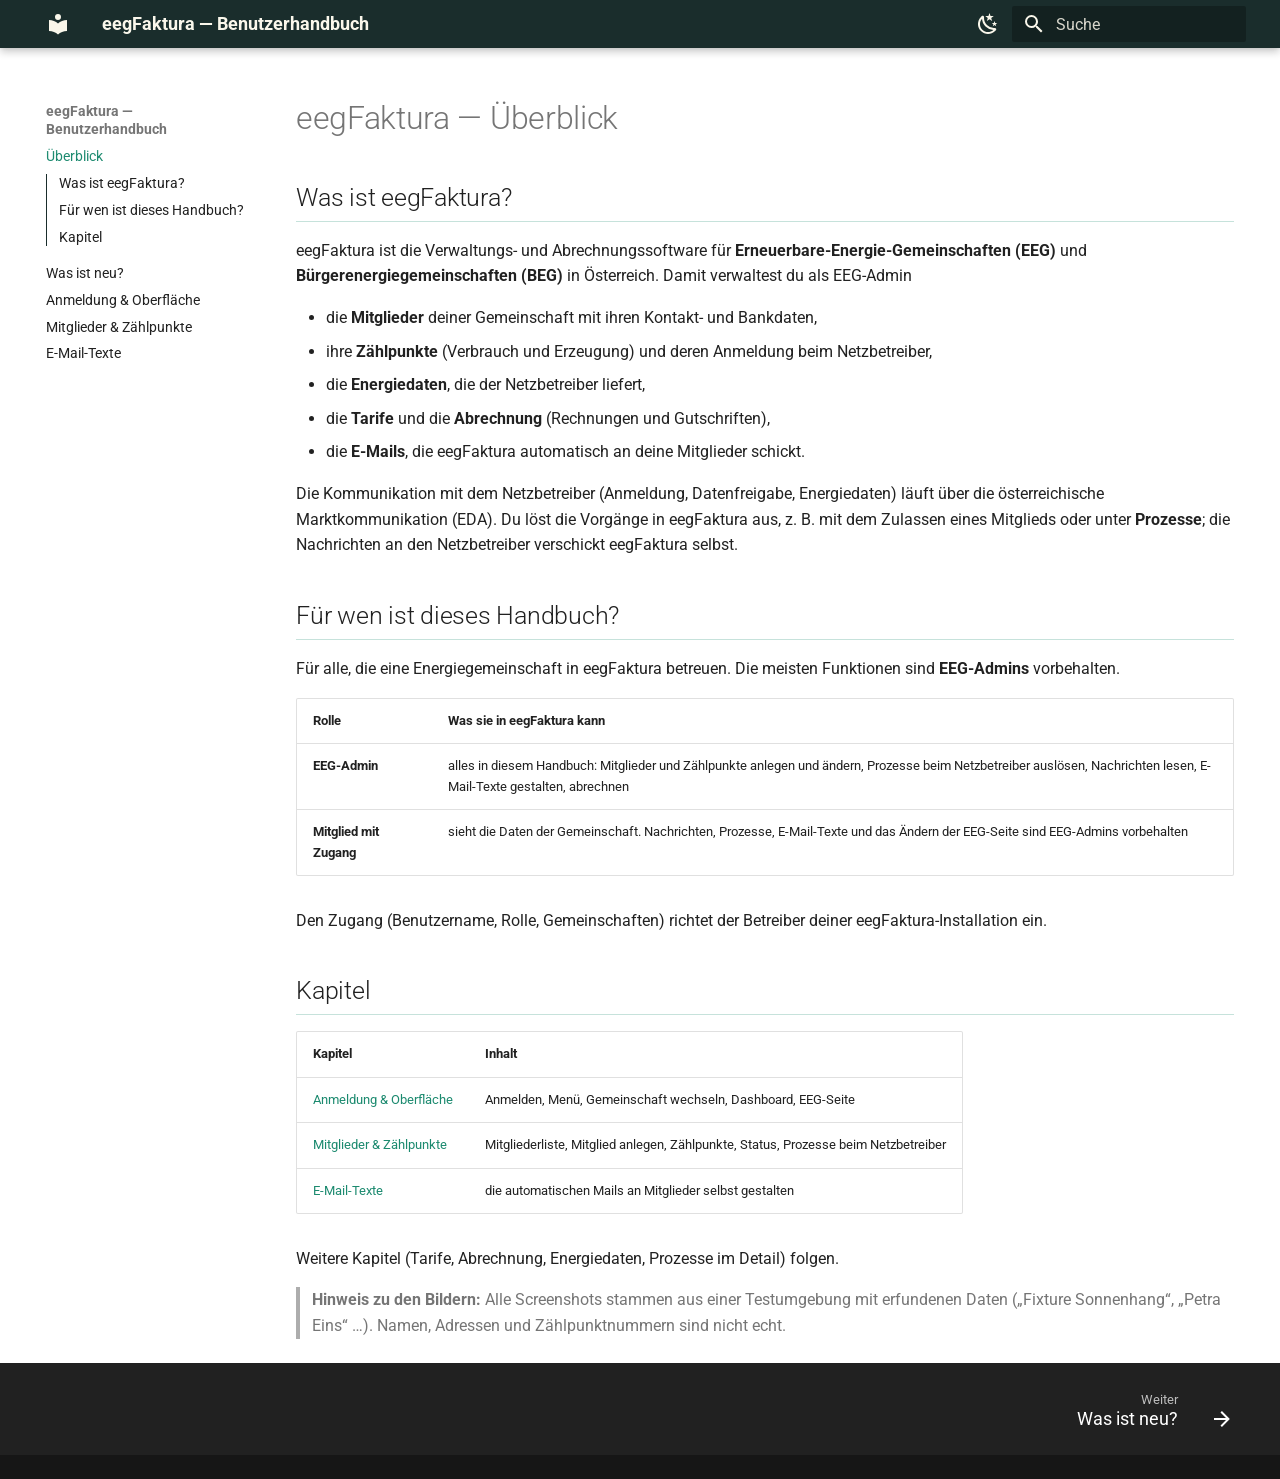
==== index.html @ 06d5e143 "Deploy user guide @ 95e0797" ====
<!doctype html>
<html lang="de" class="no-js">
  <head>
    
      <meta charset="utf-8">
      <meta name="viewport" content="width=device-width,initial-scale=1">
      
        <meta name="description" content="Bedienungsanleitung für EEG-Admins">
      
      
        <meta name="author" content="vfeeg">
      
      
        <link rel="canonical" href="https://eegfaktura.github.io/eegfaktura-user-guide/">
      
      
      
        <link rel="next" href="changelog/">
      
      
        
      
      
      <link rel="icon" href="assets/images/favicon.png">
      <meta name="generator" content="mkdocs-1.6.1, mkdocs-material-9.7.7">
    
    
      
        <title>eegFaktura — Benutzerhandbuch</title>
      
    
    
      <link rel="stylesheet" href="assets/stylesheets/main.ec1eaa64.min.css">
      
        
        <link rel="stylesheet" href="assets/stylesheets/palette.ab4e12ef.min.css">
      
      


    
    
      
    
    
      
    
    
      <link rel="stylesheet" href="assets/fonts/fonts.css">
    
      <link rel="stylesheet" href="stylesheets/vfeeg.css">
    
    <script>__md_scope=new URL(".",location),__md_hash=e=>[...e].reduce(((e,_)=>(e<<5)-e+_.charCodeAt(0)),0),__md_get=(e,_=localStorage,t=__md_scope)=>JSON.parse(_.getItem(t.pathname+"."+e)),__md_set=(e,_,t=localStorage,a=__md_scope)=>{try{t.setItem(a.pathname+"."+e,JSON.stringify(_))}catch(e){}}</script>
    
      

    
    
  </head>
  
  
    
    
      
    
    
    
    
    <body dir="ltr" data-md-color-scheme="default" data-md-color-primary="custom" data-md-color-accent="custom">
  
    
    <input class="md-toggle" data-md-toggle="drawer" type="checkbox" id="__drawer" autocomplete="off">
    <input class="md-toggle" data-md-toggle="search" type="checkbox" id="__search" autocomplete="off">
    <label class="md-overlay" for="__drawer"></label>
    <div data-md-component="skip">
      
        
        <a href="#eegfaktura-uberblick" class="md-skip">
          Zum Inhalt
        </a>
      
    </div>
    <div data-md-component="announce">
      
    </div>
    
    
      

  

<header class="md-header md-header--shadow" data-md-component="header">
  <nav class="md-header__inner md-grid" aria-label="Kopfzeile">
    <a href="." title="eegFaktura — Benutzerhandbuch" class="md-header__button md-logo" aria-label="eegFaktura — Benutzerhandbuch" data-md-component="logo">
      
  
  <svg xmlns="http://www.w3.org/2000/svg" viewBox="0 0 24 24"><path d="M12 8a3 3 0 0 0 3-3 3 3 0 0 0-3-3 3 3 0 0 0-3 3 3 3 0 0 0 3 3m0 3.54C9.64 9.35 6.5 8 3 8v11c3.5 0 6.64 1.35 9 3.54 2.36-2.19 5.5-3.54 9-3.54V8c-3.5 0-6.64 1.35-9 3.54"/></svg>

    </a>
    <label class="md-header__button md-icon" for="__drawer">
      
      <svg xmlns="http://www.w3.org/2000/svg" viewBox="0 0 24 24"><path d="M3 6h18v2H3zm0 5h18v2H3zm0 5h18v2H3z"/></svg>
    </label>
    <div class="md-header__title" data-md-component="header-title">
      <div class="md-header__ellipsis">
        <div class="md-header__topic">
          <span class="md-ellipsis">
            eegFaktura — Benutzerhandbuch
          </span>
        </div>
        <div class="md-header__topic" data-md-component="header-topic">
          <span class="md-ellipsis">
            
              Überblick
            
          </span>
        </div>
      </div>
    </div>
    
      
        <form class="md-header__option" data-md-component="palette">
  
    
    
    
    <input class="md-option" data-md-color-media="(prefers-color-scheme: light)" data-md-color-scheme="default" data-md-color-primary="custom" data-md-color-accent="custom"  aria-label="Dunkles Theme"  type="radio" name="__palette" id="__palette_0">
    
      <label class="md-header__button md-icon" title="Dunkles Theme" for="__palette_1" hidden>
        <svg xmlns="http://www.w3.org/2000/svg" viewBox="0 0 24 24"><path d="m17.75 4.09-2.53 1.94.91 3.06-2.63-1.81-2.63 1.81.91-3.06-2.53-1.94L12.44 4l1.06-3 1.06 3zm3.5 6.91-1.64 1.25.59 1.98-1.7-1.17-1.7 1.17.59-1.98L15.75 11l2.06-.05L18.5 9l.69 1.95zm-2.28 4.95c.83-.08 1.72 1.1 1.19 1.85-.32.45-.66.87-1.08 1.27C15.17 23 8.84 23 4.94 19.07c-3.91-3.9-3.91-10.24 0-14.14.4-.4.82-.76 1.27-1.08.75-.53 1.93.36 1.85 1.19-.27 2.86.69 5.83 2.89 8.02a9.96 9.96 0 0 0 8.02 2.89m-1.64 2.02a12.08 12.08 0 0 1-7.8-3.47c-2.17-2.19-3.33-5-3.49-7.82-2.81 3.14-2.7 7.96.31 10.98 3.02 3.01 7.84 3.12 10.98.31"/></svg>
      </label>
    
  
    
    
    
    <input class="md-option" data-md-color-media="(prefers-color-scheme: dark)" data-md-color-scheme="slate" data-md-color-primary="custom" data-md-color-accent="custom"  aria-label="Helles Theme"  type="radio" name="__palette" id="__palette_1">
    
      <label class="md-header__button md-icon" title="Helles Theme" for="__palette_0" hidden>
        <svg xmlns="http://www.w3.org/2000/svg" viewBox="0 0 24 24"><path d="M12 7a5 5 0 0 1 5 5 5 5 0 0 1-5 5 5 5 0 0 1-5-5 5 5 0 0 1 5-5m0 2a3 3 0 0 0-3 3 3 3 0 0 0 3 3 3 3 0 0 0 3-3 3 3 0 0 0-3-3m0-7 2.39 3.42C13.65 5.15 12.84 5 12 5s-1.65.15-2.39.42zM3.34 7l4.16-.35A7.2 7.2 0 0 0 5.94 8.5c-.44.74-.69 1.5-.83 2.29zm.02 10 1.76-3.77a7.131 7.131 0 0 0 2.38 4.14zM20.65 7l-1.77 3.79a7.02 7.02 0 0 0-2.38-4.15zm-.01 10-4.14.36c.59-.51 1.12-1.14 1.54-1.86.42-.73.69-1.5.83-2.29zM12 22l-2.41-3.44c.74.27 1.55.44 2.41.44.82 0 1.63-.17 2.37-.44z"/></svg>
      </label>
    
  
</form>
      
    
    
      <script>var palette=__md_get("__palette");if(palette&&palette.color){if("(prefers-color-scheme)"===palette.color.media){var media=matchMedia("(prefers-color-scheme: light)"),input=document.querySelector(media.matches?"[data-md-color-media='(prefers-color-scheme: light)']":"[data-md-color-media='(prefers-color-scheme: dark)']");palette.color.media=input.getAttribute("data-md-color-media"),palette.color.scheme=input.getAttribute("data-md-color-scheme"),palette.color.primary=input.getAttribute("data-md-color-primary"),palette.color.accent=input.getAttribute("data-md-color-accent")}for(var[key,value]of Object.entries(palette.color))document.body.setAttribute("data-md-color-"+key,value)}</script>
    
    
    
      
      
        <label class="md-header__button md-icon" for="__search">
          
          <svg xmlns="http://www.w3.org/2000/svg" viewBox="0 0 24 24"><path d="M9.5 3A6.5 6.5 0 0 1 16 9.5c0 1.61-.59 3.09-1.56 4.23l.27.27h.79l5 5-1.5 1.5-5-5v-.79l-.27-.27A6.52 6.52 0 0 1 9.5 16 6.5 6.5 0 0 1 3 9.5 6.5 6.5 0 0 1 9.5 3m0 2C7 5 5 7 5 9.5S7 14 9.5 14 14 12 14 9.5 12 5 9.5 5"/></svg>
        </label>
        <div class="md-search" data-md-component="search" role="dialog">
  <label class="md-search__overlay" for="__search"></label>
  <div class="md-search__inner" role="search">
    <form class="md-search__form" name="search">
      <input type="text" class="md-search__input" name="query" aria-label="Suche" placeholder="Suche" autocapitalize="off" autocorrect="off" autocomplete="off" spellcheck="false" data-md-component="search-query" required>
      <label class="md-search__icon md-icon" for="__search">
        
        <svg xmlns="http://www.w3.org/2000/svg" viewBox="0 0 24 24"><path d="M9.5 3A6.5 6.5 0 0 1 16 9.5c0 1.61-.59 3.09-1.56 4.23l.27.27h.79l5 5-1.5 1.5-5-5v-.79l-.27-.27A6.52 6.52 0 0 1 9.5 16 6.5 6.5 0 0 1 3 9.5 6.5 6.5 0 0 1 9.5 3m0 2C7 5 5 7 5 9.5S7 14 9.5 14 14 12 14 9.5 12 5 9.5 5"/></svg>
        
        <svg xmlns="http://www.w3.org/2000/svg" viewBox="0 0 24 24"><path d="M20 11v2H8l5.5 5.5-1.42 1.42L4.16 12l7.92-7.92L13.5 5.5 8 11z"/></svg>
      </label>
      <nav class="md-search__options" aria-label="Suche">
        
        <button type="reset" class="md-search__icon md-icon" title="Zurücksetzen" aria-label="Zurücksetzen" tabindex="-1">
          
          <svg xmlns="http://www.w3.org/2000/svg" viewBox="0 0 24 24"><path d="M19 6.41 17.59 5 12 10.59 6.41 5 5 6.41 10.59 12 5 17.59 6.41 19 12 13.41 17.59 19 19 17.59 13.41 12z"/></svg>
        </button>
      </nav>
      
        <div class="md-search__suggest" data-md-component="search-suggest"></div>
      
    </form>
    <div class="md-search__output">
      <div class="md-search__scrollwrap" tabindex="0" data-md-scrollfix>
        <div class="md-search-result" data-md-component="search-result">
          <div class="md-search-result__meta">
            Suche wird initialisiert
          </div>
          <ol class="md-search-result__list" role="presentation"></ol>
        </div>
      </div>
    </div>
  </div>
</div>
      
    
    
  </nav>
  
</header>
    
    <div class="md-container" data-md-component="container">
      
      
        
          
        
      
      <main class="md-main" data-md-component="main">
        <div class="md-main__inner md-grid">
          
            
              
              <div class="md-sidebar md-sidebar--primary" data-md-component="sidebar" data-md-type="navigation" >
                <div class="md-sidebar__scrollwrap">
                  <div class="md-sidebar__inner">
                    



  

<nav class="md-nav md-nav--primary md-nav--integrated" aria-label="Navigation" data-md-level="0">
  <label class="md-nav__title" for="__drawer">
    <a href="." title="eegFaktura — Benutzerhandbuch" class="md-nav__button md-logo" aria-label="eegFaktura — Benutzerhandbuch" data-md-component="logo">
      
  
  <svg xmlns="http://www.w3.org/2000/svg" viewBox="0 0 24 24"><path d="M12 8a3 3 0 0 0 3-3 3 3 0 0 0-3-3 3 3 0 0 0-3 3 3 3 0 0 0 3 3m0 3.54C9.64 9.35 6.5 8 3 8v11c3.5 0 6.64 1.35 9 3.54 2.36-2.19 5.5-3.54 9-3.54V8c-3.5 0-6.64 1.35-9 3.54"/></svg>

    </a>
    eegFaktura — Benutzerhandbuch
  </label>
  
  <ul class="md-nav__list" data-md-scrollfix>
    
      
      
  
  
    
  
  
  
    <li class="md-nav__item md-nav__item--active">
      
      <input class="md-nav__toggle md-toggle" type="checkbox" id="__toc">
      
      
        
      
      
        <label class="md-nav__link md-nav__link--active" for="__toc">
          
  
  
  <span class="md-ellipsis">
    
  
    Überblick
  

    
  </span>
  
  

          <span class="md-nav__icon md-icon"></span>
        </label>
      
      <a href="." class="md-nav__link md-nav__link--active">
        
  
  
  <span class="md-ellipsis">
    
  
    Überblick
  

    
  </span>
  
  

      </a>
      
        

<nav class="md-nav md-nav--secondary" aria-label="Inhaltsverzeichnis">
  
  
  
    
  
  
    <label class="md-nav__title" for="__toc">
      <span class="md-nav__icon md-icon"></span>
      Inhaltsverzeichnis
    </label>
    <ul class="md-nav__list" data-md-component="toc" data-md-scrollfix>
      
        <li class="md-nav__item">
  <a href="#was-ist-eegfaktura" class="md-nav__link">
    <span class="md-ellipsis">
      
        Was ist eegFaktura?
      
    </span>
  </a>
  
</li>
      
        <li class="md-nav__item">
  <a href="#fur-wen-ist-dieses-handbuch" class="md-nav__link">
    <span class="md-ellipsis">
      
        Für wen ist dieses Handbuch?
      
    </span>
  </a>
  
</li>
      
        <li class="md-nav__item">
  <a href="#kapitel" class="md-nav__link">
    <span class="md-ellipsis">
      
        Kapitel
      
    </span>
  </a>
  
</li>
      
    </ul>
  
</nav>
      
    </li>
  

    
      
      
  
  
  
  
    <li class="md-nav__item">
      <a href="changelog/" class="md-nav__link">
        
  
  
  <span class="md-ellipsis">
    
  
    Was ist neu?
  

    
  </span>
  
  

      </a>
    </li>
  

    
      
      
  
  
  
  
    <li class="md-nav__item">
      <a href="01-anmeldung/" class="md-nav__link">
        
  
  
  <span class="md-ellipsis">
    
  
    Anmeldung & Oberfläche
  

    
  </span>
  
  

      </a>
    </li>
  

    
      
      
  
  
  
  
    <li class="md-nav__item">
      <a href="02-mitglieder-zaehlpunkte/" class="md-nav__link">
        
  
  
  <span class="md-ellipsis">
    
  
    Mitglieder & Zählpunkte
  

    
  </span>
  
  

      </a>
    </li>
  

    
      
      
  
  
  
  
    <li class="md-nav__item">
      <a href="03-email-texte/" class="md-nav__link">
        
  
  
  <span class="md-ellipsis">
    
  
    E-Mail-Texte
  

    
  </span>
  
  

      </a>
    </li>
  

    
  </ul>
</nav>
                  </div>
                </div>
              </div>
            
            
          
          
            <div class="md-content" data-md-component="content">
              
              <article class="md-content__inner md-typeset">
                
                  



<h1 id="eegfaktura-uberblick">eegFaktura — Überblick<a class="headerlink" href="#eegfaktura-uberblick" title="Link zu diesem Abschnitt">&para;</a></h1>
<h2 id="was-ist-eegfaktura">Was ist eegFaktura?<a class="headerlink" href="#was-ist-eegfaktura" title="Link zu diesem Abschnitt">&para;</a></h2>
<p>eegFaktura ist die Verwaltungs- und Abrechnungssoftware für <strong>Erneuerbare-Energie-Gemeinschaften (EEG)</strong> und
<strong>Bürgerenergiegemeinschaften (BEG)</strong> in Österreich. Damit verwaltest du als EEG-Admin</p>
<ul>
<li>die <strong>Mitglieder</strong> deiner Gemeinschaft mit ihren Kontakt- und Bankdaten,</li>
<li>ihre <strong>Zählpunkte</strong> (Verbrauch und Erzeugung) und deren Anmeldung beim Netzbetreiber,</li>
<li>die <strong>Energiedaten</strong>, die der Netzbetreiber liefert,</li>
<li>die <strong>Tarife</strong> und die <strong>Abrechnung</strong> (Rechnungen und Gutschriften),</li>
<li>die <strong>E-Mails</strong>, die eegFaktura automatisch an deine Mitglieder schickt.</li>
</ul>
<p>Die Kommunikation mit dem Netzbetreiber (Anmeldung, Datenfreigabe, Energiedaten) läuft über die österreichische
Marktkommunikation (EDA). Du löst die Vorgänge in eegFaktura aus, z. B. mit dem Zulassen eines Mitglieds oder unter
<strong>Prozesse</strong>; die Nachrichten an den Netzbetreiber verschickt eegFaktura selbst.</p>
<h2 id="fur-wen-ist-dieses-handbuch">Für wen ist dieses Handbuch?<a class="headerlink" href="#fur-wen-ist-dieses-handbuch" title="Link zu diesem Abschnitt">&para;</a></h2>
<p>Für alle, die eine Energiegemeinschaft in eegFaktura betreuen. Die meisten Funktionen sind <strong>EEG-Admins</strong>
vorbehalten.</p>
<table>
<thead>
<tr>
<th>Rolle</th>
<th>Was sie in eegFaktura kann</th>
</tr>
</thead>
<tbody>
<tr>
<td><strong>EEG-Admin</strong></td>
<td>alles in diesem Handbuch: Mitglieder und Zählpunkte anlegen und ändern, Prozesse beim Netzbetreiber auslösen, Nachrichten lesen, E-Mail-Texte gestalten, abrechnen</td>
</tr>
<tr>
<td><strong>Mitglied mit Zugang</strong></td>
<td>sieht die Daten der Gemeinschaft. Nachrichten, Prozesse, E-Mail-Texte und das Ändern der EEG-Seite sind EEG-Admins vorbehalten</td>
</tr>
</tbody>
</table>
<p>Den Zugang (Benutzername, Rolle, Gemeinschaften) richtet der Betreiber deiner eegFaktura-Installation ein.</p>
<h2 id="kapitel">Kapitel<a class="headerlink" href="#kapitel" title="Link zu diesem Abschnitt">&para;</a></h2>
<table>
<thead>
<tr>
<th>Kapitel</th>
<th>Inhalt</th>
</tr>
</thead>
<tbody>
<tr>
<td><a href="01-anmeldung/">Anmeldung &amp; Oberfläche</a></td>
<td>Anmelden, Menü, Gemeinschaft wechseln, Dashboard, EEG-Seite</td>
</tr>
<tr>
<td><a href="02-mitglieder-zaehlpunkte/">Mitglieder &amp; Zählpunkte</a></td>
<td>Mitgliederliste, Mitglied anlegen, Zählpunkte, Status, Prozesse beim Netzbetreiber</td>
</tr>
<tr>
<td><a href="03-email-texte/">E-Mail-Texte</a></td>
<td>die automatischen Mails an Mitglieder selbst gestalten</td>
</tr>
</tbody>
</table>
<p>Weitere Kapitel (Tarife, Abrechnung, Energiedaten, Prozesse im Detail) folgen.</p>
<blockquote>
<p><strong>Hinweis zu den Bildern:</strong> Alle Screenshots stammen aus einer Testumgebung mit erfundenen Daten
(„Fixture Sonnenhang“, „Petra Eins“ …). Namen, Adressen und Zählpunktnummern sind nicht echt.</p>
</blockquote>












                
              </article>
            </div>
          
          
  <script>var tabs=__md_get("__tabs");if(Array.isArray(tabs))e:for(var set of document.querySelectorAll(".tabbed-set")){var labels=set.querySelector(".tabbed-labels");for(var tab of tabs)for(var label of labels.getElementsByTagName("label"))if(label.innerText.trim()===tab){var input=document.getElementById(label.htmlFor);input.checked=!0;continue e}}</script>

<script>var target=document.getElementById(location.hash.slice(1));target&&target.name&&(target.checked=target.name.startsWith("__tabbed_"))</script>
        </div>
        
          <button type="button" class="md-top md-icon" data-md-component="top" hidden>
  
  <svg xmlns="http://www.w3.org/2000/svg" viewBox="0 0 24 24"><path d="M13 20h-2V8l-5.5 5.5-1.42-1.42L12 4.16l7.92 7.92-1.42 1.42L13 8z"/></svg>
  Zurück zum Seitenanfang
</button>
        
      </main>
      
        <footer class="md-footer">
  
    
      
      <nav class="md-footer__inner md-grid" aria-label="Fußzeile" >
        
        
          
          <a href="changelog/" class="md-footer__link md-footer__link--next" aria-label="Weiter: Was ist neu?">
            <div class="md-footer__title">
              <span class="md-footer__direction">
                Weiter
              </span>
              <div class="md-ellipsis">
                Was ist neu?
              </div>
            </div>
            <div class="md-footer__button md-icon">
              
              <svg xmlns="http://www.w3.org/2000/svg" viewBox="0 0 24 24"><path d="M4 11v2h12l-5.5 5.5 1.42 1.42L19.84 12l-7.92-7.92L10.5 5.5 16 11z"/></svg>
            </div>
          </a>
        
      </nav>
    
  
  <div class="md-footer-meta md-typeset">
    <div class="md-footer-meta__inner md-grid">
      <div class="md-copyright">
  
  
</div>
      
    </div>
  </div>
</footer>
      
    </div>
    <div class="md-dialog" data-md-component="dialog">
      <div class="md-dialog__inner md-typeset"></div>
    </div>
    
    
    
      
      
      <script id="__config" type="application/json">{"annotate": null, "base": ".", "features": ["navigation.sections", "navigation.expand", "navigation.indexes", "navigation.top", "navigation.footer", "toc.integrate", "search.suggest", "search.highlight", "content.code.copy", "content.tabs.link"], "search": "assets/javascripts/workers/search.2c215733.min.js", "tags": null, "translations": {"clipboard.copied": "In Zwischenablage kopiert", "clipboard.copy": "In Zwischenablage kopieren", "search.result.more.one": "1 weiteres Suchergebnis auf dieser Seite", "search.result.more.other": "# weitere Suchergebnisse auf dieser Seite", "search.result.none": "Keine Suchergebnisse", "search.result.one": "1 Suchergebnis", "search.result.other": "# Suchergebnisse", "search.result.placeholder": "Suchbegriff eingeben", "search.result.term.missing": "Es fehlt", "select.version": "Version ausw\u00e4hlen"}, "version": null}</script>
    
    
      <script src="assets/javascripts/bundle.d7400e89.min.js"></script>
      
    
  </body>
</html>
---- assets/stylesheets/main.ec1eaa64.min.css ----
@charset "UTF-8";html{-webkit-text-size-adjust:none;-moz-text-size-adjust:none;text-size-adjust:none;box-sizing:border-box}*,:after,:before{box-sizing:inherit}@media (prefers-reduced-motion){*,:after,:before{transition:none!important}}body{margin:0}a,button,input,label{-webkit-tap-highlight-color:transparent}a{color:inherit;text-decoration:none}hr{border:0;box-sizing:initial;display:block;height:.05rem;overflow:visible;padding:0}small{font-size:80%}sub,sup{line-height:1em}img{border-style:none}table{border-collapse:initial;border-spacing:0}td,th{font-weight:400;vertical-align:top}button{background:#0000;border:0;font-family:inherit;font-size:inherit;margin:0;padding:0}input{border:0;outline:none}:root{--md-primary-fg-color:#4051b5;--md-primary-fg-color--light:#5d6cc0;--md-primary-fg-color--dark:#303fa1;--md-primary-bg-color:#fff;--md-primary-bg-color--light:#ffffffb3;--md-accent-fg-color:#526cfe;--md-accent-fg-color--transparent:#526cfe1a;--md-accent-bg-color:#fff;--md-accent-bg-color--light:#ffffffb3}[data-md-color-scheme=default]{color-scheme:light}[data-md-color-scheme=default] img[src$="#gh-dark-mode-only"],[data-md-color-scheme=default] img[src$="#only-dark"]{display:none}:root,[data-md-color-scheme=default]{--md-hue:225deg;--md-default-fg-color:#000000de;--md-default-fg-color--light:#0000008a;--md-default-fg-color--lighter:#00000052;--md-default-fg-color--lightest:#00000012;--md-default-bg-color:#fff;--md-default-bg-color--light:#ffffffb3;--md-default-bg-color--lighter:#ffffff4d;--md-default-bg-color--lightest:#ffffff1f;--md-code-fg-color:#36464e;--md-code-bg-color:#f5f5f5;--md-code-bg-color--light:#f5f5f5b3;--md-code-bg-color--lighter:#f5f5f54d;--md-code-hl-color:#4287ff;--md-code-hl-color--light:#4287ff1a;--md-code-hl-number-color:#d52a2a;--md-code-hl-special-color:#db1457;--md-code-hl-function-color:#a846b9;--md-code-hl-constant-color:#6e59d9;--md-code-hl-keyword-color:#3f6ec6;--md-code-hl-string-color:#1c7d4d;--md-code-hl-name-color:var(--md-code-fg-color);--md-code-hl-operator-color:var(--md-default-fg-color--light);--md-code-hl-punctuation-color:var(--md-default-fg-color--light);--md-code-hl-comment-color:var(--md-default-fg-color--light);--md-code-hl-generic-color:var(--md-default-fg-color--light);--md-code-hl-variable-color:var(--md-default-fg-color--light);--md-typeset-color:var(--md-default-fg-color);--md-typeset-a-color:var(--md-primary-fg-color);--md-typeset-del-color:#f5503d26;--md-typeset-ins-color:#0bd57026;--md-typeset-kbd-color:#fafafa;--md-typeset-kbd-accent-color:#fff;--md-typeset-kbd-border-color:#b8b8b8;--md-typeset-mark-color:#ffff0080;--md-typeset-table-color:#0000001f;--md-typeset-table-color--light:rgba(0,0,0,.035);--md-admonition-fg-color:var(--md-default-fg-color);--md-admonition-bg-color:var(--md-default-bg-color);--md-warning-fg-color:#000000de;--md-warning-bg-color:#ff9;--md-footer-fg-color:#fff;--md-footer-fg-color--light:#ffffffb3;--md-footer-fg-color--lighter:#ffffff73;--md-footer-bg-color:#000000de;--md-footer-bg-color--dark:#00000052;--md-shadow-z1:0 0.2rem 0.5rem #0000000d,0 0 0.05rem #0000001a;--md-shadow-z2:0 0.2rem 0.5rem #0000001a,0 0 0.05rem #00000040;--md-shadow-z3:0 0.2rem 0.5rem #0003,0 0 0.05rem #00000059}.md-icon svg{fill:currentcolor;display:block;height:1.2rem;width:1.2rem}body{-webkit-font-smoothing:antialiased;-moz-osx-font-smoothing:grayscale;--md-text-font-family:var(--md-text-font,_),-apple-system,BlinkMacSystemFont,Helvetica,Arial,sans-serif;--md-code-font-family:var(--md-code-font,_),SFMono-Regular,Consolas,Menlo,monospace}aside,body,input{font-feature-settings:"kern","liga";color:var(--md-typeset-color);font-family:var(--md-text-font-family)}code,kbd,pre{font-feature-settings:"kern";font-family:var(--md-code-font-family)}:root{--md-typeset-table-sort-icon:url('data:image/svg+xml;charset=utf-8,<svg xmlns="http://www.w3.org/2000/svg" viewBox="0 0 24 24"><path d="m18 21-4-4h3V7h-3l4-4 4 4h-3v10h3M2 19v-2h10v2M2 13v-2h7v2M2 7V5h4v2z"/></svg>');--md-typeset-table-sort-icon--asc:url('data:image/svg+xml;charset=utf-8,<svg xmlns="http://www.w3.org/2000/svg" viewBox="0 0 24 24"><path d="M19 17h3l-4 4-4-4h3V3h2M2 17h10v2H2M6 5v2H2V5m0 6h7v2H2z"/></svg>');--md-typeset-table-sort-icon--desc:url('data:image/svg+xml;charset=utf-8,<svg xmlns="http://www.w3.org/2000/svg" viewBox="0 0 24 24"><path d="M19 7h3l-4-4-4 4h3v14h2M2 17h10v2H2M6 5v2H2V5m0 6h7v2H2z"/></svg>')}.md-typeset{-webkit-print-color-adjust:exact;color-adjust:exact;font-size:.8rem;line-height:1.6;overflow-wrap:break-word}@media print{.md-typeset{font-size:.68rem}}.md-typeset blockquote,.md-typeset dl,.md-typeset figure,.md-typeset ol,.md-typeset pre,.md-typeset ul{margin-bottom:1em;margin-top:1em}.md-typeset h1{color:var(--md-default-fg-color--light);font-size:2em;line-height:1.3;margin:0 0 1.25em}.md-typeset h1,.md-typeset h2{font-weight:300;letter-spacing:-.01em}.md-typeset h2{font-size:1.5625em;line-height:1.4;margin:1.6em 0 .64em}.md-typeset h3{font-size:1.25em;font-weight:400;letter-spacing:-.01em;line-height:1.5;margin:1.6em 0 .8em}.md-typeset h2+h3{margin-top:.8em}.md-typeset h4{font-weight:700;letter-spacing:-.01em;margin:1em 0}.md-typeset h5,.md-typeset h6{color:var(--md-default-fg-color--light);font-size:.8em;font-weight:700;letter-spacing:-.01em;margin:1.25em 0}.md-typeset h5{text-transform:uppercase}.md-typeset h5 code{text-transform:none}.md-typeset hr{border-bottom:.05rem solid var(--md-default-fg-color--lightest);display:flow-root;margin:1.5em 0}.md-typeset a{color:var(--md-typeset-a-color);word-break:break-word}.md-typeset a,.md-typeset a:before{transition:color 125ms}.md-typeset a:focus,.md-typeset a:hover{color:var(--md-accent-fg-color)}.md-typeset a:focus code,.md-typeset a:hover code{background-color:var(--md-accent-fg-color--transparent);color:var(--md-accent-fg-color)}.md-typeset a code{color:var(--md-typeset-a-color)}.md-typeset a.focus-visible{outline-color:var(--md-accent-fg-color);outline-offset:.2rem}.md-typeset code,.md-typeset kbd,.md-typeset pre{color:var(--md-code-fg-color);direction:ltr;font-variant-ligatures:none;transition:background-color 125ms}@media print{.md-typeset code,.md-typeset kbd,.md-typeset pre{white-space:pre-wrap}}.md-typeset code{background-color:var(--md-code-bg-color);border-radius:.1rem;-webkit-box-decoration-break:clone;box-decoration-break:clone;font-size:.85em;padding:0 .2941176471em;transition:color 125ms,background-color 125ms;word-break:break-word}.md-typeset code:not(.focus-visible){-webkit-tap-highlight-color:transparent;outline:none}.md-typeset pre{display:flow-root;line-height:1.4;position:relative}.md-typeset pre>code{-webkit-box-decoration-break:slice;box-decoration-break:slice;box-shadow:none;display:block;margin:0;outline-color:var(--md-accent-fg-color);overflow:auto;padding:.7720588235em 1.1764705882em;scrollbar-color:var(--md-default-fg-color--lighter) #0000;scrollbar-width:thin;touch-action:auto;word-break:normal}.md-typeset pre>code:hover{scrollbar-color:var(--md-accent-fg-color) #0000}.md-typeset pre>code::-webkit-scrollbar{height:.2rem;width:.2rem}.md-typeset pre>code::-webkit-scrollbar-thumb{background-color:var(--md-default-fg-color--lighter)}.md-typeset pre>code::-webkit-scrollbar-thumb:hover{background-color:var(--md-accent-fg-color)}.md-typeset kbd{background-color:var(--md-typeset-kbd-color);border-radius:.1rem;box-shadow:0 .1rem 0 .05rem var(--md-typeset-kbd-border-color),0 .1rem 0 var(--md-typeset-kbd-border-color),0 -.1rem .2rem var(--md-typeset-kbd-accent-color) inset;color:var(--md-default-fg-color);display:inline-block;font-size:.75em;padding:0 .6666666667em;vertical-align:text-top;word-break:break-word}.md-typeset mark{background-color:var(--md-typeset-mark-color);-webkit-box-decoration-break:clone;box-decoration-break:clone;color:inherit;word-break:break-word}.md-typeset abbr{cursor:help;text-decoration:none}.md-typeset [data-preview],.md-typeset abbr{border-bottom:.05rem dotted var(--md-default-fg-color--light)}.md-typeset small{opacity:.75}[dir=ltr] .md-typeset sub,[dir=ltr] .md-typeset sup{margin-left:.078125em}[dir=rtl] .md-typeset sub,[dir=rtl] .md-typeset sup{margin-right:.078125em}[dir=ltr] .md-typeset blockquote{padding-left:.6rem}[dir=rtl] .md-typeset blockquote{padding-right:.6rem}[dir=ltr] .md-typeset blockquote{border-left:.2rem solid var(--md-default-fg-color--lighter)}[dir=rtl] .md-typeset blockquote{border-right:.2rem solid var(--md-default-fg-color--lighter)}.md-typeset blockquote{color:var(--md-default-fg-color--light);margin-left:0;margin-right:0}.md-typeset ul{list-style-type:disc}.md-typeset ul[type]{list-style-type:revert-layer}[dir=ltr] .md-typeset ol,[dir=ltr] .md-typeset ul{margin-left:.625em}[dir=rtl] .md-typeset ol,[dir=rtl] .md-typeset ul{margin-right:.625em}.md-typeset ol,.md-typeset ul{padding:0}.md-typeset ol:not([hidden]),.md-typeset ul:not([hidden]){display:flow-root}.md-typeset ol ol,.md-typeset ul ol{list-style-type:lower-alpha}.md-typeset ol ol ol,.md-typeset ul ol ol{list-style-type:lower-roman}.md-typeset ol ol ol ol,.md-typeset ul ol ol ol{list-style-type:upper-alpha}.md-typeset ol ol ol ol ol,.md-typeset ul ol ol ol ol{list-style-type:upper-roman}.md-typeset ol[type],.md-typeset ul[type]{list-style-type:revert-layer}[dir=ltr] .md-typeset ol li,[dir=ltr] .md-typeset ul li{margin-left:1.25em}[dir=rtl] .md-typeset ol li,[dir=rtl] .md-typeset ul li{margin-right:1.25em}.md-typeset ol li,.md-typeset ul li{margin-bottom:.5em}.md-typeset ol li blockquote,.md-typeset ol li p,.md-typeset ul li blockquote,.md-typeset ul li p{margin:.5em 0}.md-typeset ol li:last-child,.md-typeset ul li:last-child{margin-bottom:0}[dir=ltr] .md-typeset ol li ol,[dir=ltr] .md-typeset ol li ul,[dir=ltr] .md-typeset ul li ol,[dir=ltr] .md-typeset ul li ul{margin-left:.625em}[dir=rtl] .md-typeset ol li ol,[dir=rtl] .md-typeset ol li ul,[dir=rtl] .md-typeset ul li ol,[dir=rtl] .md-typeset ul li ul{margin-right:.625em}.md-typeset ol li ol,.md-typeset ol li ul,.md-typeset ul li ol,.md-typeset ul li ul{margin-bottom:.5em;margin-top:.5em}[dir=ltr] .md-typeset dd{margin-left:1.875em}[dir=rtl] .md-typeset dd{margin-right:1.875em}.md-typeset dd{margin-bottom:1.5em;margin-top:1em}.md-typeset img,.md-typeset svg,.md-typeset video{height:auto;max-width:100%}.md-typeset img[align=left]{margin:1em 1em 1em 0}.md-typeset img[align=right]{margin:1em 0 1em 1em}.md-typeset img[align]:only-child{margin-top:0}.md-typeset figure{display:flow-root;margin:1em auto;max-width:100%;text-align:center;width:fit-content}.md-typeset figure img{display:block;margin:0 auto}.md-typeset figcaption{font-style:italic;margin:1em auto;max-width:24rem}.md-typeset iframe{max-width:100%}.md-typeset table:not([class]){background-color:var(--md-default-bg-color);border:.05rem solid var(--md-typeset-table-color);border-radius:.1rem;display:inline-block;font-size:.64rem;max-width:100%;overflow:auto;touch-action:auto}@media print{.md-typeset table:not([class]){display:table}}.md-typeset table:not([class])+*{margin-top:1.5em}.md-typeset table:not([class]) td>:first-child,.md-typeset table:not([class]) th>:first-child{margin-top:0}.md-typeset table:not([class]) td>:last-child,.md-typeset table:not([class]) th>:last-child{margin-bottom:0}.md-typeset table:not([class]) td:not([align]),.md-typeset table:not([class]) th:not([align]){text-align:left}[dir=rtl] .md-typeset table:not([class]) td:not([align]),[dir=rtl] .md-typeset table:not([class]) th:not([align]){text-align:right}.md-typeset table:not([class]) th{font-weight:700;min-width:5rem;padding:.9375em 1.25em;vertical-align:top}.md-typeset table:not([class]) td{border-top:.05rem solid var(--md-typeset-table-color);padding:.9375em 1.25em;vertical-align:top}.md-typeset table:not([class]) tbody tr{transition:background-color 125ms}.md-typeset table:not([class]) tbody tr:hover{background-color:var(--md-typeset-table-color--light);box-shadow:0 .05rem 0 var(--md-default-bg-color) inset}.md-typeset table:not([class]) a{word-break:normal}.md-typeset table th[role=columnheader]{cursor:pointer}[dir=ltr] .md-typeset table th[role=columnheader]:after{margin-left:.5em}[dir=rtl] .md-typeset table th[role=columnheader]:after{margin-right:.5em}.md-typeset table th[role=columnheader]:after{content:"";display:inline-block;height:1.2em;-webkit-mask-image:var(--md-typeset-table-sort-icon);mask-image:var(--md-typeset-table-sort-icon);-webkit-mask-repeat:no-repeat;mask-repeat:no-repeat;-webkit-mask-size:contain;mask-size:contain;transition:background-color 125ms;vertical-align:text-bottom;width:1.2em}.md-typeset table th[role=columnheader]:hover:after{background-color:var(--md-default-fg-color--lighter)}.md-typeset table th[role=columnheader][aria-sort=ascending]:after{background-color:var(--md-default-fg-color--light);-webkit-mask-image:var(--md-typeset-table-sort-icon--asc);mask-image:var(--md-typeset-table-sort-icon--asc)}.md-typeset table th[role=columnheader][aria-sort=descending]:after{background-color:var(--md-default-fg-color--light);-webkit-mask-image:var(--md-typeset-table-sort-icon--desc);mask-image:var(--md-typeset-table-sort-icon--desc)}.md-typeset__scrollwrap{margin:1em -.8rem;overflow-x:auto;touch-action:auto}.md-typeset__table{display:inline-block;margin-bottom:.5em;padding:0 .8rem}@media print{.md-typeset__table{display:block}}html .md-typeset__table table{display:table;margin:0;overflow:hidden;width:100%}@media screen and (max-width:44.984375em){.md-content__inner>pre{margin:1em -.8rem}.md-content__inner>pre code{border-radius:0}}.md-typeset .md-author{border-radius:100%;display:block;flex-shrink:0;height:1.6rem;overflow:hidden;position:relative;transition:color 125ms,transform 125ms;width:1.6rem}.md-typeset .md-author img{display:block}.md-typeset .md-author--more{background:var(--md-default-fg-color--lightest);color:var(--md-default-fg-color--lighter);font-size:.6rem;font-weight:700;line-height:1.6rem;text-align:center}.md-typeset .md-author--long{height:2.4rem;width:2.4rem}.md-typeset a.md-author{transform:scale(1)}.md-typeset a.md-author img{border-radius:100%;filter:grayscale(100%) opacity(75%);transition:filter 125ms}.md-typeset a.md-author:focus,.md-typeset a.md-author:hover{transform:scale(1.1);z-index:1}.md-typeset a.md-author:focus img,.md-typeset a.md-author:hover img{filter:grayscale(0)}.md-banner{background-color:var(--md-footer-bg-color);color:var(--md-footer-fg-color);overflow:auto}@media print{.md-banner{display:none}}.md-banner--warning{background-color:var(--md-warning-bg-color);color:var(--md-warning-fg-color)}.md-banner__inner{font-size:.7rem;margin:.6rem auto;padding:0 .8rem}[dir=ltr] .md-banner__button{float:right}[dir=rtl] .md-banner__button{float:left}.md-banner__button{color:inherit;cursor:pointer;transition:opacity .25s}.no-js .md-banner__button{display:none}.md-banner__button:hover{opacity:.7}html{font-size:125%;height:100%;overflow-x:hidden}@media screen and (min-width:100em){html{font-size:137.5%}}@media screen and (min-width:125em){html{font-size:150%}}body{background-color:var(--md-default-bg-color);display:flex;flex-direction:column;font-size:.5rem;min-height:100%;position:relative;width:100%}@media print{body{display:block}}@media screen and (max-width:59.984375em){body[data-md-scrolllock]{position:fixed}}.md-grid{margin-left:auto;margin-right:auto;max-width:61rem}.md-container{display:flex;flex-direction:column;flex-grow:1}@media print{.md-container{display:block}}.md-main{flex-grow:1}.md-main__inner{display:flex;height:100%;margin-top:1.5rem}.md-ellipsis{overflow:hidden;text-overflow:ellipsis}.md-toggle{display:none}.md-option{height:0;opacity:0;position:absolute;width:0}.md-option:checked+label:not([hidden]){display:block}.md-option.focus-visible+label{outline-color:var(--md-accent-fg-color);outline-style:auto}.md-skip{background-color:var(--md-default-fg-color);border-radius:.1rem;color:var(--md-default-bg-color);font-size:.64rem;margin:.5rem;opacity:0;outline-color:var(--md-accent-fg-color);padding:.3rem .5rem;position:fixed;transform:translateY(.4rem);z-index:-1}.md-skip:focus{opacity:1;transform:translateY(0);transition:transform .25s cubic-bezier(.4,0,.2,1),opacity 175ms 75ms;z-index:10}@page{margin:25mm}:root{--md-clipboard-icon:url('data:image/svg+xml;charset=utf-8,<svg xmlns="http://www.w3.org/2000/svg" viewBox="0 0 24 24"><path d="M19 21H8V7h11m0-2H8a2 2 0 0 0-2 2v14a2 2 0 0 0 2 2h11a2 2 0 0 0 2-2V7a2 2 0 0 0-2-2m-3-4H4a2 2 0 0 0-2 2v14h2V3h12z"/></svg>')}.md-clipboard{border-radius:.1rem;color:var(--md-default-fg-color--lightest);cursor:pointer;height:1.5em;outline-color:var(--md-accent-fg-color);outline-offset:.1rem;transition:color .25s;width:1.5em;z-index:1}@media print{.md-clipboard{display:none}}.md-clipboard:not(.focus-visible){-webkit-tap-highlight-color:transparent;outline:none}:hover>.md-clipboard{color:var(--md-default-fg-color--light)}.md-clipboard:focus,.md-clipboard:hover{color:var(--md-accent-fg-color)}.md-clipboard:after{background-color:currentcolor;content:"";display:block;height:1.125em;margin:0 auto;-webkit-mask-image:var(--md-clipboard-icon);mask-image:var(--md-clipboard-icon);-webkit-mask-position:center;mask-position:center;-webkit-mask-repeat:no-repeat;mask-repeat:no-repeat;-webkit-mask-size:contain;mask-size:contain;width:1.125em}.md-clipboard--inline{cursor:pointer}.md-clipboard--inline code{transition:color .25s,background-color .25s}.md-clipboard--inline:focus code,.md-clipboard--inline:hover code{background-color:var(--md-accent-fg-color--transparent);color:var(--md-accent-fg-color)}:root{--md-code-select-icon:url('data:image/svg+xml;charset=utf-8,<svg xmlns="http://www.w3.org/2000/svg" viewBox="0 0 24 24"><path d="M19 19h-4v2h4c1.1 0 2-.9 2-2v-4h-2m0-12h-4v2h4v4h2V5c0-1.1-.9-2-2-2M5 5h4V3H5c-1.1 0-2 .9-2 2v4h2m0 6H3v4c0 1.1.9 2 2 2h4v-2H5zm2-4h2v2H7zm4 0h2v2h-2zm4 0h2v2h-2zM7 7h2v2H7zm4 0h2v2h-2zm4 0h2v2h-2zm-8 8h2v2H7zm4 0h2v2h-2zm4 0h2v2h-2z"/></svg>');--md-code-copy-icon:url('data:image/svg+xml;charset=utf-8,<svg xmlns="http://www.w3.org/2000/svg" viewBox="0 0 24 24"><path d="M19 21H8V7h11m0-2H8a2 2 0 0 0-2 2v14a2 2 0 0 0 2 2h11a2 2 0 0 0 2-2V7a2 2 0 0 0-2-2m-3-4H4a2 2 0 0 0-2 2v14h2V3h12z"/></svg>')}.md-typeset .md-code__content{display:grid}.md-code__nav{background-color:var(--md-code-bg-color--lighter);border-radius:.1rem;display:flex;gap:.2rem;padding:.2rem;position:absolute;right:.25em;top:.25em;transition:background-color .25s;z-index:1}:hover>.md-code__nav{background-color:var(--md-code-bg-color--light)}.md-code__button{color:var(--md-default-fg-color--lightest);cursor:pointer;display:block;height:1.5em;outline-color:var(--md-accent-fg-color);outline-offset:.1rem;transition:color .25s;width:1.5em}:hover>*>.md-code__button{color:var(--md-default-fg-color--light)}.md-code__button.focus-visible,.md-code__button:hover{color:var(--md-accent-fg-color)}.md-code__button--active{color:var(--md-default-fg-color)!important}.md-code__button:after{background-color:currentcolor;content:"";display:block;height:1.125em;margin:0 auto;-webkit-mask-position:center;mask-position:center;-webkit-mask-repeat:no-repeat;mask-repeat:no-repeat;-webkit-mask-size:contain;mask-size:contain;width:1.125em}.md-code__button[data-md-type=select]:after{-webkit-mask-image:var(--md-code-select-icon);mask-image:var(--md-code-select-icon)}.md-code__button[data-md-type=copy]:after{-webkit-mask-image:var(--md-code-copy-icon);mask-image:var(--md-code-copy-icon)}@keyframes consent{0%{opacity:0;transform:translateY(100%)}to{opacity:1;transform:translateY(0)}}@keyframes overlay{0%{opacity:0}to{opacity:1}}.md-consent__overlay{animation:overlay .25s both;-webkit-backdrop-filter:blur(.1rem);backdrop-filter:blur(.1rem);background-color:#0000008a;height:100%;opacity:1;position:fixed;top:0;width:100%;z-index:5}.md-consent__inner{animation:consent .5s cubic-bezier(.1,.7,.1,1) both;background-color:var(--md-default-bg-color);border:0;border-radius:.1rem;bottom:0;box-shadow:0 0 .2rem #0000001a,0 .2rem .4rem #0003;max-height:100%;overflow:auto;padding:0;position:fixed;width:100%;z-index:5}.md-consent__form{padding:.8rem}.md-consent__settings{display:none;margin:1em 0}input:checked+.md-consent__settings{display:block}.md-consent__controls{margin-bottom:.8rem}.md-typeset .md-consent__controls .md-button{display:inline}@media screen and (max-width:44.984375em){.md-typeset .md-consent__controls .md-button{display:block;margin-top:.4rem;text-align:center;width:100%}}.md-consent label{cursor:pointer}.md-content{flex-grow:1;min-width:0}.md-content__inner{margin:0 .8rem 1.2rem;padding-top:.6rem}@media screen and (min-width:76.25em){[dir=ltr] .md-sidebar--primary:not([hidden])~.md-content>.md-content__inner{margin-left:1.2rem}[dir=ltr] .md-sidebar--secondary:not([hidden])~.md-content>.md-content__inner,[dir=rtl] .md-sidebar--primary:not([hidden])~.md-content>.md-content__inner{margin-right:1.2rem}[dir=rtl] .md-sidebar--secondary:not([hidden])~.md-content>.md-content__inner{margin-left:1.2rem}}.md-content__inner:before{content:"";display:block;height:.4rem}.md-content__inner>:last-child{margin-bottom:0}[dir=ltr] .md-content__button{float:right}[dir=rtl] .md-content__button{float:left}[dir=ltr] .md-content__button{margin-left:.4rem}[dir=rtl] .md-content__button{margin-right:.4rem}.md-content__button{margin:.4rem 0;padding:0}@media print{.md-content__button{display:none}}.md-typeset .md-content__button{color:var(--md-default-fg-color--lighter)}.md-content__button svg{display:inline;vertical-align:top}[dir=rtl] .md-content__button svg{transform:scaleX(-1)}[dir=ltr] .md-dialog{right:.8rem}[dir=rtl] .md-dialog{left:.8rem}.md-dialog{background-color:var(--md-default-fg-color);border-radius:.1rem;bottom:.8rem;box-shadow:var(--md-shadow-z3);min-width:11.1rem;opacity:0;padding:.4rem .6rem;pointer-events:none;position:fixed;transform:translateY(100%);transition:transform 0ms .4s,opacity .4s;z-index:4}@media print{.md-dialog{display:none}}.md-dialog--active{opacity:1;pointer-events:auto;transform:translateY(0);transition:transform .4s cubic-bezier(.075,.85,.175,1),opacity .4s}.md-dialog__inner{color:var(--md-default-bg-color);font-size:.7rem}.md-feedback{margin:2em 0 1em;text-align:center}.md-feedback fieldset{border:none;margin:0;padding:0}.md-feedback__title{font-weight:700;margin:1em auto}.md-feedback__inner{position:relative}.md-feedback__list{display:flex;flex-wrap:wrap;place-content:baseline center;position:relative}.md-feedback__list:hover .md-icon:not(:disabled){color:var(--md-default-fg-color--lighter)}:disabled .md-feedback__list{min-height:1.8rem}.md-feedback__icon{color:var(--md-default-fg-color--light);cursor:pointer;flex-shrink:0;margin:0 .1rem;transition:color 125ms}.md-feedback__icon:not(:disabled).md-icon:hover{color:var(--md-accent-fg-color)}.md-feedback__icon:disabled{color:var(--md-default-fg-color--lightest);pointer-events:none}.md-feedback__note{opacity:0;position:relative;transform:translateY(.4rem);transition:transform .4s cubic-bezier(.1,.7,.1,1),opacity .15s}.md-feedback__note>*{margin:0 auto;max-width:16rem}:disabled .md-feedback__note{opacity:1;transform:translateY(0)}@media print{.md-feedback{display:none}}.md-footer{background-color:var(--md-footer-bg-color);color:var(--md-footer-fg-color)}@media print{.md-footer{display:none}}.md-footer__inner{justify-content:space-between;overflow:auto;padding:.2rem}.md-footer__inner:not([hidden]){display:flex}.md-footer__link{align-items:end;display:flex;flex-grow:0.01;margin-bottom:.4rem;margin-top:1rem;max-width:100%;outline-color:var(--md-accent-fg-color);overflow:hidden;transition:opacity .25s}.md-footer__link:focus,.md-footer__link:hover{opacity:.7}[dir=rtl] .md-footer__link svg{transform:scaleX(-1)}@media screen and (max-width:44.984375em){.md-footer__link--prev{flex-shrink:0}.md-footer__link--prev .md-footer__title{display:none}}[dir=ltr] .md-footer__link--next{margin-left:auto}[dir=rtl] .md-footer__link--next{margin-right:auto}.md-footer__link--next{text-align:right}[dir=rtl] .md-footer__link--next{text-align:left}.md-footer__title{flex-grow:1;font-size:.9rem;margin-bottom:.7rem;max-width:calc(100% - 2.4rem);padding:0 1rem;white-space:nowrap}.md-footer__button{margin:.2rem;padding:.4rem}.md-footer__direction{font-size:.64rem;opacity:.7}.md-footer-meta{background-color:var(--md-footer-bg-color--dark)}.md-footer-meta__inner{display:flex;flex-wrap:wrap;justify-content:space-between;padding:.2rem}html .md-footer-meta.md-typeset a{color:var(--md-footer-fg-color--light)}html .md-footer-meta.md-typeset a:focus,html .md-footer-meta.md-typeset a:hover{color:var(--md-footer-fg-color)}.md-copyright{color:var(--md-footer-fg-color--lighter);font-size:.64rem;margin:auto .6rem;padding:.4rem 0;width:100%}@media screen and (min-width:45em){.md-copyright{width:auto}}.md-copyright__highlight{color:var(--md-footer-fg-color--light)}.md-social{display:inline-flex;gap:.2rem;margin:0 .4rem;padding:.2rem 0 .6rem}@media screen and (min-width:45em){.md-social{padding:.6rem 0}}.md-social__link{display:inline-block;height:1.6rem;text-align:center;width:1.6rem}.md-social__link:before{line-height:1.9}.md-social__link svg{fill:currentcolor;max-height:.8rem;vertical-align:-25%}.md-typeset .md-button{border:.1rem solid;border-radius:.1rem;color:var(--md-primary-fg-color);cursor:pointer;display:inline-block;font-weight:700;padding:.625em 2em;transition:color 125ms,background-color 125ms,border-color 125ms}.md-typeset .md-button--primary{background-color:var(--md-primary-fg-color);border-color:var(--md-primary-fg-color);color:var(--md-primary-bg-color)}.md-typeset .md-button:focus,.md-typeset .md-button:hover{background-color:var(--md-accent-fg-color);border-color:var(--md-accent-fg-color);color:var(--md-accent-bg-color)}[dir=ltr] .md-typeset .md-input{border-top-left-radius:.1rem}[dir=ltr] .md-typeset .md-input,[dir=rtl] .md-typeset .md-input{border-top-right-radius:.1rem}[dir=rtl] .md-typeset .md-input{border-top-left-radius:.1rem}.md-typeset .md-input{border-bottom:.1rem solid var(--md-default-fg-color--lighter);box-shadow:var(--md-shadow-z1);font-size:.8rem;height:1.8rem;padding:0 .6rem;transition:border .25s,box-shadow .25s}.md-typeset .md-input:focus,.md-typeset .md-input:hover{border-bottom-color:var(--md-accent-fg-color);box-shadow:var(--md-shadow-z2)}.md-typeset .md-input--stretch{width:100%}.md-header{background-color:var(--md-primary-fg-color);box-shadow:0 0 .2rem #0000,0 .2rem .4rem #0000;color:var(--md-primary-bg-color);display:block;left:0;position:sticky;right:0;top:0;z-index:4}@media print{.md-header{display:none}}.md-header[hidden]{transform:translateY(-100%);transition:transform .25s cubic-bezier(.8,0,.6,1),box-shadow .25s}.md-header--shadow{box-shadow:0 0 .2rem #0000001a,0 .2rem .4rem #0003;transition:transform .25s cubic-bezier(.1,.7,.1,1),box-shadow .25s}.md-header__inner{align-items:center;display:flex;padding:0 .2rem}.md-header__button{color:currentcolor;cursor:pointer;margin:.2rem;outline-color:var(--md-accent-fg-color);padding:.4rem;position:relative;transition:opacity .25s;vertical-align:middle;z-index:1}.md-header__button:hover{opacity:.7}.md-header__button:not([hidden]){display:inline-block}.md-header__button:not(.focus-visible){-webkit-tap-highlight-color:transparent;outline:none}.md-header__button.md-logo{margin:.2rem;padding:.4rem}@media screen and (max-width:76.234375em){.md-header__button.md-logo{display:none}}.md-header__button.md-logo img,.md-header__button.md-logo svg{fill:currentcolor;display:block;height:1.2rem;width:auto}@media screen and (min-width:60em){.md-header__button[for=__search]{display:none}}.no-js .md-header__button[for=__search]{display:none}[dir=rtl] .md-header__button[for=__search] svg{transform:scaleX(-1)}@media screen and (min-width:76.25em){.md-header__button[for=__drawer]{display:none}}.md-header__topic{display:flex;max-width:100%;position:absolute;transition:transform .4s cubic-bezier(.1,.7,.1,1),opacity .15s;white-space:nowrap}.md-header__topic+.md-header__topic{opacity:0;pointer-events:none;transform:translateX(1.25rem);transition:transform .4s cubic-bezier(1,.7,.1,.1),opacity .15s;z-index:-1}[dir=rtl] .md-header__topic+.md-header__topic{transform:translateX(-1.25rem)}.md-header__topic:first-child{font-weight:700}[dir=ltr] .md-header__title{margin-left:1rem;margin-right:.4rem}[dir=rtl] .md-header__title{margin-left:.4rem;margin-right:1rem}.md-header__title{flex-grow:1;font-size:.9rem;height:2.4rem;line-height:2.4rem}.md-header__title--active .md-header__topic{opacity:0;pointer-events:none;transform:translateX(-1.25rem);transition:transform .4s cubic-bezier(1,.7,.1,.1),opacity .15s;z-index:-1}[dir=rtl] .md-header__title--active .md-header__topic{transform:translateX(1.25rem)}.md-header__title--active .md-header__topic+.md-header__topic{opacity:1;pointer-events:auto;transform:translateX(0);transition:transform .4s cubic-bezier(.1,.7,.1,1),opacity .15s;z-index:0}.md-header__title>.md-header__ellipsis{height:100%;position:relative;width:100%}.md-header__option{display:flex;flex-shrink:0;max-width:100%;transition:max-width 0ms .25s,opacity .25s .25s;white-space:nowrap}[data-md-toggle=search]:checked~.md-header .md-header__option{max-width:0;opacity:0;transition:max-width 0ms,opacity 0ms}.md-header__option>input{bottom:0}.md-header__source{display:none}@media screen and (min-width:60em){[dir=ltr] .md-header__source{margin-left:1rem}[dir=rtl] .md-header__source{margin-right:1rem}.md-header__source{display:block;max-width:11.7rem;width:11.7rem}}@media screen and (min-width:76.25em){[dir=ltr] .md-header__source{margin-left:1.4rem}[dir=rtl] .md-header__source{margin-right:1.4rem}}.md-meta{color:var(--md-default-fg-color--light);font-size:.7rem;line-height:1.3}.md-meta__list{display:inline-flex;flex-wrap:wrap;list-style:none;margin:0;padding:0}.md-meta__item:not(:last-child):after{content:"·";margin-left:.2rem;margin-right:.2rem}.md-meta__link{color:var(--md-typeset-a-color)}.md-meta__link:focus,.md-meta__link:hover{color:var(--md-accent-fg-color)}.md-draft{background-color:#ff1744;border-radius:.125em;color:#fff;display:inline-block;font-weight:700;padding-left:.5714285714em;padding-right:.5714285714em}:root{--md-nav-icon--prev:url('data:image/svg+xml;charset=utf-8,<svg xmlns="http://www.w3.org/2000/svg" viewBox="0 0 24 24"><path d="M20 11v2H8l5.5 5.5-1.42 1.42L4.16 12l7.92-7.92L13.5 5.5 8 11z"/></svg>');--md-nav-icon--next:url('data:image/svg+xml;charset=utf-8,<svg xmlns="http://www.w3.org/2000/svg" viewBox="0 0 24 24"><path d="M8.59 16.58 13.17 12 8.59 7.41 10 6l6 6-6 6z"/></svg>');--md-toc-icon:url('data:image/svg+xml;charset=utf-8,<svg xmlns="http://www.w3.org/2000/svg" viewBox="0 0 24 24"><path d="M3 9h14V7H3zm0 4h14v-2H3zm0 4h14v-2H3zm16 0h2v-2h-2zm0-10v2h2V7zm0 6h2v-2h-2z"/></svg>')}.md-nav{font-size:.7rem;line-height:1.3}.md-nav__title{color:var(--md-default-fg-color--light);display:block;font-weight:700;overflow:hidden;padding:0 .6rem;text-overflow:ellipsis}.md-nav__title .md-nav__button{display:none}.md-nav__title .md-nav__button img{height:100%;width:auto}.md-nav__title .md-nav__button.md-logo img,.md-nav__title .md-nav__button.md-logo svg{fill:currentcolor;display:block;height:2.4rem;max-width:100%;object-fit:contain;width:auto}.md-nav__list{list-style:none;margin:0;padding:0}.md-nav__link{align-items:flex-start;display:flex;gap:.4rem;margin-top:.625em;scroll-snap-align:start;transition:color 125ms}.md-nav__link--passed,.md-nav__link--passed code{color:var(--md-default-fg-color--light)}.md-nav__item .md-nav__link--active,.md-nav__item .md-nav__link--active code{color:var(--md-typeset-a-color)}.md-nav__link .md-ellipsis{position:relative}.md-nav__link .md-ellipsis code{word-break:normal}[dir=ltr] .md-nav__link .md-icon:last-child{margin-left:auto}[dir=rtl] .md-nav__link .md-icon:last-child{margin-right:auto}.md-nav__link .md-typeset{font-size:.7rem;line-height:1.3}.md-nav__link svg{fill:currentcolor;flex-shrink:0;height:1.3em;position:relative}.md-nav__link[for]:focus,.md-nav__link[for]:hover,.md-nav__link[href]:focus,.md-nav__link[href]:hover{color:var(--md-accent-fg-color);cursor:pointer}.md-nav__link[for]:focus code,.md-nav__link[for]:hover code,.md-nav__link[href]:focus code,.md-nav__link[href]:hover code{background-color:var(--md-accent-fg-color--transparent);color:var(--md-accent-fg-color)}.md-nav__link.focus-visible{outline-color:var(--md-accent-fg-color);outline-offset:.2rem}.md-nav--primary .md-nav__link[for=__toc]{display:none}.md-nav--primary .md-nav__link[for=__toc] .md-icon:after{background-color:currentcolor;display:block;height:100%;-webkit-mask-image:var(--md-toc-icon);mask-image:var(--md-toc-icon);width:100%}.md-nav--primary .md-nav__link[for=__toc]~.md-nav{display:none}.md-nav__container>.md-nav__link{margin-top:0}.md-nav__container>.md-nav__link:first-child{flex-grow:1;min-width:0}.md-nav__icon{flex-shrink:0}.md-nav__source{display:none}@media screen and (max-width:76.234375em){.md-nav--primary,.md-nav--primary .md-nav{background-color:var(--md-default-bg-color);display:flex;flex-direction:column;height:100%;left:0;position:absolute;right:0;top:0;z-index:1}.md-nav--primary .md-nav__item,.md-nav--primary .md-nav__title{font-size:.8rem;line-height:1.5}.md-nav--primary .md-nav__title{background-color:var(--md-default-fg-color--lightest);color:var(--md-default-fg-color--light);cursor:pointer;height:5.6rem;line-height:2.4rem;padding:3rem .8rem .2rem;position:relative;white-space:nowrap}[dir=ltr] .md-nav--primary .md-nav__title .md-nav__icon{left:.4rem}[dir=rtl] .md-nav--primary .md-nav__title .md-nav__icon{right:.4rem}.md-nav--primary .md-nav__title .md-nav__icon{display:block;height:1.2rem;margin:.2rem;position:absolute;top:.4rem;width:1.2rem}.md-nav--primary .md-nav__title .md-nav__icon:after{background-color:currentcolor;content:"";display:block;height:100%;-webkit-mask-image:var(--md-nav-icon--prev);mask-image:var(--md-nav-icon--prev);-webkit-mask-position:center;mask-position:center;-webkit-mask-repeat:no-repeat;mask-repeat:no-repeat;-webkit-mask-size:contain;mask-size:contain;width:100%}.md-nav--primary .md-nav__title~.md-nav__list{background-color:var(--md-default-bg-color);box-shadow:0 .05rem 0 var(--md-default-fg-color--lightest) inset;overflow-y:auto;scroll-snap-type:y mandatory;touch-action:pan-y}.md-nav--primary .md-nav__title~.md-nav__list>:first-child{border-top:0}.md-nav--primary .md-nav__title[for=__drawer]{background-color:var(--md-primary-fg-color);color:var(--md-primary-bg-color);font-weight:700}.md-nav--primary .md-nav__title .md-logo{display:block;left:.2rem;margin:.2rem;padding:.4rem;position:absolute;right:.2rem;top:.2rem}.md-nav--primary .md-nav__list{flex:1}.md-nav--primary .md-nav__item{border-top:.05rem solid var(--md-default-fg-color--lightest)}.md-nav--primary .md-nav__item--active>.md-nav__link{color:var(--md-typeset-a-color)}.md-nav--primary .md-nav__item--active>.md-nav__link:focus,.md-nav--primary .md-nav__item--active>.md-nav__link:hover{color:var(--md-accent-fg-color)}.md-nav--primary .md-nav__link{margin-top:0;padding:.6rem .8rem}.md-nav--primary .md-nav__link svg{margin-top:.1em}.md-nav--primary .md-nav__link>.md-nav__link{padding:0}[dir=ltr] .md-nav--primary .md-nav__link .md-nav__icon{margin-right:-.2rem}[dir=rtl] .md-nav--primary .md-nav__link .md-nav__icon{margin-left:-.2rem}.md-nav--primary .md-nav__link .md-nav__icon{font-size:1.2rem;height:1.2rem;width:1.2rem}.md-nav--primary .md-nav__link .md-nav__icon:after{background-color:currentcolor;content:"";display:block;height:100%;-webkit-mask-image:var(--md-nav-icon--next);mask-image:var(--md-nav-icon--next);-webkit-mask-position:center;mask-position:center;-webkit-mask-repeat:no-repeat;mask-repeat:no-repeat;-webkit-mask-size:contain;mask-size:contain;width:100%}[dir=rtl] .md-nav--primary .md-nav__icon:after{transform:scale(-1)}.md-nav--primary .md-nav--secondary .md-nav{background-color:initial;position:static}[dir=ltr] .md-nav--primary .md-nav--secondary .md-nav .md-nav__link{padding-left:1.4rem}[dir=rtl] .md-nav--primary .md-nav--secondary .md-nav .md-nav__link{padding-right:1.4rem}[dir=ltr] .md-nav--primary .md-nav--secondary .md-nav .md-nav .md-nav__link{padding-left:2rem}[dir=rtl] .md-nav--primary .md-nav--secondary .md-nav .md-nav .md-nav__link{padding-right:2rem}[dir=ltr] .md-nav--primary .md-nav--secondary .md-nav .md-nav .md-nav .md-nav__link{padding-left:2.6rem}[dir=rtl] .md-nav--primary .md-nav--secondary .md-nav .md-nav .md-nav .md-nav__link{padding-right:2.6rem}[dir=ltr] .md-nav--primary .md-nav--secondary .md-nav .md-nav .md-nav .md-nav .md-nav__link{padding-left:3.2rem}[dir=rtl] .md-nav--primary .md-nav--secondary .md-nav .md-nav .md-nav .md-nav .md-nav__link{padding-right:3.2rem}.md-nav--secondary{background-color:initial}.md-nav__toggle~.md-nav{display:flex;opacity:0;transform:translateX(100%);transition:transform .25s cubic-bezier(.8,0,.6,1),opacity 125ms 50ms}[dir=rtl] .md-nav__toggle~.md-nav{transform:translateX(-100%)}.md-nav__toggle:checked~.md-nav{opacity:1;transform:translateX(0);transition:transform .25s cubic-bezier(.4,0,.2,1),opacity 125ms 125ms}.md-nav__toggle:checked~.md-nav>.md-nav__list{backface-visibility:hidden}}@media screen and (max-width:59.984375em){.md-nav--primary .md-nav__link[for=__toc]{display:flex}.md-nav--primary .md-nav__link[for=__toc] .md-icon:after{content:""}.md-nav--primary .md-nav__link[for=__toc]+.md-nav__link{display:none}.md-nav--primary .md-nav__link[for=__toc]~.md-nav{display:flex}.md-nav__source{background-color:var(--md-primary-fg-color--dark);color:var(--md-primary-bg-color);display:block;padding:0 .2rem}}@media screen and (min-width:60em) and (max-width:76.234375em){.md-nav--integrated .md-nav__link[for=__toc]{display:flex}.md-nav--integrated .md-nav__link[for=__toc] .md-icon:after{content:""}.md-nav--integrated .md-nav__link[for=__toc]+.md-nav__link{display:none}.md-nav--integrated .md-nav__link[for=__toc]~.md-nav{display:flex}}@media screen and (min-width:60em){.md-nav{margin-bottom:-.4rem}.md-nav--secondary .md-nav__title{background:var(--md-default-bg-color);box-shadow:0 0 .4rem .4rem var(--md-default-bg-color);position:sticky;top:0;z-index:1}.md-nav--secondary .md-nav__title[for=__toc]{scroll-snap-align:start}.md-nav--secondary .md-nav__title .md-nav__icon{display:none}[dir=ltr] .md-nav--secondary .md-nav__list{padding-left:.6rem}[dir=rtl] .md-nav--secondary .md-nav__list{padding-right:.6rem}.md-nav--secondary .md-nav__list{padding-bottom:.4rem}[dir=ltr] .md-nav--secondary .md-nav__item>.md-nav__link{margin-right:.4rem}[dir=rtl] .md-nav--secondary .md-nav__item>.md-nav__link{margin-left:.4rem}}@media screen and (min-width:76.25em){.md-nav{margin-bottom:-.4rem;transition:max-height .25s cubic-bezier(.86,0,.07,1)}.md-nav--primary .md-nav__title{background:var(--md-default-bg-color);box-shadow:0 0 .4rem .4rem var(--md-default-bg-color);position:sticky;top:0;z-index:1}.md-nav--primary .md-nav__title[for=__drawer]{scroll-snap-align:start}.md-nav--primary .md-nav__title .md-nav__icon{display:none}[dir=ltr] .md-nav--primary .md-nav__list{padding-left:.6rem}[dir=rtl] .md-nav--primary .md-nav__list{padding-right:.6rem}.md-nav--primary .md-nav__list{padding-bottom:.4rem}[dir=ltr] .md-nav--primary .md-nav__item>.md-nav__link{margin-right:.4rem}[dir=rtl] .md-nav--primary .md-nav__item>.md-nav__link{margin-left:.4rem}.md-nav__toggle~.md-nav{display:grid;grid-template-rows:minmax(.4rem,0fr);opacity:0;transition:grid-template-rows .25s cubic-bezier(.86,0,.07,1),opacity .25s,visibility 0ms .25s;visibility:collapse}.md-nav__toggle~.md-nav>.md-nav__list{overflow:hidden}.md-nav__toggle.md-toggle--indeterminate~.md-nav,.md-nav__toggle:checked~.md-nav{grid-template-rows:minmax(.4rem,1fr);opacity:1;transition:grid-template-rows .25s cubic-bezier(.86,0,.07,1),opacity .15s .1s,visibility 0ms;visibility:visible}.md-nav__toggle.md-toggle--indeterminate~.md-nav{transition:none}.md-nav__item--nested>.md-nav>.md-nav__title{display:none}.md-nav__item--section{display:block;margin:1.25em 0}.md-nav__item--section:last-child{margin-bottom:0}.md-nav__item--section>.md-nav__link{font-weight:700}.md-nav__item--section>.md-nav__link[for]{color:var(--md-default-fg-color--light)}.md-nav__item--section>.md-nav__link:not(.md-nav__container){pointer-events:none}.md-nav__item--section>.md-nav__link .md-icon,.md-nav__item--section>.md-nav__link>[for]{display:none}[dir=ltr] .md-nav__item--section>.md-nav{margin-left:-.6rem}[dir=rtl] .md-nav__item--section>.md-nav{margin-right:-.6rem}.md-nav__item--section>.md-nav{display:block;opacity:1;visibility:visible}.md-nav__item--section>.md-nav>.md-nav__list>.md-nav__item{padding:0}.md-nav__icon{border-radius:100%;height:.9rem;transition:background-color .25s;width:.9rem}.md-nav__icon:hover{background-color:var(--md-accent-fg-color--transparent)}.md-nav__icon:after{background-color:currentcolor;border-radius:100%;content:"";display:inline-block;height:100%;-webkit-mask-image:var(--md-nav-icon--next);mask-image:var(--md-nav-icon--next);-webkit-mask-position:center;mask-position:center;-webkit-mask-repeat:no-repeat;mask-repeat:no-repeat;-webkit-mask-size:contain;mask-size:contain;transition:transform .25s;vertical-align:-.1rem;width:100%}[dir=rtl] .md-nav__icon:after{transform:rotate(180deg)}.md-nav__item--nested .md-nav__toggle:checked~.md-nav__link .md-nav__icon:after,.md-nav__item--nested .md-toggle--indeterminate~.md-nav__link .md-nav__icon:after{transform:rotate(90deg)}.md-nav--lifted>.md-nav__list>.md-nav__item,.md-nav--lifted>.md-nav__title{display:none}.md-nav--lifted>.md-nav__list>.md-nav__item--active{display:block}.md-nav--lifted>.md-nav__list>.md-nav__item--active>.md-nav__link{background:var(--md-default-bg-color);box-shadow:0 0 .4rem .4rem var(--md-default-bg-color);margin-top:0;position:sticky;top:0;z-index:1}.md-nav--lifted>.md-nav__list>.md-nav__item--active>.md-nav__link:not(.md-nav__container){pointer-events:none}.md-nav--lifted>.md-nav__list>.md-nav__item--active.md-nav__item--section{margin:0}[dir=ltr] .md-nav--lifted>.md-nav__list>.md-nav__item>.md-nav:not(.md-nav--secondary){margin-left:-.6rem}[dir=rtl] .md-nav--lifted>.md-nav__list>.md-nav__item>.md-nav:not(.md-nav--secondary){margin-right:-.6rem}.md-nav--lifted>.md-nav__list>.md-nav__item>[for]{color:var(--md-default-fg-color--light)}.md-nav--lifted .md-nav[data-md-level="1"]{grid-template-rows:minmax(.4rem,1fr);opacity:1;visibility:visible}[dir=ltr] .md-nav--integrated>.md-nav__list>.md-nav__item--active .md-nav--secondary{border-left:.05rem solid var(--md-primary-fg-color)}[dir=rtl] .md-nav--integrated>.md-nav__list>.md-nav__item--active .md-nav--secondary{border-right:.05rem solid var(--md-primary-fg-color)}.md-nav--integrated>.md-nav__list>.md-nav__item--active .md-nav--secondary{display:block;margin-bottom:1.25em;opacity:1;visibility:visible}.md-nav--integrated>.md-nav__list>.md-nav__item--active .md-nav--secondary>.md-nav__list{overflow:visible;padding-bottom:0}.md-nav--integrated>.md-nav__list>.md-nav__item--active .md-nav--secondary>.md-nav__title{display:none}}.md-pagination{font-size:.8rem;font-weight:700;gap:.4rem}.md-pagination,.md-pagination>*{align-items:center;display:flex;justify-content:center}.md-pagination>*{border-radius:.2rem;height:1.8rem;min-width:1.8rem;text-align:center}.md-pagination__current{background-color:var(--md-default-fg-color--lightest);color:var(--md-default-fg-color--light)}.md-pagination__link{transition:color 125ms,background-color 125ms}.md-pagination__link:focus,.md-pagination__link:hover{background-color:var(--md-accent-fg-color--transparent);color:var(--md-accent-fg-color)}.md-pagination__link:focus svg,.md-pagination__link:hover svg{color:var(--md-accent-fg-color)}.md-pagination__link.focus-visible{outline-color:var(--md-accent-fg-color);outline-offset:.2rem}.md-pagination__link svg{fill:currentcolor;color:var(--md-default-fg-color--lighter);display:block;max-height:100%;width:1.2rem}:root{--md-path-icon:url('data:image/svg+xml;charset=utf-8,<svg xmlns="http://www.w3.org/2000/svg" viewBox="0 0 24 24"><path d="M8.59 16.58 13.17 12 8.59 7.41 10 6l6 6-6 6z"/></svg>')}.md-path{font-size:.7rem;margin:0 .8rem;overflow:auto;padding-top:1.2rem}.md-path:not([hidden]){display:block}@media screen and (min-width:76.25em){.md-path{margin:0 1.2rem}}.md-path__list{align-items:center;display:flex;gap:.2rem;list-style:none;margin:0;padding:0}.md-path__item:not(:first-child){display:inline-flex;gap:.2rem;white-space:nowrap}.md-path__item:not(:first-child):before{background-color:var(--md-default-fg-color--lighter);content:"";display:inline;height:.8rem;-webkit-mask-image:var(--md-path-icon);mask-image:var(--md-path-icon);width:.8rem}.md-path__link{align-items:center;color:var(--md-default-fg-color--light);display:flex}.md-path__link:focus,.md-path__link:hover{color:var(--md-accent-fg-color)}:root{--md-post-pin-icon:url('data:image/svg+xml;charset=utf-8,<svg xmlns="http://www.w3.org/2000/svg" viewBox="0 0 24 24"><path d="M16 12V4h1V2H7v2h1v8l-2 2v2h5.2v6h1.6v-6H18v-2z"/></svg>')}.md-post__back{border-bottom:.05rem solid var(--md-default-fg-color--lightest);margin-bottom:1.2rem;padding-bottom:1.2rem}@media screen and (max-width:76.234375em){.md-post__back{display:none}}[dir=rtl] .md-post__back svg{transform:scaleX(-1)}.md-post__authors{display:flex;flex-direction:column;gap:.6rem;margin:0 .6rem 1.2rem}.md-post .md-post__meta a{transition:color 125ms}.md-post .md-post__meta a:focus,.md-post .md-post__meta a:hover{color:var(--md-accent-fg-color)}.md-post__title{color:var(--md-default-fg-color--light);font-weight:700}.md-post--excerpt{margin-bottom:3.2rem}.md-post--excerpt .md-post__header{align-items:center;display:flex;gap:.6rem;min-height:1.6rem}.md-post--excerpt .md-post__authors{align-items:center;display:inline-flex;flex-direction:row;gap:.2rem;margin:0;min-height:2.4rem}[dir=ltr] .md-post--excerpt .md-post__meta .md-meta__list{margin-right:.4rem}[dir=rtl] .md-post--excerpt .md-post__meta .md-meta__list{margin-left:.4rem}.md-post--excerpt .md-post__content>:first-child{--md-scroll-margin:6rem;margin-top:0}.md-post>.md-nav--secondary{margin:1em 0}.md-pin{background:var(--md-default-fg-color--lightest);border-radius:1rem;margin-top:-.05rem;padding:.2rem}.md-pin:after{background-color:currentcolor;content:"";display:block;height:.6rem;margin:0 auto;-webkit-mask-image:var(--md-post-pin-icon);mask-image:var(--md-post-pin-icon);-webkit-mask-position:center;mask-position:center;-webkit-mask-repeat:no-repeat;mask-repeat:no-repeat;-webkit-mask-size:contain;mask-size:contain;width:.6rem}.md-profile{align-items:center;display:flex;font-size:.7rem;gap:.6rem;line-height:1.4;width:100%}.md-profile__description{flex-grow:1}.md-content--post{display:flex}@media screen and (max-width:76.234375em){.md-content--post{flex-flow:column-reverse}}.md-content--post>.md-content__inner{flex-grow:1;min-width:0}@media screen and (min-width:76.25em){[dir=ltr] .md-content--post>.md-content__inner{margin-left:1.2rem}[dir=rtl] .md-content--post>.md-content__inner{margin-right:1.2rem}}@media screen and (max-width:76.234375em){.md-sidebar.md-sidebar--post{padding:0;position:static;width:100%}.md-sidebar.md-sidebar--post .md-sidebar__scrollwrap{overflow:visible}.md-sidebar.md-sidebar--post .md-sidebar__inner{padding:0}.md-sidebar.md-sidebar--post .md-post__meta{margin-left:.6rem;margin-right:.6rem}.md-sidebar.md-sidebar--post .md-nav__item{border:none;display:inline}.md-sidebar.md-sidebar--post .md-nav__list{display:inline-flex;flex-wrap:wrap;gap:.6rem;padding-bottom:.6rem;padding-top:.6rem}.md-sidebar.md-sidebar--post .md-nav__link{padding:0}.md-sidebar.md-sidebar--post .md-nav{height:auto;margin-bottom:0;position:static}}:root{--md-progress-value:0;--md-progress-delay:400ms}.md-progress{background:var(--md-primary-bg-color);height:.075rem;opacity:min(clamp(0,var(--md-progress-value),1),clamp(0,100 - var(--md-progress-value),1));position:fixed;top:0;transform:scaleX(calc(var(--md-progress-value)*1%));transform-origin:left;transition:transform .5s cubic-bezier(.19,1,.22,1),opacity .25s var(--md-progress-delay);width:100%;z-index:4}:root{--md-search-result-icon:url('data:image/svg+xml;charset=utf-8,<svg xmlns="http://www.w3.org/2000/svg" viewBox="0 0 24 24"><path d="M14 2H6a2 2 0 0 0-2 2v16a2 2 0 0 0 2 2h7c-.41-.25-.8-.56-1.14-.9-.33-.33-.61-.7-.86-1.1H6V4h7v5h5v1.18c.71.16 1.39.43 2 .82V8zm6.31 16.9c1.33-2.11.69-4.9-1.4-6.22-2.11-1.33-4.91-.68-6.22 1.4-1.34 2.11-.69 4.89 1.4 6.22 1.46.93 3.32.93 4.79.02L22 23.39 23.39 22zm-3.81.1a2.5 2.5 0 0 1-2.5-2.5 2.5 2.5 0 0 1 2.5-2.5 2.5 2.5 0 0 1 2.5 2.5 2.5 2.5 0 0 1-2.5 2.5"/></svg>')}.md-search{position:relative}@media screen and (min-width:60em){.md-search{padding:.2rem 0}}.no-js .md-search{display:none}.md-search__overlay{opacity:0;z-index:1}@media screen and (max-width:59.984375em){[dir=ltr] .md-search__overlay{left:-2.2rem}[dir=rtl] .md-search__overlay{right:-2.2rem}.md-search__overlay{background-color:var(--md-default-bg-color);border-radius:1rem;height:2rem;overflow:hidden;pointer-events:none;position:absolute;top:-1rem;transform-origin:center;transition:transform .3s .1s,opacity .2s .2s;width:2rem}[data-md-toggle=search]:checked~.md-header .md-search__overlay{opacity:1;transition:transform .4s,opacity .1s}}@media screen and (min-width:60em){[dir=ltr] .md-search__overlay{left:0}[dir=rtl] .md-search__overlay{right:0}.md-search__overlay{background-color:#0000008a;cursor:pointer;height:0;position:fixed;top:0;transition:width 0ms .25s,height 0ms .25s,opacity .25s;width:0}[data-md-toggle=search]:checked~.md-header .md-search__overlay{height:200vh;opacity:1;transition:width 0ms,height 0ms,opacity .25s;width:100%}}@media screen and (max-width:29.984375em){[data-md-toggle=search]:checked~.md-header .md-search__overlay{transform:scale(45)}}@media screen and (min-width:30em) and (max-width:44.984375em){[data-md-toggle=search]:checked~.md-header .md-search__overlay{transform:scale(60)}}@media screen and (min-width:45em) and (max-width:59.984375em){[data-md-toggle=search]:checked~.md-header .md-search__overlay{transform:scale(75)}}.md-search__inner{backface-visibility:hidden}@media screen and (max-width:59.984375em){[dir=ltr] .md-search__inner{left:0}[dir=rtl] .md-search__inner{right:0}.md-search__inner{height:0;opacity:0;overflow:hidden;position:fixed;top:0;transform:translateX(5%);transition:width 0ms .3s,height 0ms .3s,transform .15s cubic-bezier(.4,0,.2,1) .15s,opacity .15s .15s;width:0;z-index:2}[dir=rtl] .md-search__inner{transform:translateX(-5%)}[data-md-toggle=search]:checked~.md-header .md-search__inner{height:100%;opacity:1;transform:translateX(0);transition:width 0ms 0ms,height 0ms 0ms,transform .15s cubic-bezier(.1,.7,.1,1) .15s,opacity .15s .15s;width:100%}}@media screen and (min-width:60em){[dir=ltr] .md-search__inner{float:right}[dir=rtl] .md-search__inner{float:left}.md-search__inner{padding:.1rem 0;position:relative;transition:width .25s cubic-bezier(.1,.7,.1,1);width:11.7rem}}@media screen and (min-width:60em) and (max-width:76.234375em){[data-md-toggle=search]:checked~.md-header .md-search__inner{width:23.4rem}}@media screen and (min-width:76.25em){[data-md-toggle=search]:checked~.md-header .md-search__inner{width:34.4rem}}.md-search__form{background-color:var(--md-default-bg-color);box-shadow:0 0 .6rem #0000;height:2.4rem;position:relative;transition:color .25s,background-color .25s;z-index:2}@media screen and (min-width:60em){.md-search__form{background-color:#00000042;border-radius:.1rem;height:1.8rem}.md-search__form:hover{background-color:#ffffff1f}}[data-md-toggle=search]:checked~.md-header .md-search__form{background-color:var(--md-default-bg-color);border-radius:.1rem .1rem 0 0;box-shadow:0 0 .6rem #00000012;color:var(--md-default-fg-color)}[dir=ltr] .md-search__input{padding-left:3.6rem;padding-right:2.2rem}[dir=rtl] .md-search__input{padding-left:2.2rem;padding-right:3.6rem}.md-search__input{background:#0000;font-size:.9rem;height:100%;position:relative;text-overflow:ellipsis;width:100%;z-index:2}.md-search__input::placeholder{transition:color .25s}.md-search__input::placeholder,.md-search__input~.md-search__icon{color:var(--md-default-fg-color--light)}.md-search__input::-ms-clear{display:none}@media screen and (max-width:59.984375em){.md-search__input{font-size:.9rem;height:2.4rem;width:100%}}@media screen and (min-width:60em){[dir=ltr] .md-search__input{padding-left:2.2rem}[dir=rtl] .md-search__input{padding-right:2.2rem}.md-search__input{color:inherit;font-size:.8rem}.md-search__input::placeholder{color:var(--md-primary-bg-color--light)}.md-search__input+.md-search__icon{color:var(--md-primary-bg-color)}[data-md-toggle=search]:checked~.md-header .md-search__input{text-overflow:clip}[data-md-toggle=search]:checked~.md-header .md-search__input+.md-search__icon{color:var(--md-default-fg-color--light)}[data-md-toggle=search]:checked~.md-header .md-search__input::placeholder{color:#0000}}.md-search__icon{cursor:pointer;display:inline-block;height:1.2rem;transition:color .25s,opacity .25s;width:1.2rem}.md-search__icon:hover{opacity:.7}[dir=ltr] .md-search__icon[for=__search]{left:.5rem}[dir=rtl] .md-search__icon[for=__search]{right:.5rem}.md-search__icon[for=__search]{position:absolute;top:.3rem;z-index:2}[dir=rtl] .md-search__icon[for=__search] svg{transform:scaleX(-1)}@media screen and (max-width:59.984375em){[dir=ltr] .md-search__icon[for=__search]{left:.8rem}[dir=rtl] .md-search__icon[for=__search]{right:.8rem}.md-search__icon[for=__search]{top:.6rem}.md-search__icon[for=__search] svg:first-child{display:none}}@media screen and (min-width:60em){.md-search__icon[for=__search]{pointer-events:none}.md-search__icon[for=__search] svg:last-child{display:none}}[dir=ltr] .md-search__options{right:.5rem}[dir=rtl] .md-search__options{left:.5rem}.md-search__options{pointer-events:none;position:absolute;top:.3rem;z-index:2}@media screen and (max-width:59.984375em){[dir=ltr] .md-search__options{right:.8rem}[dir=rtl] .md-search__options{left:.8rem}.md-search__options{top:.6rem}}[dir=ltr] .md-search__options>.md-icon{margin-left:.2rem}[dir=rtl] .md-search__options>.md-icon{margin-right:.2rem}.md-search__options>.md-icon{color:var(--md-default-fg-color--light);opacity:0;transform:scale(.75);transition:transform .15s cubic-bezier(.1,.7,.1,1),opacity .15s}.md-search__options>.md-icon:not(.focus-visible){-webkit-tap-highlight-color:transparent;outline:none}[data-md-toggle=search]:checked~.md-header .md-search__input:valid~.md-search__options>.md-icon{opacity:1;pointer-events:auto;transform:scale(1)}[data-md-toggle=search]:checked~.md-header .md-search__input:valid~.md-search__options>.md-icon:hover{opacity:.7}[dir=ltr] .md-search__suggest{padding-left:3.6rem;padding-right:2.2rem}[dir=rtl] .md-search__suggest{padding-left:2.2rem;padding-right:3.6rem}.md-search__suggest{align-items:center;color:var(--md-default-fg-color--lighter);display:flex;font-size:.9rem;height:100%;opacity:0;position:absolute;top:0;transition:opacity 50ms;white-space:pre;width:100%}@media screen and (min-width:60em){[dir=ltr] .md-search__suggest{padding-left:2.2rem}[dir=rtl] .md-search__suggest{padding-right:2.2rem}.md-search__suggest{font-size:.8rem}}[data-md-toggle=search]:checked~.md-header .md-search__suggest{opacity:1;transition:opacity .3s .1s}[dir=ltr] .md-search__output{border-bottom-left-radius:.1rem}[dir=ltr] .md-search__output,[dir=rtl] .md-search__output{border-bottom-right-radius:.1rem}[dir=rtl] .md-search__output{border-bottom-left-radius:.1rem}.md-search__output{overflow:hidden;position:absolute;width:100%;z-index:1}@media screen and (max-width:59.984375em){.md-search__output{bottom:0;top:2.4rem}}@media screen and (min-width:60em){.md-search__output{opacity:0;top:1.9rem;transition:opacity .4s}[data-md-toggle=search]:checked~.md-header .md-search__output{box-shadow:var(--md-shadow-z3);opacity:1}}.md-search__scrollwrap{backface-visibility:hidden;background-color:var(--md-default-bg-color);height:100%;overflow-y:auto;touch-action:pan-y}@media (-webkit-max-device-pixel-ratio:1),(max-resolution:1dppx){.md-search__scrollwrap{transform:translateZ(0)}}@media screen and (min-width:60em) and (max-width:76.234375em){.md-search__scrollwrap{width:23.4rem}}@media screen and (min-width:76.25em){.md-search__scrollwrap{width:34.4rem}}@media screen and (min-width:60em){.md-search__scrollwrap{max-height:0;scrollbar-color:var(--md-default-fg-color--lighter) #0000;scrollbar-width:thin}[data-md-toggle=search]:checked~.md-header .md-search__scrollwrap{max-height:75vh}.md-search__scrollwrap:hover{scrollbar-color:var(--md-accent-fg-color) #0000}.md-search__scrollwrap::-webkit-scrollbar{height:.2rem;width:.2rem}.md-search__scrollwrap::-webkit-scrollbar-thumb{background-color:var(--md-default-fg-color--lighter)}.md-search__scrollwrap::-webkit-scrollbar-thumb:hover{background-color:var(--md-accent-fg-color)}}.md-search-result{color:var(--md-default-fg-color);word-break:break-word}.md-search-result__meta{background-color:var(--md-default-fg-color--lightest);color:var(--md-default-fg-color--light);font-size:.64rem;line-height:1.8rem;padding:0 .8rem;scroll-snap-align:start}@media screen and (min-width:60em){[dir=ltr] .md-search-result__meta{padding-left:2.2rem}[dir=rtl] .md-search-result__meta{padding-right:2.2rem}}.md-search-result__list{list-style:none;margin:0;padding:0;-webkit-user-select:none;user-select:none}.md-search-result__item{box-shadow:0 -.05rem var(--md-default-fg-color--lightest)}.md-search-result__item:first-child{box-shadow:none}.md-search-result__link{display:block;outline:none;scroll-snap-align:start;transition:background-color .25s}.md-search-result__link:focus,.md-search-result__link:hover{background-color:var(--md-accent-fg-color--transparent)}.md-search-result__link:last-child p:last-child{margin-bottom:.6rem}.md-search-result__more>summary{cursor:pointer;display:block;outline:none;position:sticky;scroll-snap-align:start;top:0;z-index:1}.md-search-result__more>summary::marker{display:none}.md-search-result__more>summary::-webkit-details-marker{display:none}.md-search-result__more>summary>div{color:var(--md-typeset-a-color);font-size:.64rem;padding:.75em .8rem;transition:color .25s,background-color .25s}@media screen and (min-width:60em){[dir=ltr] .md-search-result__more>summary>div{padding-left:2.2rem}[dir=rtl] .md-search-result__more>summary>div{padding-right:2.2rem}}.md-search-result__more>summary:focus>div,.md-search-result__more>summary:hover>div{background-color:var(--md-accent-fg-color--transparent);color:var(--md-accent-fg-color)}.md-search-result__more[open]>summary{background-color:var(--md-default-bg-color)}.md-search-result__article{overflow:hidden;padding:0 .8rem;position:relative}@media screen and (min-width:60em){[dir=ltr] .md-search-result__article{padding-left:2.2rem}[dir=rtl] .md-search-result__article{padding-right:2.2rem}}[dir=ltr] .md-search-result__icon{left:0}[dir=rtl] .md-search-result__icon{right:0}.md-search-result__icon{color:var(--md-default-fg-color--light);height:1.2rem;margin:.5rem;position:absolute;width:1.2rem}@media screen and (max-width:59.984375em){.md-search-result__icon{display:none}}.md-search-result__icon:after{background-color:currentcolor;content:"";display:inline-block;height:100%;-webkit-mask-image:var(--md-search-result-icon);mask-image:var(--md-search-result-icon);-webkit-mask-position:center;mask-position:center;-webkit-mask-repeat:no-repeat;mask-repeat:no-repeat;-webkit-mask-size:contain;mask-size:contain;width:100%}[dir=rtl] .md-search-result__icon:after{transform:scaleX(-1)}.md-search-result .md-typeset{color:var(--md-default-fg-color--light);font-size:.64rem;line-height:1.6}.md-search-result .md-typeset h1{color:var(--md-default-fg-color);font-size:.8rem;font-weight:400;line-height:1.4;margin:.55rem 0}.md-search-result .md-typeset h1 mark{text-decoration:none}.md-search-result .md-typeset h2{color:var(--md-default-fg-color);font-size:.64rem;font-weight:700;line-height:1.6;margin:.5em 0}.md-search-result .md-typeset h2 mark{text-decoration:none}.md-search-result__terms{color:var(--md-default-fg-color);display:block;font-size:.64rem;font-style:italic;margin:.5em 0}.md-search-result mark{background-color:initial;color:var(--md-accent-fg-color);text-decoration:underline}.md-select{position:relative;z-index:1}.md-select__inner{background-color:var(--md-default-bg-color);border-radius:.1rem;box-shadow:var(--md-shadow-z2);color:var(--md-default-fg-color);left:50%;margin-top:.2rem;max-height:0;opacity:0;position:absolute;top:calc(100% - .2rem);transform:translate3d(-50%,.3rem,0);transition:transform .25s 375ms,opacity .25s .25s,max-height 0ms .5s}.md-select:focus-within .md-select__inner,.md-select:hover .md-select__inner{max-height:10rem;opacity:1;transform:translate3d(-50%,0,0);transition:transform .25s cubic-bezier(.1,.7,.1,1),opacity .25s,max-height 0ms}.md-select__inner:after{border-bottom:.2rem solid #0000;border-bottom-color:var(--md-default-bg-color);border-left:.2rem solid #0000;border-right:.2rem solid #0000;border-top:0;content:"";height:0;left:50%;margin-left:-.2rem;margin-top:-.2rem;position:absolute;top:0;width:0}.md-select__list{border-radius:.1rem;font-size:.8rem;list-style-type:none;margin:0;max-height:inherit;overflow:auto;padding:0}.md-select__item{line-height:1.8rem}[dir=ltr] .md-select__link{padding-left:.6rem;padding-right:1.2rem}[dir=rtl] .md-select__link{padding-left:1.2rem;padding-right:.6rem}.md-select__link{cursor:pointer;display:block;outline:none;scroll-snap-align:start;transition:background-color .25s,color .25s;width:100%}.md-select__link:focus,.md-select__link:hover{color:var(--md-accent-fg-color)}.md-select__link:focus{background-color:var(--md-default-fg-color--lightest)}.md-sidebar{align-self:flex-start;flex-shrink:0;padding:1.2rem 0;position:sticky;top:2.4rem;width:12.1rem}@media print{.md-sidebar{display:none}}@media screen and (max-width:76.234375em){[dir=ltr] .md-sidebar--primary{left:-12.1rem}[dir=rtl] .md-sidebar--primary{right:-12.1rem}.md-sidebar--primary{background-color:var(--md-default-bg-color);display:block;height:100%;position:fixed;top:0;transform:translateX(0);transition:transform .25s cubic-bezier(.4,0,.2,1),box-shadow .25s;width:12.1rem;z-index:5}[data-md-toggle=drawer]:checked~.md-container .md-sidebar--primary{box-shadow:var(--md-shadow-z3);transform:translateX(12.1rem)}[dir=rtl] [data-md-toggle=drawer]:checked~.md-container .md-sidebar--primary{transform:translateX(-12.1rem)}.md-sidebar--primary .md-sidebar__scrollwrap{bottom:0;left:0;margin:0;overflow:hidden;position:absolute;right:0;scroll-snap-type:none;top:0}}@media screen and (min-width:76.25em){.md-sidebar{height:0}.no-js .md-sidebar{height:auto}.md-header--lifted~.md-container .md-sidebar{top:4.8rem}}.md-sidebar--secondary{display:none;order:2}@media screen and (min-width:60em){.md-sidebar--secondary{height:0}.no-js .md-sidebar--secondary{height:auto}.md-sidebar--secondary:not([hidden]){display:block}.md-sidebar--secondary .md-sidebar__scrollwrap{touch-action:pan-y}}.md-sidebar__scrollwrap{backface-visibility:hidden;margin:0 .2rem;overflow-y:auto;scrollbar-color:var(--md-default-fg-color--lighter) #0000}@media screen and (min-width:60em){.md-sidebar__scrollwrap{scrollbar-gutter:stable;scrollbar-width:thin}}.md-sidebar__scrollwrap::-webkit-scrollbar{height:.2rem;width:.2rem}.md-sidebar__scrollwrap:focus-within,.md-sidebar__scrollwrap:hover{scrollbar-color:var(--md-accent-fg-color) #0000}.md-sidebar__scrollwrap:focus-within::-webkit-scrollbar-thumb,.md-sidebar__scrollwrap:hover::-webkit-scrollbar-thumb{background-color:var(--md-default-fg-color--lighter)}.md-sidebar__scrollwrap:focus-within::-webkit-scrollbar-thumb:hover,.md-sidebar__scrollwrap:hover::-webkit-scrollbar-thumb:hover{background-color:var(--md-accent-fg-color)}@supports selector(::-webkit-scrollbar){.md-sidebar__scrollwrap{scrollbar-gutter:auto}[dir=ltr] .md-sidebar__inner{padding-right:calc(100% - 11.5rem)}[dir=rtl] .md-sidebar__inner{padding-left:calc(100% - 11.5rem)}}@media screen and (max-width:76.234375em){.md-overlay{background-color:#0000008a;height:0;opacity:0;position:fixed;top:0;transition:width 0ms .25s,height 0ms .25s,opacity .25s;width:0;z-index:5}[data-md-toggle=drawer]:checked~.md-overlay{height:100%;opacity:1;transition:width 0ms,height 0ms,opacity .25s;width:100%}}@keyframes facts{0%{height:0}to{height:.65rem}}@keyframes fact{0%{opacity:0;transform:translateY(100%)}50%{opacity:0}to{opacity:1;transform:translateY(0)}}:root{--md-source-forks-icon:url('data:image/svg+xml;charset=utf-8,<svg xmlns="http://www.w3.org/2000/svg" viewBox="0 0 16 16"><path d="M5 5.372v.878c0 .414.336.75.75.75h4.5a.75.75 0 0 0 .75-.75v-.878a2.25 2.25 0 1 1 1.5 0v.878a2.25 2.25 0 0 1-2.25 2.25h-1.5v2.128a2.251 2.251 0 1 1-1.5 0V8.5h-1.5A2.25 2.25 0 0 1 3.5 6.25v-.878a2.25 2.25 0 1 1 1.5 0M5 3.25a.75.75 0 1 0-1.5 0 .75.75 0 0 0 1.5 0m6.75.75a.75.75 0 1 0 0-1.5.75.75 0 0 0 0 1.5m-3 8.75a.75.75 0 1 0-1.5 0 .75.75 0 0 0 1.5 0"/></svg>');--md-source-repositories-icon:url('data:image/svg+xml;charset=utf-8,<svg xmlns="http://www.w3.org/2000/svg" viewBox="0 0 16 16"><path d="M2 2.5A2.5 2.5 0 0 1 4.5 0h8.75a.75.75 0 0 1 .75.75v12.5a.75.75 0 0 1-.75.75h-2.5a.75.75 0 0 1 0-1.5h1.75v-2h-8a1 1 0 0 0-.714 1.7.75.75 0 1 1-1.072 1.05A2.5 2.5 0 0 1 2 11.5Zm10.5-1h-8a1 1 0 0 0-1 1v6.708A2.5 2.5 0 0 1 4.5 9h8ZM5 12.25a.25.25 0 0 1 .25-.25h3.5a.25.25 0 0 1 .25.25v3.25a.25.25 0 0 1-.4.2l-1.45-1.087a.25.25 0 0 0-.3 0L5.4 15.7a.25.25 0 0 1-.4-.2Z"/></svg>');--md-source-stars-icon:url('data:image/svg+xml;charset=utf-8,<svg xmlns="http://www.w3.org/2000/svg" viewBox="0 0 16 16"><path d="M8 .25a.75.75 0 0 1 .673.418l1.882 3.815 4.21.612a.75.75 0 0 1 .416 1.279l-3.046 2.97.719 4.192a.751.751 0 0 1-1.088.791L8 12.347l-3.766 1.98a.75.75 0 0 1-1.088-.79l.72-4.194L.818 6.374a.75.75 0 0 1 .416-1.28l4.21-.611L7.327.668A.75.75 0 0 1 8 .25m0 2.445L6.615 5.5a.75.75 0 0 1-.564.41l-3.097.45 2.24 2.184a.75.75 0 0 1 .216.664l-.528 3.084 2.769-1.456a.75.75 0 0 1 .698 0l2.77 1.456-.53-3.084a.75.75 0 0 1 .216-.664l2.24-2.183-3.096-.45a.75.75 0 0 1-.564-.41z"/></svg>');--md-source-version-icon:url('data:image/svg+xml;charset=utf-8,<svg xmlns="http://www.w3.org/2000/svg" viewBox="0 0 16 16"><path d="M1 7.775V2.75C1 1.784 1.784 1 2.75 1h5.025c.464 0 .91.184 1.238.513l6.25 6.25a1.75 1.75 0 0 1 0 2.474l-5.026 5.026a1.75 1.75 0 0 1-2.474 0l-6.25-6.25A1.75 1.75 0 0 1 1 7.775m1.5 0c0 .066.026.13.073.177l6.25 6.25a.25.25 0 0 0 .354 0l5.025-5.025a.25.25 0 0 0 0-.354l-6.25-6.25a.25.25 0 0 0-.177-.073H2.75a.25.25 0 0 0-.25.25ZM6 5a1 1 0 1 1 0 2 1 1 0 0 1 0-2"/></svg>')}.md-source{backface-visibility:hidden;display:block;font-size:.65rem;line-height:1.2;outline-color:var(--md-accent-fg-color);transition:opacity .25s;white-space:nowrap}.md-source:hover{opacity:.7}.md-source__icon{display:inline-block;height:2.4rem;vertical-align:middle;width:2rem}[dir=ltr] .md-source__icon svg{margin-left:.6rem}[dir=rtl] .md-source__icon svg{margin-right:.6rem}.md-source__icon svg{margin-top:.6rem}[dir=ltr] .md-source__icon+.md-source__repository{padding-left:2rem}[dir=rtl] .md-source__icon+.md-source__repository{padding-right:2rem}[dir=ltr] .md-source__icon+.md-source__repository{margin-left:-2rem}[dir=rtl] .md-source__icon+.md-source__repository{margin-right:-2rem}[dir=ltr] .md-source__repository{margin-left:.6rem}[dir=rtl] .md-source__repository{margin-right:.6rem}.md-source__repository{display:inline-block;max-width:calc(100% - 1.2rem);overflow:hidden;text-overflow:ellipsis;vertical-align:middle}.md-source__facts{display:flex;font-size:.55rem;gap:.4rem;list-style-type:none;margin:.1rem 0 0;opacity:.75;overflow:hidden;padding:0;width:100%}.md-source__repository--active .md-source__facts{animation:facts .25s ease-in}.md-source__fact{overflow:hidden;text-overflow:ellipsis}.md-source__repository--active .md-source__fact{animation:fact .4s ease-out}[dir=ltr] .md-source__fact:before{margin-right:.1rem}[dir=rtl] .md-source__fact:before{margin-left:.1rem}.md-source__fact:before{background-color:currentcolor;content:"";display:inline-block;height:.6rem;-webkit-mask-position:center;mask-position:center;-webkit-mask-repeat:no-repeat;mask-repeat:no-repeat;-webkit-mask-size:contain;mask-size:contain;vertical-align:text-top;width:.6rem}.md-source__fact:nth-child(1n+2){flex-shrink:0}.md-source__fact--version:before{-webkit-mask-image:var(--md-source-version-icon);mask-image:var(--md-source-version-icon)}.md-source__fact--stars:before{-webkit-mask-image:var(--md-source-stars-icon);mask-image:var(--md-source-stars-icon)}.md-source__fact--forks:before{-webkit-mask-image:var(--md-source-forks-icon);mask-image:var(--md-source-forks-icon)}.md-source__fact--repositories:before{-webkit-mask-image:var(--md-source-repositories-icon);mask-image:var(--md-source-repositories-icon)}.md-source-file{margin:1em 0}[dir=ltr] .md-source-file__fact{margin-right:.6rem}[dir=rtl] .md-source-file__fact{margin-left:.6rem}.md-source-file__fact{align-items:center;color:var(--md-default-fg-color--light);display:inline-flex;font-size:.68rem;gap:.3rem}.md-source-file__fact .md-icon{flex-shrink:0;margin-bottom:.05rem}[dir=ltr] .md-source-file__fact .md-author{float:left}[dir=rtl] .md-source-file__fact .md-author{float:right}.md-source-file__fact .md-author{margin-right:.2rem}.md-source-file__fact svg{width:.9rem}:root{--md-status:url('data:image/svg+xml;charset=utf-8,<svg xmlns="http://www.w3.org/2000/svg" viewBox="0 0 24 24"><path d="M11 9h2V7h-2m1 13c-4.41 0-8-3.59-8-8s3.59-8 8-8 8 3.59 8 8-3.59 8-8 8m0-18A10 10 0 0 0 2 12a10 10 0 0 0 10 10 10 10 0 0 0 10-10A10 10 0 0 0 12 2m-1 15h2v-6h-2z"/></svg>');--md-status--new:url('data:image/svg+xml;charset=utf-8,<svg xmlns="http://www.w3.org/2000/svg" viewBox="0 0 24 24"><path d="m23 12-2.44-2.78.34-3.68-3.61-.82-1.89-3.18L12 3 8.6 1.54 6.71 4.72l-3.61.81.34 3.68L1 12l2.44 2.78-.34 3.69 3.61.82 1.89 3.18L12 21l3.4 1.46 1.89-3.18 3.61-.82-.34-3.68zm-10 5h-2v-2h2zm0-4h-2V7h2z"/></svg>');--md-status--deprecated:url('data:image/svg+xml;charset=utf-8,<svg xmlns="http://www.w3.org/2000/svg" viewBox="0 0 24 24"><path d="M9 3v1H4v2h1v13a2 2 0 0 0 2 2h10a2 2 0 0 0 2-2V6h1V4h-5V3zm0 5h2v9H9zm4 0h2v9h-2z"/></svg>');--md-status--encrypted:url('data:image/svg+xml;charset=utf-8,<svg xmlns="http://www.w3.org/2000/svg" viewBox="0 0 24 24"><path d="M12 1 3 5v6c0 5.55 3.84 10.74 9 12 5.16-1.26 9-6.45 9-12V5zm0 6c1.4 0 2.8 1.1 2.8 2.5V11c.6 0 1.2.6 1.2 1.3v3.5c0 .6-.6 1.2-1.3 1.2H9.2c-.6 0-1.2-.6-1.2-1.3v-3.5c0-.6.6-1.2 1.2-1.2V9.5C9.2 8.1 10.6 7 12 7m0 1.2c-.8 0-1.5.5-1.5 1.3V11h3V9.5c0-.8-.7-1.3-1.5-1.3"/></svg>')}.md-status:after{background-color:var(--md-default-fg-color--light);content:"";display:inline-block;height:1.125em;-webkit-mask-image:var(--md-status);mask-image:var(--md-status);-webkit-mask-position:center;mask-position:center;-webkit-mask-repeat:no-repeat;mask-repeat:no-repeat;-webkit-mask-size:contain;mask-size:contain;vertical-align:text-bottom;width:1.125em}.md-status:hover:after{background-color:currentcolor}.md-status--new:after{-webkit-mask-image:var(--md-status--new);mask-image:var(--md-status--new)}.md-status--deprecated:after{-webkit-mask-image:var(--md-status--deprecated);mask-image:var(--md-status--deprecated)}.md-status--encrypted:after{-webkit-mask-image:var(--md-status--encrypted);mask-image:var(--md-status--encrypted)}.md-tabs{background-color:var(--md-primary-fg-color);color:var(--md-primary-bg-color);display:block;line-height:1.3;overflow:auto;width:100%;z-index:3}@media print{.md-tabs{display:none}}@media screen and (max-width:76.234375em){.md-tabs{display:none}}.md-tabs[hidden]{pointer-events:none}[dir=ltr] .md-tabs__list{margin-left:.2rem}[dir=rtl] .md-tabs__list{margin-right:.2rem}.md-tabs__list{contain:content;display:flex;list-style:none;margin:0;overflow:auto;padding:0;scrollbar-width:none;white-space:nowrap}.md-tabs__list::-webkit-scrollbar{display:none}.md-tabs__item{height:2.4rem;padding-left:.6rem;padding-right:.6rem}.md-tabs__item--active .md-tabs__link{color:inherit;opacity:1}.md-tabs__link{backface-visibility:hidden;display:flex;font-size:.7rem;margin-top:.8rem;opacity:.7;outline-color:var(--md-accent-fg-color);outline-offset:.2rem;transition:transform .4s cubic-bezier(.1,.7,.1,1),opacity .25s}.md-tabs__link:focus,.md-tabs__link:hover{color:inherit;opacity:1}[dir=ltr] .md-tabs__link svg{margin-right:.4rem}[dir=rtl] .md-tabs__link svg{margin-left:.4rem}.md-tabs__link svg{fill:currentcolor;height:1.3em}.md-tabs__item:nth-child(2) .md-tabs__link{transition-delay:20ms}.md-tabs__item:nth-child(3) .md-tabs__link{transition-delay:40ms}.md-tabs__item:nth-child(4) .md-tabs__link{transition-delay:60ms}.md-tabs__item:nth-child(5) .md-tabs__link{transition-delay:80ms}.md-tabs__item:nth-child(6) .md-tabs__link{transition-delay:.1s}.md-tabs__item:nth-child(7) .md-tabs__link{transition-delay:.12s}.md-tabs__item:nth-child(8) .md-tabs__link{transition-delay:.14s}.md-tabs__item:nth-child(9) .md-tabs__link{transition-delay:.16s}.md-tabs__item:nth-child(10) .md-tabs__link{transition-delay:.18s}.md-tabs__item:nth-child(11) .md-tabs__link{transition-delay:.2s}.md-tabs__item:nth-child(12) .md-tabs__link{transition-delay:.22s}.md-tabs__item:nth-child(13) .md-tabs__link{transition-delay:.24s}.md-tabs__item:nth-child(14) .md-tabs__link{transition-delay:.26s}.md-tabs__item:nth-child(15) .md-tabs__link{transition-delay:.28s}.md-tabs__item:nth-child(16) .md-tabs__link{transition-delay:.3s}.md-tabs[hidden] .md-tabs__link{opacity:0;transform:translateY(50%);transition:transform 0ms .1s,opacity .1s}:root{--md-tag-icon:url('data:image/svg+xml;charset=utf-8,<svg xmlns="http://www.w3.org/2000/svg" viewBox="0 0 24 24"><path d="m5.41 21 .71-4h-4l.35-2h4l1.06-6h-4l.35-2h4l.71-4h2l-.71 4h6l.71-4h2l-.71 4h4l-.35 2h-4l-1.06 6h4l-.35 2h-4l-.71 4h-2l.71-4h-6l-.71 4zM9.53 9l-1.06 6h6l1.06-6z"/></svg>')}.md-typeset .md-tags:not([hidden]){display:inline-flex;flex-wrap:wrap;gap:.5em;margin-bottom:.75em;margin-top:-.125em}.md-typeset .md-tag{align-items:center;background:var(--md-default-fg-color--lightest);border-radius:2.4rem;display:inline-flex;font-size:.64rem;font-size:min(.8em,.64rem);font-weight:700;gap:.5em;letter-spacing:normal;line-height:1.6;padding:.3125em .78125em}.md-typeset .md-tag[href]{-webkit-tap-highlight-color:transparent;color:inherit;outline:none;transition:color 125ms,background-color 125ms}.md-typeset .md-tag[href]:focus,.md-typeset .md-tag[href]:hover{background-color:var(--md-accent-fg-color);color:var(--md-accent-bg-color)}[id]>.md-typeset .md-tag{vertical-align:text-top}.md-typeset .md-tag-shadow{opacity:.5}.md-typeset .md-tag-icon:before{background-color:var(--md-default-fg-color--lighter);content:"";display:inline-block;height:1.2em;-webkit-mask-image:var(--md-tag-icon);mask-image:var(--md-tag-icon);-webkit-mask-position:center;mask-position:center;-webkit-mask-repeat:no-repeat;mask-repeat:no-repeat;-webkit-mask-size:contain;mask-size:contain;transition:background-color 125ms;vertical-align:text-bottom;width:1.2em}.md-typeset .md-tag-icon[href]:focus:before,.md-typeset .md-tag-icon[href]:hover:before{background-color:var(--md-accent-bg-color)}@keyframes pulse{0%{transform:scale(.95)}75%{transform:scale(1)}to{transform:scale(.95)}}:root{--md-annotation-bg-icon:url('data:image/svg+xml;charset=utf-8,<svg xmlns="http://www.w3.org/2000/svg" viewBox="0 0 24 24"><path d="M12 2A10 10 0 0 0 2 12a10 10 0 0 0 10 10 10 10 0 0 0 10-10A10 10 0 0 0 12 2"/></svg>');--md-annotation-icon:url('data:image/svg+xml;charset=utf-8,<svg xmlns="http://www.w3.org/2000/svg" viewBox="0 0 24 24"><path d="M17 13h-4v4h-2v-4H7v-2h4V7h2v4h4m-5-9A10 10 0 0 0 2 12a10 10 0 0 0 10 10 10 10 0 0 0 10-10A10 10 0 0 0 12 2"/></svg>')}.md-tooltip{backface-visibility:hidden;background-color:var(--md-default-bg-color);border-radius:.1rem;box-shadow:var(--md-shadow-z2);color:var(--md-default-fg-color);font-family:var(--md-text-font-family);left:clamp(var(--md-tooltip-0,0rem) + .8rem,var(--md-tooltip-x),100vw + var(--md-tooltip-0,0rem) + .8rem - var(--md-tooltip-width) - 2 * .8rem);max-width:calc(100vw - 1.6rem);opacity:0;position:absolute;top:var(--md-tooltip-y);transform:translateY(-.4rem);transition:transform 0ms .25s,opacity .25s,z-index .25s;width:var(--md-tooltip-width);z-index:0}.md-tooltip--active{opacity:1;transform:translateY(0);transition:transform .25s cubic-bezier(.1,.7,.1,1),opacity .25s,z-index 0ms;z-index:2}.md-tooltip--inline{font-weight:700;-webkit-user-select:none;user-select:none;width:auto}.md-tooltip--inline:not(.md-tooltip--active){transform:translateY(.2rem) scale(.9)}.md-tooltip--inline .md-tooltip__inner{font-size:.5rem;padding:.2rem .4rem}[hidden]+.md-tooltip--inline{display:none}.focus-visible>.md-tooltip,.md-tooltip:target{outline:var(--md-accent-fg-color) auto}.md-tooltip__inner{font-size:.64rem;padding:.8rem}.md-tooltip__inner.md-typeset>:first-child{margin-top:0}.md-tooltip__inner.md-typeset>:last-child{margin-bottom:0}.md-annotation{font-style:normal;font-weight:400;outline:none;text-align:initial;vertical-align:text-bottom;white-space:normal}[dir=rtl] .md-annotation{direction:rtl}code .md-annotation{font-family:var(--md-code-font-family);font-size:inherit}.md-annotation:not([hidden]){display:inline-block;line-height:1.25}.md-annotation__index{border-radius:.01px;cursor:pointer;display:inline-block;margin-left:.4ch;margin-right:.4ch;outline:none;overflow:hidden;position:relative;-webkit-user-select:none;user-select:none;vertical-align:text-top;z-index:0}.md-annotation .md-annotation__index{transition:z-index .25s}@media screen{.md-annotation__index{width:2.2ch}[data-md-visible]>.md-annotation__index{animation:pulse 2s infinite}.md-annotation__index:before{background:var(--md-default-bg-color);-webkit-mask-image:var(--md-annotation-bg-icon);mask-image:var(--md-annotation-bg-icon)}.md-annotation__index:after,.md-annotation__index:before{content:"";height:2.2ch;-webkit-mask-position:center;mask-position:center;-webkit-mask-repeat:no-repeat;mask-repeat:no-repeat;-webkit-mask-size:contain;mask-size:contain;position:absolute;top:-.1ch;width:2.2ch;z-index:-1}.md-annotation__index:after{background-color:var(--md-default-fg-color--lighter);-webkit-mask-image:var(--md-annotation-icon);mask-image:var(--md-annotation-icon);transform:scale(1.0001);transition:background-color .25s,transform .25s}.md-tooltip--active+.md-annotation__index:after{transform:rotate(45deg)}.md-tooltip--active+.md-annotation__index:after,:hover>.md-annotation__index:after{background-color:var(--md-accent-fg-color)}}.md-tooltip--active+.md-annotation__index{animation-play-state:paused;transition-duration:0ms;z-index:2}.md-annotation__index [data-md-annotation-id]{display:inline-block}@media print{.md-annotation__index [data-md-annotation-id]{background:var(--md-default-fg-color--lighter);border-radius:2ch;color:var(--md-default-bg-color);font-weight:700;padding:0 .6ch;white-space:nowrap}.md-annotation__index [data-md-annotation-id]:after{content:attr(data-md-annotation-id)}}.md-typeset .md-annotation-list{counter-reset:annotation;list-style:none!important}.md-typeset .md-annotation-list li{position:relative}[dir=ltr] .md-typeset .md-annotation-list li:before{left:-2.125em}[dir=rtl] .md-typeset .md-annotation-list li:before{right:-2.125em}.md-typeset .md-annotation-list li:before{background:var(--md-default-fg-color--lighter);border-radius:2ch;color:var(--md-default-bg-color);content:counter(annotation);counter-increment:annotation;font-size:.8875em;font-weight:700;height:2ch;line-height:1.25;min-width:2ch;padding:0 .6ch;position:absolute;text-align:center;top:.25em}:root{--md-tooltip-width:20rem;--md-tooltip-tail:0.3rem}.md-tooltip2{backface-visibility:hidden;color:var(--md-default-fg-color);font-family:var(--md-text-font-family);opacity:0;pointer-events:none;position:absolute;top:calc(var(--md-tooltip-host-y) + var(--md-tooltip-y));transform:translateY(-.4rem);transform-origin:calc(var(--md-tooltip-host-x) + var(--md-tooltip-x)) 0;transition:transform 0ms .25s,opacity .25s,z-index .25s;width:100%;z-index:0}.md-tooltip2:before{border-left:var(--md-tooltip-tail) solid #0000;border-right:var(--md-tooltip-tail) solid #0000;content:"";display:block;left:clamp(1.5 * .8rem,var(--md-tooltip-host-x) + var(--md-tooltip-x) - var(--md-tooltip-tail),100vw - 2 * var(--md-tooltip-tail) - 1.5 * .8rem);position:absolute;z-index:1}.md-tooltip2--top:before{border-top:var(--md-tooltip-tail) solid var(--md-default-bg-color);bottom:calc(var(--md-tooltip-tail)*-1 + .025rem);filter:drop-shadow(0 1px 0 hsla(0,0%,0%,.05))}.md-tooltip2--bottom:before{border-bottom:var(--md-tooltip-tail) solid var(--md-default-bg-color);filter:drop-shadow(0 -1px 0 hsla(0,0%,0%,.05));top:calc(var(--md-tooltip-tail)*-1 + .025rem)}.md-tooltip2--active{opacity:1;transform:translateY(0);transition:transform .4s cubic-bezier(0,1,.5,1),opacity .25s,z-index 0ms;z-index:2}.md-tooltip2__inner{scrollbar-gutter:stable;background-color:var(--md-default-bg-color);border-radius:.1rem;box-shadow:var(--md-shadow-z2);left:clamp(.8rem,var(--md-tooltip-host-x) - .8rem,100vw - var(--md-tooltip-width) - .8rem);max-height:40vh;max-width:calc(100vw - 1.6rem);position:relative;scrollbar-width:thin}.md-tooltip2__inner::-webkit-scrollbar{height:.2rem;width:.2rem}.md-tooltip2__inner::-webkit-scrollbar-thumb{background-color:var(--md-default-fg-color--lighter)}.md-tooltip2__inner::-webkit-scrollbar-thumb:hover{background-color:var(--md-accent-fg-color)}[role=dialog]>.md-tooltip2__inner{font-size:.64rem;overflow:auto;padding:0 .8rem;pointer-events:auto;width:var(--md-tooltip-width)}[role=dialog]>.md-tooltip2__inner:after,[role=dialog]>.md-tooltip2__inner:before{content:"";display:block;height:.8rem;position:sticky;width:100%;z-index:10}[role=dialog]>.md-tooltip2__inner:before{background:linear-gradient(var(--md-default-bg-color),#0000 75%);top:0}[role=dialog]>.md-tooltip2__inner:after{background:linear-gradient(#0000,var(--md-default-bg-color) 75%);bottom:0}[role=tooltip]>.md-tooltip2__inner{font-size:.5rem;font-weight:700;left:clamp(.8rem,var(--md-tooltip-host-x) + var(--md-tooltip-x) - var(--md-tooltip-width)/2,100vw - var(--md-tooltip-width) - .8rem);max-width:min(100vw - 2 * .8rem,400px);padding:.2rem .4rem;-webkit-user-select:none;user-select:none;width:fit-content}.md-tooltip2__inner.md-typeset>:first-child{margin-top:0}.md-tooltip2__inner.md-typeset>:last-child{margin-bottom:0}[dir=ltr] .md-top{margin-left:50%}[dir=rtl] .md-top{margin-right:50%}.md-top{background-color:var(--md-default-bg-color);border-radius:1.6rem;box-shadow:var(--md-shadow-z2);color:var(--md-default-fg-color--light);cursor:pointer;display:block;font-size:.7rem;outline:none;padding:.4rem .8rem;position:fixed;top:3.2rem;transform:translate(-50%);transition:color 125ms,background-color 125ms,transform 125ms cubic-bezier(.4,0,.2,1),opacity 125ms;z-index:2}@media print{.md-top{display:none}}[dir=rtl] .md-top{transform:translate(50%)}.md-top[hidden]{opacity:0;pointer-events:none;transform:translate(-50%,.2rem);transition-duration:0ms}[dir=rtl] .md-top[hidden]{transform:translate(50%,.2rem)}.md-top:focus,.md-top:hover{background-color:var(--md-accent-fg-color);color:var(--md-accent-bg-color)}.md-top svg{display:inline-block;vertical-align:-.5em}@keyframes hoverfix{0%{pointer-events:none}}:root{--md-version-icon:url('data:image/svg+xml;charset=utf-8,<svg xmlns="http://www.w3.org/2000/svg" viewBox="0 0 320 512"><!--! Font Awesome Free 7.1.0 by @fontawesome - https://fontawesome.com License - https://fontawesome.com/license/free (Icons: CC BY 4.0, Fonts: SIL OFL 1.1, Code: MIT License) Copyright 2025 Fonticons, Inc.--><path d="M140.3 376.8c12.6 10.2 31.1 9.5 42.8-2.2l128-128c9.2-9.2 11.9-22.9 6.9-34.9S301.4 192 288.5 192h-256c-12.9 0-24.6 7.8-29.6 19.8s-2.2 25.7 7 34.8l128 128z"/></svg>')}.md-version{flex-shrink:0;font-size:.8rem;height:2.4rem}[dir=ltr] .md-version__current{margin-left:1.4rem;margin-right:.4rem}[dir=rtl] .md-version__current{margin-left:.4rem;margin-right:1.4rem}.md-version__current{color:inherit;cursor:pointer;outline:none;position:relative;top:.05rem}[dir=ltr] .md-version__current:after{margin-left:.4rem}[dir=rtl] .md-version__current:after{margin-right:.4rem}.md-version__current:after{background-color:currentcolor;content:"";display:inline-block;height:.6rem;-webkit-mask-image:var(--md-version-icon);mask-image:var(--md-version-icon);-webkit-mask-position:center;mask-position:center;-webkit-mask-repeat:no-repeat;mask-repeat:no-repeat;-webkit-mask-size:contain;mask-size:contain;width:.4rem}.md-version__alias{margin-left:.3rem;opacity:.7}.md-version__list{background-color:var(--md-default-bg-color);border-radius:.1rem;box-shadow:var(--md-shadow-z2);color:var(--md-default-fg-color);list-style-type:none;margin:.2rem .8rem;max-height:0;opacity:0;overflow:auto;padding:0;position:absolute;scroll-snap-type:y mandatory;top:.15rem;transition:max-height 0ms .5s,opacity .25s .25s;z-index:3}.md-version:focus-within .md-version__list,.md-version:hover .md-version__list{max-height:10rem;opacity:1;transition:max-height 0ms,opacity .25s}@media (hover:none),(pointer:coarse){.md-version:hover .md-version__list{animation:hoverfix .25s forwards}.md-version:focus-within .md-version__list{animation:none}}.md-version__item{line-height:1.8rem}[dir=ltr] .md-version__link{padding-left:.6rem;padding-right:1.2rem}[dir=rtl] .md-version__link{padding-left:1.2rem;padding-right:.6rem}.md-version__link{cursor:pointer;display:block;outline:none;scroll-snap-align:start;transition:color .25s,background-color .25s;white-space:nowrap;width:100%}.md-version__link:focus,.md-version__link:hover{color:var(--md-accent-fg-color)}.md-version__link:focus{background-color:var(--md-default-fg-color--lightest)}:root{--md-admonition-icon--note:url('data:image/svg+xml;charset=utf-8,<svg xmlns="http://www.w3.org/2000/svg" viewBox="0 0 24 24"><path d="M12 2C6.47 2 2 6.47 2 12s4.47 10 10 10 10-4.47 10-10S17.53 2 12 2m3.1 5.07c.14 0 .28.05.4.16l1.27 1.27c.23.22.23.57 0 .78l-1 1-2.05-2.05 1-1c.1-.11.24-.16.38-.16m-1.97 1.74 2.06 2.06-6.06 6.06H7.07v-2.06z"/></svg>');--md-admonition-icon--abstract:url('data:image/svg+xml;charset=utf-8,<svg xmlns="http://www.w3.org/2000/svg" viewBox="0 0 24 24"><path d="M17 9H7V7h10m0 6H7v-2h10m-3 6H7v-2h7M12 3a1 1 0 0 1 1 1 1 1 0 0 1-1 1 1 1 0 0 1-1-1 1 1 0 0 1 1-1m7 0h-4.18C14.4 1.84 13.3 1 12 1s-2.4.84-2.82 2H5a2 2 0 0 0-2 2v14a2 2 0 0 0 2 2h14a2 2 0 0 0 2-2V5a2 2 0 0 0-2-2"/></svg>');--md-admonition-icon--info:url('data:image/svg+xml;charset=utf-8,<svg xmlns="http://www.w3.org/2000/svg" viewBox="0 0 24 24"><path d="M13 9h-2V7h2m0 10h-2v-6h2m-1-9A10 10 0 0 0 2 12a10 10 0 0 0 10 10 10 10 0 0 0 10-10A10 10 0 0 0 12 2"/></svg>');--md-admonition-icon--tip:url('data:image/svg+xml;charset=utf-8,<svg xmlns="http://www.w3.org/2000/svg" viewBox="0 0 24 24"><path d="M17.66 11.2c-.23-.3-.51-.56-.77-.82-.67-.6-1.43-1.03-2.07-1.66C13.33 7.26 13 4.85 13.95 3c-.95.23-1.78.75-2.49 1.32-2.59 2.08-3.61 5.75-2.39 8.9.04.1.08.2.08.33 0 .22-.15.42-.35.5-.23.1-.47.04-.66-.12a.6.6 0 0 1-.14-.17c-1.13-1.43-1.31-3.48-.55-5.12C5.78 10 4.87 12.3 5 14.47c.06.5.12 1 .29 1.5.14.6.41 1.2.71 1.73 1.08 1.73 2.95 2.97 4.96 3.22 2.14.27 4.43-.12 6.07-1.6 1.83-1.66 2.47-4.32 1.53-6.6l-.13-.26c-.21-.46-.77-1.26-.77-1.26m-3.16 6.3c-.28.24-.74.5-1.1.6-1.12.4-2.24-.16-2.9-.82 1.19-.28 1.9-1.16 2.11-2.05.17-.8-.15-1.46-.28-2.23-.12-.74-.1-1.37.17-2.06.19.38.39.76.63 1.06.77 1 1.98 1.44 2.24 2.8.04.14.06.28.06.43.03.82-.33 1.72-.93 2.27"/></svg>');--md-admonition-icon--success:url('data:image/svg+xml;charset=utf-8,<svg xmlns="http://www.w3.org/2000/svg" viewBox="0 0 24 24"><path d="M21 7 9 19l-5.5-5.5 1.41-1.41L9 16.17 19.59 5.59z"/></svg>');--md-admonition-icon--question:url('data:image/svg+xml;charset=utf-8,<svg xmlns="http://www.w3.org/2000/svg" viewBox="0 0 24 24"><path d="m15.07 11.25-.9.92C13.45 12.89 13 13.5 13 15h-2v-.5c0-1.11.45-2.11 1.17-2.83l1.24-1.26c.37-.36.59-.86.59-1.41a2 2 0 0 0-2-2 2 2 0 0 0-2 2H8a4 4 0 0 1 4-4 4 4 0 0 1 4 4 3.2 3.2 0 0 1-.93 2.25M13 19h-2v-2h2M12 2A10 10 0 0 0 2 12a10 10 0 0 0 10 10 10 10 0 0 0 10-10c0-5.53-4.5-10-10-10"/></svg>');--md-admonition-icon--warning:url('data:image/svg+xml;charset=utf-8,<svg xmlns="http://www.w3.org/2000/svg" viewBox="0 0 24 24"><path d="M13 14h-2V9h2m0 9h-2v-2h2M1 21h22L12 2z"/></svg>');--md-admonition-icon--failure:url('data:image/svg+xml;charset=utf-8,<svg xmlns="http://www.w3.org/2000/svg" viewBox="0 0 24 24"><path d="M19 6.41 17.59 5 12 10.59 6.41 5 5 6.41 10.59 12 5 17.59 6.41 19 12 13.41 17.59 19 19 17.59 13.41 12z"/></svg>');--md-admonition-icon--danger:url('data:image/svg+xml;charset=utf-8,<svg xmlns="http://www.w3.org/2000/svg" viewBox="0 0 24 24"><path d="m11.5 20 4.86-9.73H13V4l-5 9.73h3.5zM12 2c2.75 0 5.1 1 7.05 2.95S22 9.25 22 12s-1 5.1-2.95 7.05S14.75 22 12 22s-5.1-1-7.05-2.95S2 14.75 2 12s1-5.1 2.95-7.05S9.25 2 12 2"/></svg>');--md-admonition-icon--bug:url('data:image/svg+xml;charset=utf-8,<svg xmlns="http://www.w3.org/2000/svg" viewBox="0 0 24 24"><path d="M11 13h2v1h-2zm10-8v6c0 5.5-3.8 10.7-9 12-5.2-1.3-9-6.5-9-12V5l9-4zm-4 5h-2.2c-.2-.6-.6-1.1-1.1-1.5l1.2-1.2-.7-.7L12.8 8H12c-.2 0-.5 0-.7.1L9.9 6.6l-.8.8 1.2 1.2c-.5.3-.9.8-1.1 1.4H7v1h2v1H7v1h2v1H7v1h2.2c.4 1.2 1.5 2 2.8 2s2.4-.8 2.8-2H17v-1h-2v-1h2v-1h-2v-1h2zm-6 2h2v-1h-2z"/></svg>');--md-admonition-icon--example:url('data:image/svg+xml;charset=utf-8,<svg xmlns="http://www.w3.org/2000/svg" viewBox="0 0 24 24"><path d="M7 2v2h1v14a4 4 0 0 0 4 4 4 4 0 0 0 4-4V4h1V2zm4 14c-.6 0-1-.4-1-1s.4-1 1-1 1 .4 1 1-.4 1-1 1m2-4c-.6 0-1-.4-1-1s.4-1 1-1 1 .4 1 1-.4 1-1 1m1-5h-4V4h4z"/></svg>');--md-admonition-icon--quote:url('data:image/svg+xml;charset=utf-8,<svg xmlns="http://www.w3.org/2000/svg" viewBox="0 0 24 24"><path d="M14 17h3l2-4V7h-6v6h3M6 17h3l2-4V7H5v6h3z"/></svg>')}.md-typeset .admonition,.md-typeset details{background-color:var(--md-admonition-bg-color);border:.075rem solid #448aff;border-radius:.2rem;box-shadow:var(--md-shadow-z1);color:var(--md-admonition-fg-color);display:flow-root;font-size:.64rem;margin:1.5625em 0;padding:0 .6rem;page-break-inside:avoid;transition:box-shadow 125ms}@media print{.md-typeset .admonition,.md-typeset details{box-shadow:none}}.md-typeset .admonition:focus-within,.md-typeset details:focus-within{box-shadow:0 0 0 .2rem #448aff1a}.md-typeset .admonition>*,.md-typeset details>*{box-sizing:border-box}.md-typeset .admonition .admonition,.md-typeset .admonition details,.md-typeset details .admonition,.md-typeset details details{margin-bottom:1em;margin-top:1em}.md-typeset .admonition .md-typeset__scrollwrap,.md-typeset details .md-typeset__scrollwrap{margin:1em -.6rem}.md-typeset .admonition .md-typeset__table,.md-typeset details .md-typeset__table{padding:0 .6rem}.md-typeset .admonition>.tabbed-set:only-child,.md-typeset details>.tabbed-set:only-child{margin-top:0}html .md-typeset .admonition>:last-child,html .md-typeset details>:last-child{margin-bottom:.6rem}[dir=ltr] .md-typeset .admonition-title,[dir=ltr] .md-typeset summary{padding-left:2rem;padding-right:.6rem}[dir=rtl] .md-typeset .admonition-title,[dir=rtl] .md-typeset summary{padding-left:.6rem;padding-right:2rem}[dir=ltr] .md-typeset .admonition-title,[dir=ltr] .md-typeset summary{border-left-width:.2rem}[dir=rtl] .md-typeset .admonition-title,[dir=rtl] .md-typeset summary{border-right-width:.2rem}[dir=ltr] .md-typeset .admonition-title,[dir=ltr] .md-typeset summary{border-top-left-radius:.1rem}[dir=ltr] .md-typeset .admonition-title,[dir=ltr] .md-typeset summary,[dir=rtl] .md-typeset .admonition-title,[dir=rtl] .md-typeset summary{border-top-right-radius:.1rem}[dir=rtl] .md-typeset .admonition-title,[dir=rtl] .md-typeset summary{border-top-left-radius:.1rem}.md-typeset .admonition-title,.md-typeset summary{background-color:#448aff1a;border:none;font-weight:700;margin:0 -.6rem;padding-bottom:.4rem;padding-top:.4rem;position:relative}html .md-typeset .admonition-title:last-child,html .md-typeset summary:last-child{margin-bottom:0}[dir=ltr] .md-typeset .admonition-title:before,[dir=ltr] .md-typeset summary:before{left:.6rem}[dir=rtl] .md-typeset .admonition-title:before,[dir=rtl] .md-typeset summary:before{right:.6rem}.md-typeset .admonition-title:before,.md-typeset summary:before{background-color:#448aff;content:"";height:1rem;-webkit-mask-image:var(--md-admonition-icon--note);mask-image:var(--md-admonition-icon--note);-webkit-mask-position:center;mask-position:center;-webkit-mask-repeat:no-repeat;mask-repeat:no-repeat;-webkit-mask-size:contain;mask-size:contain;position:absolute;top:.625em;width:1rem}.md-typeset .admonition-title code,.md-typeset summary code{box-shadow:0 0 0 .05rem var(--md-default-fg-color--lightest)}.md-typeset .admonition.note,.md-typeset details.note{border-color:#448aff}.md-typeset .admonition.note:focus-within,.md-typeset details.note:focus-within{box-shadow:0 0 0 .2rem #448aff1a}.md-typeset .note>.admonition-title,.md-typeset .note>summary{background-color:#448aff1a}.md-typeset .note>.admonition-title:before,.md-typeset .note>summary:before{background-color:#448aff;-webkit-mask-image:var(--md-admonition-icon--note);mask-image:var(--md-admonition-icon--note)}.md-typeset .note>.admonition-title:after,.md-typeset .note>summary:after{color:#448aff}.md-typeset .admonition.abstract,.md-typeset details.abstract{border-color:#00b0ff}.md-typeset .admonition.abstract:focus-within,.md-typeset details.abstract:focus-within{box-shadow:0 0 0 .2rem #00b0ff1a}.md-typeset .abstract>.admonition-title,.md-typeset .abstract>summary{background-color:#00b0ff1a}.md-typeset .abstract>.admonition-title:before,.md-typeset .abstract>summary:before{background-color:#00b0ff;-webkit-mask-image:var(--md-admonition-icon--abstract);mask-image:var(--md-admonition-icon--abstract)}.md-typeset .abstract>.admonition-title:after,.md-typeset .abstract>summary:after{color:#00b0ff}.md-typeset .admonition.info,.md-typeset details.info{border-color:#00b8d4}.md-typeset .admonition.info:focus-within,.md-typeset details.info:focus-within{box-shadow:0 0 0 .2rem #00b8d41a}.md-typeset .info>.admonition-title,.md-typeset .info>summary{background-color:#00b8d41a}.md-typeset .info>.admonition-title:before,.md-typeset .info>summary:before{background-color:#00b8d4;-webkit-mask-image:var(--md-admonition-icon--info);mask-image:var(--md-admonition-icon--info)}.md-typeset .info>.admonition-title:after,.md-typeset .info>summary:after{color:#00b8d4}.md-typeset .admonition.tip,.md-typeset details.tip{border-color:#00bfa5}.md-typeset .admonition.tip:focus-within,.md-typeset details.tip:focus-within{box-shadow:0 0 0 .2rem #00bfa51a}.md-typeset .tip>.admonition-title,.md-typeset .tip>summary{background-color:#00bfa51a}.md-typeset .tip>.admonition-title:before,.md-typeset .tip>summary:before{background-color:#00bfa5;-webkit-mask-image:var(--md-admonition-icon--tip);mask-image:var(--md-admonition-icon--tip)}.md-typeset .tip>.admonition-title:after,.md-typeset .tip>summary:after{color:#00bfa5}.md-typeset .admonition.success,.md-typeset details.success{border-color:#00c853}.md-typeset .admonition.success:focus-within,.md-typeset details.success:focus-within{box-shadow:0 0 0 .2rem #00c8531a}.md-typeset .success>.admonition-title,.md-typeset .success>summary{background-color:#00c8531a}.md-typeset .success>.admonition-title:before,.md-typeset .success>summary:before{background-color:#00c853;-webkit-mask-image:var(--md-admonition-icon--success);mask-image:var(--md-admonition-icon--success)}.md-typeset .success>.admonition-title:after,.md-typeset .success>summary:after{color:#00c853}.md-typeset .admonition.question,.md-typeset details.question{border-color:#64dd17}.md-typeset .admonition.question:focus-within,.md-typeset details.question:focus-within{box-shadow:0 0 0 .2rem #64dd171a}.md-typeset .question>.admonition-title,.md-typeset .question>summary{background-color:#64dd171a}.md-typeset .question>.admonition-title:before,.md-typeset .question>summary:before{background-color:#64dd17;-webkit-mask-image:var(--md-admonition-icon--question);mask-image:var(--md-admonition-icon--question)}.md-typeset .question>.admonition-title:after,.md-typeset .question>summary:after{color:#64dd17}.md-typeset .admonition.warning,.md-typeset details.warning{border-color:#ff9100}.md-typeset .admonition.warning:focus-within,.md-typeset details.warning:focus-within{box-shadow:0 0 0 .2rem #ff91001a}.md-typeset .warning>.admonition-title,.md-typeset .warning>summary{background-color:#ff91001a}.md-typeset .warning>.admonition-title:before,.md-typeset .warning>summary:before{background-color:#ff9100;-webkit-mask-image:var(--md-admonition-icon--warning);mask-image:var(--md-admonition-icon--warning)}.md-typeset .warning>.admonition-title:after,.md-typeset .warning>summary:after{color:#ff9100}.md-typeset .admonition.failure,.md-typeset details.failure{border-color:#ff5252}.md-typeset .admonition.failure:focus-within,.md-typeset details.failure:focus-within{box-shadow:0 0 0 .2rem #ff52521a}.md-typeset .failure>.admonition-title,.md-typeset .failure>summary{background-color:#ff52521a}.md-typeset .failure>.admonition-title:before,.md-typeset .failure>summary:before{background-color:#ff5252;-webkit-mask-image:var(--md-admonition-icon--failure);mask-image:var(--md-admonition-icon--failure)}.md-typeset .failure>.admonition-title:after,.md-typeset .failure>summary:after{color:#ff5252}.md-typeset .admonition.danger,.md-typeset details.danger{border-color:#ff1744}.md-typeset .admonition.danger:focus-within,.md-typeset details.danger:focus-within{box-shadow:0 0 0 .2rem #ff17441a}.md-typeset .danger>.admonition-title,.md-typeset .danger>summary{background-color:#ff17441a}.md-typeset .danger>.admonition-title:before,.md-typeset .danger>summary:before{background-color:#ff1744;-webkit-mask-image:var(--md-admonition-icon--danger);mask-image:var(--md-admonition-icon--danger)}.md-typeset .danger>.admonition-title:after,.md-typeset .danger>summary:after{color:#ff1744}.md-typeset .admonition.bug,.md-typeset details.bug{border-color:#f50057}.md-typeset .admonition.bug:focus-within,.md-typeset details.bug:focus-within{box-shadow:0 0 0 .2rem #f500571a}.md-typeset .bug>.admonition-title,.md-typeset .bug>summary{background-color:#f500571a}.md-typeset .bug>.admonition-title:before,.md-typeset .bug>summary:before{background-color:#f50057;-webkit-mask-image:var(--md-admonition-icon--bug);mask-image:var(--md-admonition-icon--bug)}.md-typeset .bug>.admonition-title:after,.md-typeset .bug>summary:after{color:#f50057}.md-typeset .admonition.example,.md-typeset details.example{border-color:#7c4dff}.md-typeset .admonition.example:focus-within,.md-typeset details.example:focus-within{box-shadow:0 0 0 .2rem #7c4dff1a}.md-typeset .example>.admonition-title,.md-typeset .example>summary{background-color:#7c4dff1a}.md-typeset .example>.admonition-title:before,.md-typeset .example>summary:before{background-color:#7c4dff;-webkit-mask-image:var(--md-admonition-icon--example);mask-image:var(--md-admonition-icon--example)}.md-typeset .example>.admonition-title:after,.md-typeset .example>summary:after{color:#7c4dff}.md-typeset .admonition.quote,.md-typeset details.quote{border-color:#9e9e9e}.md-typeset .admonition.quote:focus-within,.md-typeset details.quote:focus-within{box-shadow:0 0 0 .2rem #9e9e9e1a}.md-typeset .quote>.admonition-title,.md-typeset .quote>summary{background-color:#9e9e9e1a}.md-typeset .quote>.admonition-title:before,.md-typeset .quote>summary:before{background-color:#9e9e9e;-webkit-mask-image:var(--md-admonition-icon--quote);mask-image:var(--md-admonition-icon--quote)}.md-typeset .quote>.admonition-title:after,.md-typeset .quote>summary:after{color:#9e9e9e}:root{--md-footnotes-icon:url('data:image/svg+xml;charset=utf-8,<svg xmlns="http://www.w3.org/2000/svg" viewBox="0 0 24 24"><path d="M19 7v4H5.83l3.58-3.59L8 6l-6 6 6 6 1.41-1.42L5.83 13H21V7z"/></svg>')}.md-typeset .footnote{color:var(--md-default-fg-color--light);font-size:.64rem}[dir=ltr] .md-typeset .footnote>ol{margin-left:0}[dir=rtl] .md-typeset .footnote>ol{margin-right:0}.md-typeset .footnote>ol>li{transition:color 125ms}.md-typeset .footnote>ol>li:target{color:var(--md-default-fg-color)}.md-typeset .footnote>ol>li:focus-within .footnote-backref{opacity:1;transform:translateX(0);transition:none}.md-typeset .footnote>ol>li:hover .footnote-backref,.md-typeset .footnote>ol>li:target .footnote-backref{opacity:1;transform:translateX(0)}.md-typeset .footnote>ol>li>:first-child{margin-top:0}.md-typeset .footnote-ref{font-size:.75em;font-weight:700}html .md-typeset .footnote-ref{outline-offset:.1rem}.md-typeset [id^="fnref:"]:target>.footnote-ref{outline:auto}.md-typeset .footnote-backref{color:var(--md-typeset-a-color);display:inline-block;font-size:0;opacity:0;transform:translateX(.25rem);transition:color .25s,transform .25s .25s,opacity 125ms .25s;vertical-align:text-bottom}@media print{.md-typeset .footnote-backref{color:var(--md-typeset-a-color);opacity:1;transform:translateX(0)}}[dir=rtl] .md-typeset .footnote-backref{transform:translateX(-.25rem)}.md-typeset .footnote-backref:hover{color:var(--md-accent-fg-color)}.md-typeset .footnote-backref:before{background-color:currentcolor;content:"";display:inline-block;height:.8rem;-webkit-mask-image:var(--md-footnotes-icon);mask-image:var(--md-footnotes-icon);-webkit-mask-position:center;mask-position:center;-webkit-mask-repeat:no-repeat;mask-repeat:no-repeat;-webkit-mask-size:contain;mask-size:contain;width:.8rem}[dir=rtl] .md-typeset .footnote-backref:before{transform:scaleX(-1)}[dir=ltr] .md-typeset .headerlink{margin-left:.5rem}[dir=rtl] .md-typeset .headerlink{margin-right:.5rem}.md-typeset .headerlink{color:var(--md-default-fg-color--lighter);display:inline-block;opacity:0;transition:color .25s,opacity 125ms}@media print{.md-typeset .headerlink{display:none}}.md-typeset .headerlink:focus,.md-typeset :hover>.headerlink,.md-typeset :target>.headerlink{opacity:1;transition:color .25s,opacity 125ms}.md-typeset .headerlink:focus,.md-typeset .headerlink:hover,.md-typeset :target>.headerlink{color:var(--md-accent-fg-color)}.md-typeset :target{--md-scroll-margin:3.6rem;--md-scroll-offset:0rem;scroll-margin-top:calc(var(--md-scroll-margin) - var(--md-scroll-offset))}@media screen and (min-width:76.25em){.md-header--lifted~.md-container .md-typeset :target{--md-scroll-margin:6rem}}.md-typeset h1:target,.md-typeset h2:target,.md-typeset h3:target{--md-scroll-offset:0.2rem}.md-typeset h4:target{--md-scroll-offset:0.15rem}.md-typeset div.arithmatex{overflow:auto}@media screen and (max-width:44.984375em){.md-typeset div.arithmatex{margin:0 -.8rem}.md-typeset div.arithmatex>*{width:min-content}}.md-typeset div.arithmatex>*{margin-left:auto!important;margin-right:auto!important;padding:0 .8rem;touch-action:auto}.md-typeset div.arithmatex>* mjx-container{margin:0!important}.md-typeset div.arithmatex mjx-assistive-mml{height:0}.md-typeset .katex-html svg{max-width:revert}.md-typeset del.critic{background-color:var(--md-typeset-del-color)}.md-typeset del.critic,.md-typeset ins.critic{-webkit-box-decoration-break:clone;box-decoration-break:clone}.md-typeset ins.critic{background-color:var(--md-typeset-ins-color)}.md-typeset .critic.comment{-webkit-box-decoration-break:clone;box-decoration-break:clone;color:var(--md-code-hl-comment-color)}.md-typeset .critic.comment:before{content:"/* "}.md-typeset .critic.comment:after{content:" */"}.md-typeset .critic.block{box-shadow:none;display:block;margin:1em 0;overflow:auto;padding-left:.8rem;padding-right:.8rem}.md-typeset .critic.block>:first-child{margin-top:.5em}.md-typeset .critic.block>:last-child{margin-bottom:.5em}:root{--md-details-icon:url('data:image/svg+xml;charset=utf-8,<svg xmlns="http://www.w3.org/2000/svg" viewBox="0 0 24 24"><path d="M8.59 16.58 13.17 12 8.59 7.41 10 6l6 6-6 6z"/></svg>')}.md-typeset details{display:flow-root;overflow:visible;padding-top:0}.md-typeset details[open]>summary:after{transform:rotate(90deg)}.md-typeset details:not([open]){box-shadow:none;padding-bottom:0}.md-typeset details:not([open])>summary{border-radius:.1rem}[dir=ltr] .md-typeset summary{padding-right:1.8rem}[dir=rtl] .md-typeset summary{padding-left:1.8rem}[dir=ltr] .md-typeset summary{border-top-left-radius:.1rem}[dir=ltr] .md-typeset summary,[dir=rtl] .md-typeset summary{border-top-right-radius:.1rem}[dir=rtl] .md-typeset summary{border-top-left-radius:.1rem}.md-typeset summary{cursor:pointer;display:block;min-height:1rem;overflow:hidden}.md-typeset summary.focus-visible{outline-color:var(--md-accent-fg-color);outline-offset:.2rem}.md-typeset summary:not(.focus-visible){-webkit-tap-highlight-color:transparent;outline:none}[dir=ltr] .md-typeset summary:after{right:.4rem}[dir=rtl] .md-typeset summary:after{left:.4rem}.md-typeset summary:after{background-color:currentcolor;content:"";height:1rem;-webkit-mask-image:var(--md-details-icon);mask-image:var(--md-details-icon);-webkit-mask-position:center;mask-position:center;-webkit-mask-repeat:no-repeat;mask-repeat:no-repeat;-webkit-mask-size:contain;mask-size:contain;position:absolute;top:.625em;transform:rotate(0deg);transition:transform .25s;width:1rem}[dir=rtl] .md-typeset summary:after{transform:rotate(180deg)}.md-typeset summary::marker{display:none}.md-typeset summary::-webkit-details-marker{display:none}.md-typeset .emojione,.md-typeset .gemoji,.md-typeset .twemoji{--md-icon-size:1.125em;display:inline-flex;height:var(--md-icon-size);vertical-align:text-top}.md-typeset .emojione svg,.md-typeset .gemoji svg,.md-typeset .twemoji svg{fill:currentcolor;max-height:100%;width:var(--md-icon-size)}.md-typeset .lg,.md-typeset .xl,.md-typeset .xxl,.md-typeset .xxxl{vertical-align:text-bottom}.md-typeset .middle{vertical-align:middle}.md-typeset .lg{--md-icon-size:1.5em}.md-typeset .xl{--md-icon-size:2.25em}.md-typeset .xxl{--md-icon-size:3em}.md-typeset .xxxl{--md-icon-size:4em}.highlight .o,.highlight .ow{color:var(--md-code-hl-operator-color)}.highlight .p{color:var(--md-code-hl-punctuation-color)}.highlight .cpf,.highlight .l,.highlight .s,.highlight .s1,.highlight .s2,.highlight .sb,.highlight .sc,.highlight .si,.highlight .ss{color:var(--md-code-hl-string-color)}.highlight .cp,.highlight .se,.highlight .sh,.highlight .sr,.highlight .sx{color:var(--md-code-hl-special-color)}.highlight .il,.highlight .m,.highlight .mb,.highlight .mf,.highlight .mh,.highlight .mi,.highlight .mo{color:var(--md-code-hl-number-color)}.highlight .k,.highlight .kd,.highlight .kn,.highlight .kp,.highlight .kr,.highlight .kt{color:var(--md-code-hl-keyword-color)}.highlight .kc,.highlight .n{color:var(--md-code-hl-name-color)}.highlight .bp,.highlight .nb,.highlight .no{color:var(--md-code-hl-constant-color)}.highlight .nc,.highlight .ne,.highlight .nf,.highlight .nn{color:var(--md-code-hl-function-color)}.highlight .nd,.highlight .ni,.highlight .nl,.highlight .nt{color:var(--md-code-hl-keyword-color)}.highlight .c,.highlight .c1,.highlight .ch,.highlight .cm,.highlight .cs,.highlight .sd{color:var(--md-code-hl-comment-color)}.highlight .na,.highlight .nv,.highlight .vc,.highlight .vg,.highlight .vi{color:var(--md-code-hl-variable-color)}.highlight .ge,.highlight .gh,.highlight .go,.highlight .gp,.highlight .gr,.highlight .gs,.highlight .gt,.highlight .gu{color:var(--md-code-hl-generic-color)}.highlight .gd,.highlight .gi{border-radius:.1rem;margin:0 -.125em;padding:0 .125em}.highlight .gd{background-color:var(--md-typeset-del-color)}.highlight .gi{background-color:var(--md-typeset-ins-color)}.highlight .hll{background-color:var(--md-code-hl-color--light);box-shadow:2px 0 0 0 var(--md-code-hl-color) inset;display:block;margin:0 -1.1764705882em;padding:0 1.1764705882em}.highlight span.filename{background-color:var(--md-code-bg-color);border-bottom:.05rem solid var(--md-default-fg-color--lightest);border-top-left-radius:.1rem;border-top-right-radius:.1rem;display:flow-root;font-size:.85em;font-weight:700;margin-top:1em;padding:.6617647059em 1.1764705882em;position:relative}.highlight span.filename+pre{margin-top:0}.highlight span.filename+pre>code{border-top-left-radius:0;border-top-right-radius:0}.highlight [data-linenos]:before{background-color:var(--md-code-bg-color);box-shadow:-.05rem 0 var(--md-default-fg-color--lightest) inset;color:var(--md-default-fg-color--light);content:attr(data-linenos);float:left;left:-1.1764705882em;margin-left:-1.1764705882em;margin-right:1.1764705882em;padding-left:1.1764705882em;position:sticky;-webkit-user-select:none;user-select:none;z-index:3}.highlight code a[id]{position:absolute;visibility:hidden}.highlight code[data-md-copying]{display:initial}.highlight code[data-md-copying] .hll{display:contents}.highlight code[data-md-copying] .md-annotation{display:none}.highlighttable{display:flow-root}.highlighttable tbody,.highlighttable td{display:block;padding:0}.highlighttable tr{display:flex}.highlighttable pre{margin:0}.highlighttable th.filename{flex-grow:1;padding:0;text-align:left}.highlighttable th.filename span.filename{margin-top:0}.highlighttable .linenos{background-color:var(--md-code-bg-color);border-bottom-left-radius:.1rem;border-top-left-radius:.1rem;font-size:.85em;padding:.7720588235em 0 .7720588235em 1.1764705882em;-webkit-user-select:none;user-select:none}.highlighttable .linenodiv{box-shadow:-.05rem 0 var(--md-default-fg-color--lightest) inset}.highlighttable .linenodiv pre{color:var(--md-default-fg-color--light);text-align:right}.highlighttable .linenodiv span[class]{padding-right:.5882352941em}.highlighttable .code{flex:1;min-width:0}.linenodiv a{color:inherit}.md-typeset .highlighttable{direction:ltr;margin:1em 0}.md-typeset .highlighttable>tbody>tr>.code>div>pre>code{border-bottom-left-radius:0;border-top-left-radius:0}.md-typeset .highlight+.result{border:.05rem solid var(--md-code-bg-color);border-bottom-left-radius:.1rem;border-bottom-right-radius:.1rem;border-top-width:.1rem;margin-top:-1.125em;overflow:visible;padding:0 1em}.md-typeset .highlight+.result:after{clear:both;content:"";display:block}@media screen and (max-width:44.984375em){.md-content__inner>.highlight{margin:1em -.8rem}.md-content__inner>.highlight>.filename,.md-content__inner>.highlight>.highlighttable>tbody>tr>.code>div>pre>code,.md-content__inner>.highlight>.highlighttable>tbody>tr>.filename span.filename,.md-content__inner>.highlight>.highlighttable>tbody>tr>.linenos,.md-content__inner>.highlight>pre>code{border-radius:0}.md-content__inner>.highlight+.result{border-left-width:0;border-radius:0;border-right-width:0;margin-left:-.8rem;margin-right:-.8rem}}.md-typeset .keys kbd:after,.md-typeset .keys kbd:before{-moz-osx-font-smoothing:initial;-webkit-font-smoothing:initial;color:inherit;margin:0;position:relative}.md-typeset .keys span{color:var(--md-default-fg-color--light);padding:0 .2em}.md-typeset .keys .key-alt:before,.md-typeset .keys .key-left-alt:before,.md-typeset .keys .key-right-alt:before{content:"⎇";padding-right:.4em}.md-typeset .keys .key-command:before,.md-typeset .keys .key-left-command:before,.md-typeset .keys .key-right-command:before{content:"⌘";padding-right:.4em}.md-typeset .keys .key-control:before,.md-typeset .keys .key-left-control:before,.md-typeset .keys .key-right-control:before{content:"⌃";padding-right:.4em}.md-typeset .keys .key-left-meta:before,.md-typeset .keys .key-meta:before,.md-typeset .keys .key-right-meta:before{content:"◆";padding-right:.4em}.md-typeset .keys .key-left-option:before,.md-typeset .keys .key-option:before,.md-typeset .keys .key-right-option:before{content:"⌥";padding-right:.4em}.md-typeset .keys .key-left-shift:before,.md-typeset .keys .key-right-shift:before,.md-typeset .keys .key-shift:before{content:"⇧";padding-right:.4em}.md-typeset .keys .key-left-super:before,.md-typeset .keys .key-right-super:before,.md-typeset .keys .key-super:before{content:"❖";padding-right:.4em}.md-typeset .keys .key-left-windows:before,.md-typeset .keys .key-right-windows:before,.md-typeset .keys .key-windows:before{content:"⊞";padding-right:.4em}.md-typeset .keys .key-arrow-down:before{content:"↓";padding-right:.4em}.md-typeset .keys .key-arrow-left:before{content:"←";padding-right:.4em}.md-typeset .keys .key-arrow-right:before{content:"→";padding-right:.4em}.md-typeset .keys .key-arrow-up:before{content:"↑";padding-right:.4em}.md-typeset .keys .key-backspace:before{content:"⌫";padding-right:.4em}.md-typeset .keys .key-backtab:before{content:"⇤";padding-right:.4em}.md-typeset .keys .key-caps-lock:before{content:"⇪";padding-right:.4em}.md-typeset .keys .key-clear:before{content:"⌧";padding-right:.4em}.md-typeset .keys .key-context-menu:before{content:"☰";padding-right:.4em}.md-typeset .keys .key-delete:before{content:"⌦";padding-right:.4em}.md-typeset .keys .key-eject:before{content:"⏏";padding-right:.4em}.md-typeset .keys .key-end:before{content:"⤓";padding-right:.4em}.md-typeset .keys .key-escape:before{content:"⎋";padding-right:.4em}.md-typeset .keys .key-home:before{content:"⤒";padding-right:.4em}.md-typeset .keys .key-insert:before{content:"⎀";padding-right:.4em}.md-typeset .keys .key-page-down:before{content:"⇟";padding-right:.4em}.md-typeset .keys .key-page-up:before{content:"⇞";padding-right:.4em}.md-typeset .keys .key-print-screen:before{content:"⎙";padding-right:.4em}.md-typeset .keys .key-tab:after{content:"⇥";padding-left:.4em}.md-typeset .keys .key-num-enter:after{content:"⌤";padding-left:.4em}.md-typeset .keys .key-enter:after{content:"⏎";padding-left:.4em}:root{--md-tabbed-icon--prev:url('data:image/svg+xml;charset=utf-8,<svg xmlns="http://www.w3.org/2000/svg" viewBox="0 0 24 24"><path d="M15.41 16.58 10.83 12l4.58-4.59L14 6l-6 6 6 6z"/></svg>');--md-tabbed-icon--next:url('data:image/svg+xml;charset=utf-8,<svg xmlns="http://www.w3.org/2000/svg" viewBox="0 0 24 24"><path d="M8.59 16.58 13.17 12 8.59 7.41 10 6l6 6-6 6z"/></svg>')}.md-typeset .tabbed-set{border-radius:.1rem;display:flex;flex-flow:column wrap;margin:1em 0;position:relative}.md-typeset .tabbed-set>input{height:0;opacity:0;position:absolute;width:0}.md-typeset .tabbed-set>input:target{--md-scroll-offset:0.625em}.md-typeset .tabbed-set>input.focus-visible~.tabbed-labels:before{background-color:var(--md-accent-fg-color)}.md-typeset .tabbed-labels{-ms-overflow-style:none;box-shadow:0 -.05rem var(--md-default-fg-color--lightest) inset;display:flex;max-width:100%;overflow:auto;scrollbar-width:none}@media print{.md-typeset .tabbed-labels{display:contents}}@media screen{.js .md-typeset .tabbed-labels{position:relative}.js .md-typeset .tabbed-labels:before{background:var(--md-default-fg-color);bottom:0;content:"";display:block;height:2px;left:0;position:absolute;transform:translateX(var(--md-indicator-x));transition:width 225ms,background-color .25s,transform .25s;transition-timing-function:cubic-bezier(.4,0,.2,1);width:var(--md-indicator-width)}}.md-typeset .tabbed-labels::-webkit-scrollbar{display:none}.md-typeset .tabbed-labels>label{border-bottom:.1rem solid #0000;border-radius:.1rem .1rem 0 0;color:var(--md-default-fg-color--light);cursor:pointer;flex-shrink:0;font-size:.64rem;font-weight:700;padding:.78125em 1.25em .625em;scroll-margin-inline-start:1rem;transition:background-color .25s,color .25s;white-space:nowrap;width:auto}@media print{.md-typeset .tabbed-labels>label:first-child{order:1}.md-typeset .tabbed-labels>label:nth-child(2){order:2}.md-typeset .tabbed-labels>label:nth-child(3){order:3}.md-typeset .tabbed-labels>label:nth-child(4){order:4}.md-typeset .tabbed-labels>label:nth-child(5){order:5}.md-typeset .tabbed-labels>label:nth-child(6){order:6}.md-typeset .tabbed-labels>label:nth-child(7){order:7}.md-typeset .tabbed-labels>label:nth-child(8){order:8}.md-typeset .tabbed-labels>label:nth-child(9){order:9}.md-typeset .tabbed-labels>label:nth-child(10){order:10}.md-typeset .tabbed-labels>label:nth-child(11){order:11}.md-typeset .tabbed-labels>label:nth-child(12){order:12}.md-typeset .tabbed-labels>label:nth-child(13){order:13}.md-typeset .tabbed-labels>label:nth-child(14){order:14}.md-typeset .tabbed-labels>label:nth-child(15){order:15}.md-typeset .tabbed-labels>label:nth-child(16){order:16}.md-typeset .tabbed-labels>label:nth-child(17){order:17}.md-typeset .tabbed-labels>label:nth-child(18){order:18}.md-typeset .tabbed-labels>label:nth-child(19){order:19}.md-typeset .tabbed-labels>label:nth-child(20){order:20}}.md-typeset .tabbed-labels>label:hover{color:var(--md-default-fg-color)}.md-typeset .tabbed-labels>label>[href]:first-child{color:inherit}.md-typeset .tabbed-labels--linked>label{padding:0}.md-typeset .tabbed-labels--linked>label>a{display:block;padding:.78125em 1.25em .625em}.md-typeset .tabbed-content{width:100%}@media print{.md-typeset .tabbed-content{display:contents}}.md-typeset .tabbed-block{display:none}@media print{.md-typeset .tabbed-block{display:block}.md-typeset .tabbed-block:first-child{order:1}.md-typeset .tabbed-block:nth-child(2){order:2}.md-typeset .tabbed-block:nth-child(3){order:3}.md-typeset .tabbed-block:nth-child(4){order:4}.md-typeset .tabbed-block:nth-child(5){order:5}.md-typeset .tabbed-block:nth-child(6){order:6}.md-typeset .tabbed-block:nth-child(7){order:7}.md-typeset .tabbed-block:nth-child(8){order:8}.md-typeset .tabbed-block:nth-child(9){order:9}.md-typeset .tabbed-block:nth-child(10){order:10}.md-typeset .tabbed-block:nth-child(11){order:11}.md-typeset .tabbed-block:nth-child(12){order:12}.md-typeset .tabbed-block:nth-child(13){order:13}.md-typeset .tabbed-block:nth-child(14){order:14}.md-typeset .tabbed-block:nth-child(15){order:15}.md-typeset .tabbed-block:nth-child(16){order:16}.md-typeset .tabbed-block:nth-child(17){order:17}.md-typeset .tabbed-block:nth-child(18){order:18}.md-typeset .tabbed-block:nth-child(19){order:19}.md-typeset .tabbed-block:nth-child(20){order:20}}.md-typeset .tabbed-block>.highlight:first-child>pre,.md-typeset .tabbed-block>pre:first-child{margin:0}.md-typeset .tabbed-block>.highlight:first-child>pre>code,.md-typeset .tabbed-block>pre:first-child>code{border-top-left-radius:0;border-top-right-radius:0}.md-typeset .tabbed-block>.highlight:first-child>.filename{border-top-left-radius:0;border-top-right-radius:0;margin:0}.md-typeset .tabbed-block>.highlight:first-child>.highlighttable{margin:0}.md-typeset .tabbed-block>.highlight:first-child>.highlighttable>tbody>tr>.filename span.filename,.md-typeset .tabbed-block>.highlight:first-child>.highlighttable>tbody>tr>.linenos{border-top-left-radius:0;border-top-right-radius:0;margin:0}.md-typeset .tabbed-block>.highlight:first-child>.highlighttable>tbody>tr>.code>div>pre>code{border-top-left-radius:0;border-top-right-radius:0}.md-typeset .tabbed-block>.highlight:first-child+.result{margin-top:-.125em}.md-typeset .tabbed-block>.tabbed-set{margin:0}.md-typeset .tabbed-button{align-self:center;border-radius:100%;color:var(--md-default-fg-color--light);cursor:pointer;display:block;height:.9rem;margin-top:.1rem;pointer-events:auto;transition:background-color .25s;width:.9rem}.md-typeset .tabbed-button:hover{background-color:var(--md-accent-fg-color--transparent);color:var(--md-accent-fg-color)}.md-typeset .tabbed-button:after{background-color:currentcolor;content:"";display:block;height:100%;-webkit-mask-image:var(--md-tabbed-icon--prev);mask-image:var(--md-tabbed-icon--prev);-webkit-mask-position:center;mask-position:center;-webkit-mask-repeat:no-repeat;mask-repeat:no-repeat;-webkit-mask-size:contain;mask-size:contain;transition:background-color .25s,transform .25s;width:100%}.md-typeset .tabbed-control{background:linear-gradient(to right,var(--md-default-bg-color) 60%,#0000);display:flex;height:1.9rem;justify-content:start;pointer-events:none;position:absolute;transition:opacity 125ms;width:1.2rem}[dir=rtl] .md-typeset .tabbed-control{transform:rotate(180deg)}.md-typeset .tabbed-control[hidden]{opacity:0}.md-typeset .tabbed-control--next{background:linear-gradient(to left,var(--md-default-bg-color) 60%,#0000);justify-content:end;right:0}.md-typeset .tabbed-control--next .tabbed-button:after{-webkit-mask-image:var(--md-tabbed-icon--next);mask-image:var(--md-tabbed-icon--next)}@media screen and (max-width:44.984375em){[dir=ltr] .md-content__inner>.tabbed-set .tabbed-labels{padding-left:.8rem}[dir=rtl] .md-content__inner>.tabbed-set .tabbed-labels{padding-right:.8rem}.md-content__inner>.tabbed-set .tabbed-labels{margin:0 -.8rem;max-width:100vw;scroll-padding-inline-start:.8rem}[dir=ltr] .md-content__inner>.tabbed-set .tabbed-labels:after{padding-right:.8rem}[dir=rtl] .md-content__inner>.tabbed-set .tabbed-labels:after{padding-left:.8rem}.md-content__inner>.tabbed-set .tabbed-labels:after{content:""}[dir=ltr] .md-content__inner>.tabbed-set .tabbed-labels~.tabbed-control--prev{padding-left:.8rem}[dir=rtl] .md-content__inner>.tabbed-set .tabbed-labels~.tabbed-control--prev{padding-right:.8rem}[dir=ltr] .md-content__inner>.tabbed-set .tabbed-labels~.tabbed-control--prev{margin-left:-.8rem}[dir=rtl] .md-content__inner>.tabbed-set .tabbed-labels~.tabbed-control--prev{margin-right:-.8rem}.md-content__inner>.tabbed-set .tabbed-labels~.tabbed-control--prev{width:2rem}[dir=ltr] .md-content__inner>.tabbed-set .tabbed-labels~.tabbed-control--next{padding-right:.8rem}[dir=rtl] .md-content__inner>.tabbed-set .tabbed-labels~.tabbed-control--next{padding-left:.8rem}[dir=ltr] .md-content__inner>.tabbed-set .tabbed-labels~.tabbed-control--next{margin-right:-.8rem}[dir=rtl] .md-content__inner>.tabbed-set .tabbed-labels~.tabbed-control--next{margin-left:-.8rem}.md-content__inner>.tabbed-set .tabbed-labels~.tabbed-control--next{width:2rem}}@media screen{.md-typeset .tabbed-set>input:first-child:checked~.tabbed-labels>:first-child,.md-typeset .tabbed-set>input:nth-child(10):checked~.tabbed-labels>:nth-child(10),.md-typeset .tabbed-set>input:nth-child(11):checked~.tabbed-labels>:nth-child(11),.md-typeset .tabbed-set>input:nth-child(12):checked~.tabbed-labels>:nth-child(12),.md-typeset .tabbed-set>input:nth-child(13):checked~.tabbed-labels>:nth-child(13),.md-typeset .tabbed-set>input:nth-child(14):checked~.tabbed-labels>:nth-child(14),.md-typeset .tabbed-set>input:nth-child(15):checked~.tabbed-labels>:nth-child(15),.md-typeset .tabbed-set>input:nth-child(16):checked~.tabbed-labels>:nth-child(16),.md-typeset .tabbed-set>input:nth-child(17):checked~.tabbed-labels>:nth-child(17),.md-typeset .tabbed-set>input:nth-child(18):checked~.tabbed-labels>:nth-child(18),.md-typeset .tabbed-set>input:nth-child(19):checked~.tabbed-labels>:nth-child(19),.md-typeset .tabbed-set>input:nth-child(2):checked~.tabbed-labels>:nth-child(2),.md-typeset .tabbed-set>input:nth-child(20):checked~.tabbed-labels>:nth-child(20),.md-typeset .tabbed-set>input:nth-child(3):checked~.tabbed-labels>:nth-child(3),.md-typeset .tabbed-set>input:nth-child(4):checked~.tabbed-labels>:nth-child(4),.md-typeset .tabbed-set>input:nth-child(5):checked~.tabbed-labels>:nth-child(5),.md-typeset .tabbed-set>input:nth-child(6):checked~.tabbed-labels>:nth-child(6),.md-typeset .tabbed-set>input:nth-child(7):checked~.tabbed-labels>:nth-child(7),.md-typeset .tabbed-set>input:nth-child(8):checked~.tabbed-labels>:nth-child(8),.md-typeset .tabbed-set>input:nth-child(9):checked~.tabbed-labels>:nth-child(9){color:var(--md-default-fg-color)}.md-typeset .no-js .tabbed-set>input:first-child:checked~.tabbed-labels>:first-child,.md-typeset .no-js .tabbed-set>input:nth-child(10):checked~.tabbed-labels>:nth-child(10),.md-typeset .no-js .tabbed-set>input:nth-child(11):checked~.tabbed-labels>:nth-child(11),.md-typeset .no-js .tabbed-set>input:nth-child(12):checked~.tabbed-labels>:nth-child(12),.md-typeset .no-js .tabbed-set>input:nth-child(13):checked~.tabbed-labels>:nth-child(13),.md-typeset .no-js .tabbed-set>input:nth-child(14):checked~.tabbed-labels>:nth-child(14),.md-typeset .no-js .tabbed-set>input:nth-child(15):checked~.tabbed-labels>:nth-child(15),.md-typeset .no-js .tabbed-set>input:nth-child(16):checked~.tabbed-labels>:nth-child(16),.md-typeset .no-js .tabbed-set>input:nth-child(17):checked~.tabbed-labels>:nth-child(17),.md-typeset .no-js .tabbed-set>input:nth-child(18):checked~.tabbed-labels>:nth-child(18),.md-typeset .no-js .tabbed-set>input:nth-child(19):checked~.tabbed-labels>:nth-child(19),.md-typeset .no-js .tabbed-set>input:nth-child(2):checked~.tabbed-labels>:nth-child(2),.md-typeset .no-js .tabbed-set>input:nth-child(20):checked~.tabbed-labels>:nth-child(20),.md-typeset .no-js .tabbed-set>input:nth-child(3):checked~.tabbed-labels>:nth-child(3),.md-typeset .no-js .tabbed-set>input:nth-child(4):checked~.tabbed-labels>:nth-child(4),.md-typeset .no-js .tabbed-set>input:nth-child(5):checked~.tabbed-labels>:nth-child(5),.md-typeset .no-js .tabbed-set>input:nth-child(6):checked~.tabbed-labels>:nth-child(6),.md-typeset .no-js .tabbed-set>input:nth-child(7):checked~.tabbed-labels>:nth-child(7),.md-typeset .no-js .tabbed-set>input:nth-child(8):checked~.tabbed-labels>:nth-child(8),.md-typeset .no-js .tabbed-set>input:nth-child(9):checked~.tabbed-labels>:nth-child(9),.md-typeset [role=dialog] .tabbed-set>input:first-child:checked~.tabbed-labels>:first-child,.md-typeset [role=dialog] .tabbed-set>input:nth-child(10):checked~.tabbed-labels>:nth-child(10),.md-typeset [role=dialog] .tabbed-set>input:nth-child(11):checked~.tabbed-labels>:nth-child(11),.md-typeset [role=dialog] .tabbed-set>input:nth-child(12):checked~.tabbed-labels>:nth-child(12),.md-typeset [role=dialog] .tabbed-set>input:nth-child(13):checked~.tabbed-labels>:nth-child(13),.md-typeset [role=dialog] .tabbed-set>input:nth-child(14):checked~.tabbed-labels>:nth-child(14),.md-typeset [role=dialog] .tabbed-set>input:nth-child(15):checked~.tabbed-labels>:nth-child(15),.md-typeset [role=dialog] .tabbed-set>input:nth-child(16):checked~.tabbed-labels>:nth-child(16),.md-typeset [role=dialog] .tabbed-set>input:nth-child(17):checked~.tabbed-labels>:nth-child(17),.md-typeset [role=dialog] .tabbed-set>input:nth-child(18):checked~.tabbed-labels>:nth-child(18),.md-typeset [role=dialog] .tabbed-set>input:nth-child(19):checked~.tabbed-labels>:nth-child(19),.md-typeset [role=dialog] .tabbed-set>input:nth-child(2):checked~.tabbed-labels>:nth-child(2),.md-typeset [role=dialog] .tabbed-set>input:nth-child(20):checked~.tabbed-labels>:nth-child(20),.md-typeset [role=dialog] .tabbed-set>input:nth-child(3):checked~.tabbed-labels>:nth-child(3),.md-typeset [role=dialog] .tabbed-set>input:nth-child(4):checked~.tabbed-labels>:nth-child(4),.md-typeset [role=dialog] .tabbed-set>input:nth-child(5):checked~.tabbed-labels>:nth-child(5),.md-typeset [role=dialog] .tabbed-set>input:nth-child(6):checked~.tabbed-labels>:nth-child(6),.md-typeset [role=dialog] .tabbed-set>input:nth-child(7):checked~.tabbed-labels>:nth-child(7),.md-typeset [role=dialog] .tabbed-set>input:nth-child(8):checked~.tabbed-labels>:nth-child(8),.md-typeset [role=dialog] .tabbed-set>input:nth-child(9):checked~.tabbed-labels>:nth-child(9),.no-js .md-typeset .tabbed-set>input:first-child:checked~.tabbed-labels>:first-child,.no-js .md-typeset .tabbed-set>input:nth-child(10):checked~.tabbed-labels>:nth-child(10),.no-js .md-typeset .tabbed-set>input:nth-child(11):checked~.tabbed-labels>:nth-child(11),.no-js .md-typeset .tabbed-set>input:nth-child(12):checked~.tabbed-labels>:nth-child(12),.no-js .md-typeset .tabbed-set>input:nth-child(13):checked~.tabbed-labels>:nth-child(13),.no-js .md-typeset .tabbed-set>input:nth-child(14):checked~.tabbed-labels>:nth-child(14),.no-js .md-typeset .tabbed-set>input:nth-child(15):checked~.tabbed-labels>:nth-child(15),.no-js .md-typeset .tabbed-set>input:nth-child(16):checked~.tabbed-labels>:nth-child(16),.no-js .md-typeset .tabbed-set>input:nth-child(17):checked~.tabbed-labels>:nth-child(17),.no-js .md-typeset .tabbed-set>input:nth-child(18):checked~.tabbed-labels>:nth-child(18),.no-js .md-typeset .tabbed-set>input:nth-child(19):checked~.tabbed-labels>:nth-child(19),.no-js .md-typeset .tabbed-set>input:nth-child(2):checked~.tabbed-labels>:nth-child(2),.no-js .md-typeset .tabbed-set>input:nth-child(20):checked~.tabbed-labels>:nth-child(20),.no-js .md-typeset .tabbed-set>input:nth-child(3):checked~.tabbed-labels>:nth-child(3),.no-js .md-typeset .tabbed-set>input:nth-child(4):checked~.tabbed-labels>:nth-child(4),.no-js .md-typeset .tabbed-set>input:nth-child(5):checked~.tabbed-labels>:nth-child(5),.no-js .md-typeset .tabbed-set>input:nth-child(6):checked~.tabbed-labels>:nth-child(6),.no-js .md-typeset .tabbed-set>input:nth-child(7):checked~.tabbed-labels>:nth-child(7),.no-js .md-typeset .tabbed-set>input:nth-child(8):checked~.tabbed-labels>:nth-child(8),.no-js .md-typeset .tabbed-set>input:nth-child(9):checked~.tabbed-labels>:nth-child(9),[role=dialog] .md-typeset .tabbed-set>input:first-child:checked~.tabbed-labels>:first-child,[role=dialog] .md-typeset .tabbed-set>input:nth-child(10):checked~.tabbed-labels>:nth-child(10),[role=dialog] .md-typeset .tabbed-set>input:nth-child(11):checked~.tabbed-labels>:nth-child(11),[role=dialog] .md-typeset .tabbed-set>input:nth-child(12):checked~.tabbed-labels>:nth-child(12),[role=dialog] .md-typeset .tabbed-set>input:nth-child(13):checked~.tabbed-labels>:nth-child(13),[role=dialog] .md-typeset .tabbed-set>input:nth-child(14):checked~.tabbed-labels>:nth-child(14),[role=dialog] .md-typeset .tabbed-set>input:nth-child(15):checked~.tabbed-labels>:nth-child(15),[role=dialog] .md-typeset .tabbed-set>input:nth-child(16):checked~.tabbed-labels>:nth-child(16),[role=dialog] .md-typeset .tabbed-set>input:nth-child(17):checked~.tabbed-labels>:nth-child(17),[role=dialog] .md-typeset .tabbed-set>input:nth-child(18):checked~.tabbed-labels>:nth-child(18),[role=dialog] .md-typeset .tabbed-set>input:nth-child(19):checked~.tabbed-labels>:nth-child(19),[role=dialog] .md-typeset .tabbed-set>input:nth-child(2):checked~.tabbed-labels>:nth-child(2),[role=dialog] .md-typeset .tabbed-set>input:nth-child(20):checked~.tabbed-labels>:nth-child(20),[role=dialog] .md-typeset .tabbed-set>input:nth-child(3):checked~.tabbed-labels>:nth-child(3),[role=dialog] .md-typeset .tabbed-set>input:nth-child(4):checked~.tabbed-labels>:nth-child(4),[role=dialog] .md-typeset .tabbed-set>input:nth-child(5):checked~.tabbed-labels>:nth-child(5),[role=dialog] .md-typeset .tabbed-set>input:nth-child(6):checked~.tabbed-labels>:nth-child(6),[role=dialog] .md-typeset .tabbed-set>input:nth-child(7):checked~.tabbed-labels>:nth-child(7),[role=dialog] .md-typeset .tabbed-set>input:nth-child(8):checked~.tabbed-labels>:nth-child(8),[role=dialog] .md-typeset .tabbed-set>input:nth-child(9):checked~.tabbed-labels>:nth-child(9){border-color:var(--md-default-fg-color)}}.md-typeset .tabbed-set>input:first-child.focus-visible~.tabbed-labels>:first-child,.md-typeset .tabbed-set>input:nth-child(10).focus-visible~.tabbed-labels>:nth-child(10),.md-typeset .tabbed-set>input:nth-child(11).focus-visible~.tabbed-labels>:nth-child(11),.md-typeset .tabbed-set>input:nth-child(12).focus-visible~.tabbed-labels>:nth-child(12),.md-typeset .tabbed-set>input:nth-child(13).focus-visible~.tabbed-labels>:nth-child(13),.md-typeset .tabbed-set>input:nth-child(14).focus-visible~.tabbed-labels>:nth-child(14),.md-typeset .tabbed-set>input:nth-child(15).focus-visible~.tabbed-labels>:nth-child(15),.md-typeset .tabbed-set>input:nth-child(16).focus-visible~.tabbed-labels>:nth-child(16),.md-typeset .tabbed-set>input:nth-child(17).focus-visible~.tabbed-labels>:nth-child(17),.md-typeset .tabbed-set>input:nth-child(18).focus-visible~.tabbed-labels>:nth-child(18),.md-typeset .tabbed-set>input:nth-child(19).focus-visible~.tabbed-labels>:nth-child(19),.md-typeset .tabbed-set>input:nth-child(2).focus-visible~.tabbed-labels>:nth-child(2),.md-typeset .tabbed-set>input:nth-child(20).focus-visible~.tabbed-labels>:nth-child(20),.md-typeset .tabbed-set>input:nth-child(3).focus-visible~.tabbed-labels>:nth-child(3),.md-typeset .tabbed-set>input:nth-child(4).focus-visible~.tabbed-labels>:nth-child(4),.md-typeset .tabbed-set>input:nth-child(5).focus-visible~.tabbed-labels>:nth-child(5),.md-typeset .tabbed-set>input:nth-child(6).focus-visible~.tabbed-labels>:nth-child(6),.md-typeset .tabbed-set>input:nth-child(7).focus-visible~.tabbed-labels>:nth-child(7),.md-typeset .tabbed-set>input:nth-child(8).focus-visible~.tabbed-labels>:nth-child(8),.md-typeset .tabbed-set>input:nth-child(9).focus-visible~.tabbed-labels>:nth-child(9){color:var(--md-accent-fg-color)}.md-typeset .tabbed-set>input:first-child:checked~.tabbed-content>:first-child,.md-typeset .tabbed-set>input:nth-child(10):checked~.tabbed-content>:nth-child(10),.md-typeset .tabbed-set>input:nth-child(11):checked~.tabbed-content>:nth-child(11),.md-typeset .tabbed-set>input:nth-child(12):checked~.tabbed-content>:nth-child(12),.md-typeset .tabbed-set>input:nth-child(13):checked~.tabbed-content>:nth-child(13),.md-typeset .tabbed-set>input:nth-child(14):checked~.tabbed-content>:nth-child(14),.md-typeset .tabbed-set>input:nth-child(15):checked~.tabbed-content>:nth-child(15),.md-typeset .tabbed-set>input:nth-child(16):checked~.tabbed-content>:nth-child(16),.md-typeset .tabbed-set>input:nth-child(17):checked~.tabbed-content>:nth-child(17),.md-typeset .tabbed-set>input:nth-child(18):checked~.tabbed-content>:nth-child(18),.md-typeset .tabbed-set>input:nth-child(19):checked~.tabbed-content>:nth-child(19),.md-typeset .tabbed-set>input:nth-child(2):checked~.tabbed-content>:nth-child(2),.md-typeset .tabbed-set>input:nth-child(20):checked~.tabbed-content>:nth-child(20),.md-typeset .tabbed-set>input:nth-child(3):checked~.tabbed-content>:nth-child(3),.md-typeset .tabbed-set>input:nth-child(4):checked~.tabbed-content>:nth-child(4),.md-typeset .tabbed-set>input:nth-child(5):checked~.tabbed-content>:nth-child(5),.md-typeset .tabbed-set>input:nth-child(6):checked~.tabbed-content>:nth-child(6),.md-typeset .tabbed-set>input:nth-child(7):checked~.tabbed-content>:nth-child(7),.md-typeset .tabbed-set>input:nth-child(8):checked~.tabbed-content>:nth-child(8),.md-typeset .tabbed-set>input:nth-child(9):checked~.tabbed-content>:nth-child(9){display:block}:root{--md-tasklist-icon:url('data:image/svg+xml;charset=utf-8,<svg xmlns="http://www.w3.org/2000/svg" viewBox="0 0 24 24"><path d="M1 12C1 5.925 5.925 1 12 1s11 4.925 11 11-4.925 11-11 11S1 18.075 1 12m16.28-2.72a.75.75 0 0 0-.018-1.042.75.75 0 0 0-1.042-.018l-5.97 5.97-2.47-2.47a.75.75 0 0 0-1.042.018.75.75 0 0 0-.018 1.042l3 3a.75.75 0 0 0 1.06 0Z"/></svg>');--md-tasklist-icon--checked:url('data:image/svg+xml;charset=utf-8,<svg xmlns="http://www.w3.org/2000/svg" viewBox="0 0 24 24"><path d="M1 12C1 5.925 5.925 1 12 1s11 4.925 11 11-4.925 11-11 11S1 18.075 1 12m16.28-2.72a.75.75 0 0 0-.018-1.042.75.75 0 0 0-1.042-.018l-5.97 5.97-2.47-2.47a.75.75 0 0 0-1.042.018.75.75 0 0 0-.018 1.042l3 3a.75.75 0 0 0 1.06 0Z"/></svg>')}.md-typeset .task-list-item{list-style-type:none;position:relative}[dir=ltr] .md-typeset .task-list-item [type=checkbox]{left:-2em}[dir=rtl] .md-typeset .task-list-item [type=checkbox]{right:-2em}.md-typeset .task-list-item [type=checkbox]{position:absolute;top:.45em}.md-typeset .task-list-control [type=checkbox]{opacity:0;z-index:-1}[dir=ltr] .md-typeset .task-list-indicator:before{left:-1.5em}[dir=rtl] .md-typeset .task-list-indicator:before{right:-1.5em}.md-typeset .task-list-indicator:before{background-color:var(--md-default-fg-color--lightest);content:"";height:1.25em;-webkit-mask-image:var(--md-tasklist-icon);mask-image:var(--md-tasklist-icon);-webkit-mask-position:center;mask-position:center;-webkit-mask-repeat:no-repeat;mask-repeat:no-repeat;-webkit-mask-size:contain;mask-size:contain;position:absolute;top:.15em;width:1.25em}.md-typeset [type=checkbox]:checked+.task-list-indicator:before{background-color:#00e676;-webkit-mask-image:var(--md-tasklist-icon--checked);mask-image:var(--md-tasklist-icon--checked)}@media print{.giscus,[id=__comments]{display:none}}:root>*{--md-mermaid-font-family:var(--md-text-font-family),sans-serif;--md-mermaid-edge-color:var(--md-code-fg-color);--md-mermaid-node-bg-color:var(--md-accent-fg-color--transparent);--md-mermaid-node-fg-color:var(--md-accent-fg-color);--md-mermaid-label-bg-color:var(--md-default-bg-color);--md-mermaid-label-fg-color:var(--md-code-fg-color);--md-mermaid-sequence-actor-bg-color:var(--md-mermaid-label-bg-color);--md-mermaid-sequence-actor-fg-color:var(--md-mermaid-label-fg-color);--md-mermaid-sequence-actor-border-color:var(--md-mermaid-node-fg-color);--md-mermaid-sequence-actor-line-color:var(--md-default-fg-color--lighter);--md-mermaid-sequence-actorman-bg-color:var(--md-mermaid-label-bg-color);--md-mermaid-sequence-actorman-line-color:var(--md-mermaid-node-fg-color);--md-mermaid-sequence-box-bg-color:var(--md-mermaid-node-bg-color);--md-mermaid-sequence-box-fg-color:var(--md-mermaid-edge-color);--md-mermaid-sequence-label-bg-color:var(--md-mermaid-node-bg-color);--md-mermaid-sequence-label-fg-color:var(--md-mermaid-node-fg-color);--md-mermaid-sequence-loop-bg-color:var(--md-mermaid-node-bg-color);--md-mermaid-sequence-loop-fg-color:var(--md-mermaid-edge-color);--md-mermaid-sequence-loop-border-color:var(--md-mermaid-node-fg-color);--md-mermaid-sequence-message-fg-color:var(--md-mermaid-edge-color);--md-mermaid-sequence-message-line-color:var(--md-mermaid-edge-color);--md-mermaid-sequence-note-bg-color:var(--md-mermaid-label-bg-color);--md-mermaid-sequence-note-fg-color:var(--md-mermaid-edge-color);--md-mermaid-sequence-note-border-color:var(--md-mermaid-label-fg-color);--md-mermaid-sequence-number-bg-color:var(--md-mermaid-node-fg-color);--md-mermaid-sequence-number-fg-color:var(--md-accent-bg-color)}.mermaid{line-height:normal;margin:1em 0}.md-typeset .grid{grid-gap:.4rem;display:grid;grid-template-columns:repeat(auto-fit,minmax(min(100%,16rem),1fr));margin:1em 0}.md-typeset .grid.cards>ol,.md-typeset .grid.cards>ul{display:contents}.md-typeset .grid.cards>ol>li,.md-typeset .grid.cards>ul>li,.md-typeset .grid>.card{border:.05rem solid var(--md-default-fg-color--lightest);border-radius:.1rem;display:block;margin:0;padding:.8rem;transition:border .25s,box-shadow .25s}.md-typeset .grid.cards>ol>li:focus-within,.md-typeset .grid.cards>ol>li:hover,.md-typeset .grid.cards>ul>li:focus-within,.md-typeset .grid.cards>ul>li:hover,.md-typeset .grid>.card:focus-within,.md-typeset .grid>.card:hover{border-color:#0000;box-shadow:var(--md-shadow-z2)}.md-typeset .grid.cards>ol>li>hr,.md-typeset .grid.cards>ul>li>hr,.md-typeset .grid>.card>hr{margin-bottom:1em;margin-top:1em}.md-typeset .grid.cards>ol>li>:first-child,.md-typeset .grid.cards>ul>li>:first-child,.md-typeset .grid>.card>:first-child{margin-top:0}.md-typeset .grid.cards>ol>li>:last-child,.md-typeset .grid.cards>ul>li>:last-child,.md-typeset .grid>.card>:last-child{margin-bottom:0}.md-typeset .grid>*,.md-typeset .grid>.admonition,.md-typeset .grid>.highlight>*,.md-typeset .grid>.highlighttable,.md-typeset .grid>.md-typeset details,.md-typeset .grid>details,.md-typeset .grid>pre{margin-bottom:0;margin-top:0}.md-typeset .grid>.highlight>pre:only-child,.md-typeset .grid>.highlight>pre>code,.md-typeset .grid>.highlighttable,.md-typeset .grid>.highlighttable>tbody,.md-typeset .grid>.highlighttable>tbody>tr,.md-typeset .grid>.highlighttable>tbody>tr>.code,.md-typeset .grid>.highlighttable>tbody>tr>.code>.highlight,.md-typeset .grid>.highlighttable>tbody>tr>.code>.highlight>pre,.md-typeset .grid>.highlighttable>tbody>tr>.code>.highlight>pre>code{height:100%}.md-typeset .grid>.tabbed-set{margin-bottom:0;margin-top:0}@media screen and (min-width:45em){[dir=ltr] .md-typeset .inline{float:left}[dir=rtl] .md-typeset .inline{float:right}[dir=ltr] .md-typeset .inline{margin-right:.8rem}[dir=rtl] .md-typeset .inline{margin-left:.8rem}.md-typeset .inline{margin-bottom:.8rem;margin-top:0;width:11.7rem}[dir=ltr] .md-typeset .inline.end{float:right}[dir=rtl] .md-typeset .inline.end{float:left}[dir=ltr] .md-typeset .inline.end{margin-left:.8rem;margin-right:0}[dir=rtl] .md-typeset .inline.end{margin-left:0;margin-right:.8rem}}
---- assets/stylesheets/palette.ab4e12ef.min.css ----
@media screen{[data-md-color-scheme=slate]{--md-default-fg-color:hsla(var(--md-hue),15%,90%,0.82);--md-default-fg-color--light:hsla(var(--md-hue),15%,90%,0.56);--md-default-fg-color--lighter:hsla(var(--md-hue),15%,90%,0.32);--md-default-fg-color--lightest:hsla(var(--md-hue),15%,90%,0.12);--md-default-bg-color:hsla(var(--md-hue),15%,14%,1);--md-default-bg-color--light:hsla(var(--md-hue),15%,14%,0.54);--md-default-bg-color--lighter:hsla(var(--md-hue),15%,14%,0.26);--md-default-bg-color--lightest:hsla(var(--md-hue),15%,14%,0.07);--md-code-fg-color:hsla(var(--md-hue),18%,86%,0.82);--md-code-bg-color:hsla(var(--md-hue),15%,18%,1);--md-code-bg-color--light:hsla(var(--md-hue),15%,18%,0.9);--md-code-bg-color--lighter:hsla(var(--md-hue),15%,18%,0.54);--md-code-hl-color:#2977ff;--md-code-hl-color--light:#2977ff1a;--md-code-hl-number-color:#e6695b;--md-code-hl-special-color:#f06090;--md-code-hl-function-color:#c973d9;--md-code-hl-constant-color:#9383e2;--md-code-hl-keyword-color:#6791e0;--md-code-hl-string-color:#2fb170;--md-code-hl-name-color:var(--md-code-fg-color);--md-code-hl-operator-color:var(--md-default-fg-color--light);--md-code-hl-punctuation-color:var(--md-default-fg-color--light);--md-code-hl-comment-color:var(--md-default-fg-color--light);--md-code-hl-generic-color:var(--md-default-fg-color--light);--md-code-hl-variable-color:var(--md-default-fg-color--light);--md-typeset-color:var(--md-default-fg-color);--md-typeset-a-color:var(--md-primary-fg-color);--md-typeset-kbd-color:hsla(var(--md-hue),15%,90%,0.12);--md-typeset-kbd-accent-color:hsla(var(--md-hue),15%,90%,0.2);--md-typeset-kbd-border-color:hsla(var(--md-hue),15%,14%,1);--md-typeset-mark-color:#4287ff4d;--md-typeset-table-color:hsla(var(--md-hue),15%,95%,0.12);--md-typeset-table-color--light:hsla(var(--md-hue),15%,95%,0.035);--md-admonition-fg-color:var(--md-default-fg-color);--md-admonition-bg-color:var(--md-default-bg-color);--md-footer-bg-color:hsla(var(--md-hue),15%,10%,0.87);--md-footer-bg-color--dark:hsla(var(--md-hue),15%,8%,1);--md-shadow-z1:0 0.2rem 0.5rem #0000000d,0 0 0.05rem #0000001a;--md-shadow-z2:0 0.2rem 0.5rem #00000040,0 0 0.05rem #00000040;--md-shadow-z3:0 0.2rem 0.5rem #0006,0 0 0.05rem #00000059;color-scheme:dark}[data-md-color-scheme=slate] img[src$="#gh-light-mode-only"],[data-md-color-scheme=slate] img[src$="#only-light"]{display:none}[data-md-color-scheme=slate][data-md-color-primary=pink]{--md-typeset-a-color:#ed5487}[data-md-color-scheme=slate][data-md-color-primary=purple]{--md-typeset-a-color:#c46fd3}[data-md-color-scheme=slate][data-md-color-primary=deep-purple]{--md-typeset-a-color:#a47bea}[data-md-color-scheme=slate][data-md-color-primary=indigo]{--md-typeset-a-color:#5488e8}[data-md-color-scheme=slate][data-md-color-primary=teal]{--md-typeset-a-color:#00ccb8}[data-md-color-scheme=slate][data-md-color-primary=green]{--md-typeset-a-color:#71c174}[data-md-color-scheme=slate][data-md-color-primary=deep-orange]{--md-typeset-a-color:#ff764d}[data-md-color-scheme=slate][data-md-color-primary=brown]{--md-typeset-a-color:#c1775c}[data-md-color-scheme=slate][data-md-color-primary=black],[data-md-color-scheme=slate][data-md-color-primary=blue-grey],[data-md-color-scheme=slate][data-md-color-primary=grey],[data-md-color-scheme=slate][data-md-color-primary=white]{--md-typeset-a-color:#5e8bde}[data-md-color-switching] *,[data-md-color-switching] :after,[data-md-color-switching] :before{transition-duration:0ms!important}}[data-md-color-accent=red]{--md-accent-fg-color:#ff1947;--md-accent-fg-color--transparent:#ff19471a;--md-accent-bg-color:#fff;--md-accent-bg-color--light:#ffffffb3}[data-md-color-accent=pink]{--md-accent-fg-color:#f50056;--md-accent-fg-color--transparent:#f500561a;--md-accent-bg-color:#fff;--md-accent-bg-color--light:#ffffffb3}[data-md-color-accent=purple]{--md-accent-fg-color:#df41fb;--md-accent-fg-color--transparent:#df41fb1a;--md-accent-bg-color:#fff;--md-accent-bg-color--light:#ffffffb3}[data-md-color-accent=deep-purple]{--md-accent-fg-color:#7c4dff;--md-accent-fg-color--transparent:#7c4dff1a;--md-accent-bg-color:#fff;--md-accent-bg-color--light:#ffffffb3}[data-md-color-accent=indigo]{--md-accent-fg-color:#526cfe;--md-accent-fg-color--transparent:#526cfe1a;--md-accent-bg-color:#fff;--md-accent-bg-color--light:#ffffffb3}[data-md-color-accent=blue]{--md-accent-fg-color:#4287ff;--md-accent-fg-color--transparent:#4287ff1a;--md-accent-bg-color:#fff;--md-accent-bg-color--light:#ffffffb3}[data-md-color-accent=light-blue]{--md-accent-fg-color:#0091eb;--md-accent-fg-color--transparent:#0091eb1a;--md-accent-bg-color:#fff;--md-accent-bg-color--light:#ffffffb3}[data-md-color-accent=cyan]{--md-accent-fg-color:#00bad6;--md-accent-fg-color--transparent:#00bad61a;--md-accent-bg-color:#fff;--md-accent-bg-color--light:#ffffffb3}[data-md-color-accent=teal]{--md-accent-fg-color:#00bda4;--md-accent-fg-color--transparent:#00bda41a;--md-accent-bg-color:#fff;--md-accent-bg-color--light:#ffffffb3}[data-md-color-accent=green]{--md-accent-fg-color:#00c753;--md-accent-fg-color--transparent:#00c7531a;--md-accent-bg-color:#fff;--md-accent-bg-color--light:#ffffffb3}[data-md-color-accent=light-green]{--md-accent-fg-color:#63de17;--md-accent-fg-color--transparent:#63de171a;--md-accent-bg-color:#fff;--md-accent-bg-color--light:#ffffffb3}[data-md-color-accent=lime]{--md-accent-fg-color:#b0eb00;--md-accent-fg-color--transparent:#b0eb001a;--md-accent-bg-color:#000000de;--md-accent-bg-color--light:#0000008a}[data-md-color-accent=yellow]{--md-accent-fg-color:#ffd500;--md-accent-fg-color--transparent:#ffd5001a;--md-accent-bg-color:#000000de;--md-accent-bg-color--light:#0000008a}[data-md-color-accent=amber]{--md-accent-fg-color:#fa0;--md-accent-fg-color--transparent:#ffaa001a;--md-accent-bg-color:#000000de;--md-accent-bg-color--light:#0000008a}[data-md-color-accent=orange]{--md-accent-fg-color:#ff9100;--md-accent-fg-color--transparent:#ff91001a;--md-accent-bg-color:#000000de;--md-accent-bg-color--light:#0000008a}[data-md-color-accent=deep-orange]{--md-accent-fg-color:#ff6e42;--md-accent-fg-color--transparent:#ff6e421a;--md-accent-bg-color:#fff;--md-accent-bg-color--light:#ffffffb3}[data-md-color-primary=red]{--md-primary-fg-color:#ef5552;--md-primary-fg-color--light:#e57171;--md-primary-fg-color--dark:#e53734;--md-primary-bg-color:#fff;--md-primary-bg-color--light:#ffffffb3}[data-md-color-primary=pink]{--md-primary-fg-color:#e92063;--md-primary-fg-color--light:#ec417a;--md-primary-fg-color--dark:#c3185d;--md-primary-bg-color:#fff;--md-primary-bg-color--light:#ffffffb3}[data-md-color-primary=purple]{--md-primary-fg-color:#ab47bd;--md-primary-fg-color--light:#bb69c9;--md-primary-fg-color--dark:#8c24a8;--md-primary-bg-color:#fff;--md-primary-bg-color--light:#ffffffb3}[data-md-color-primary=deep-purple]{--md-primary-fg-color:#7e56c2;--md-primary-fg-color--light:#9574cd;--md-primary-fg-color--dark:#673ab6;--md-primary-bg-color:#fff;--md-primary-bg-color--light:#ffffffb3}[data-md-color-primary=indigo]{--md-primary-fg-color:#4051b5;--md-primary-fg-color--light:#5d6cc0;--md-primary-fg-color--dark:#303fa1;--md-primary-bg-color:#fff;--md-primary-bg-color--light:#ffffffb3}[data-md-color-primary=blue]{--md-primary-fg-color:#2094f3;--md-primary-fg-color--light:#42a5f5;--md-primary-fg-color--dark:#1975d2;--md-primary-bg-color:#fff;--md-primary-bg-color--light:#ffffffb3}[data-md-color-primary=light-blue]{--md-primary-fg-color:#02a6f2;--md-primary-fg-color--light:#28b5f6;--md-primary-fg-color--dark:#0287cf;--md-primary-bg-color:#fff;--md-primary-bg-color--light:#ffffffb3}[data-md-color-primary=cyan]{--md-primary-fg-color:#00bdd6;--md-primary-fg-color--light:#25c5da;--md-primary-fg-color--dark:#0097a8;--md-primary-bg-color:#fff;--md-primary-bg-color--light:#ffffffb3}[data-md-color-primary=teal]{--md-primary-fg-color:#009485;--md-primary-fg-color--light:#26a699;--md-primary-fg-color--dark:#007a6c;--md-primary-bg-color:#fff;--md-primary-bg-color--light:#ffffffb3}[data-md-color-primary=green]{--md-primary-fg-color:#4cae4f;--md-primary-fg-color--light:#68bb6c;--md-primary-fg-color--dark:#398e3d;--md-primary-bg-color:#fff;--md-primary-bg-color--light:#ffffffb3}[data-md-color-primary=light-green]{--md-primary-fg-color:#8bc34b;--md-primary-fg-color--light:#9ccc66;--md-primary-fg-color--dark:#689f38;--md-primary-bg-color:#fff;--md-primary-bg-color--light:#ffffffb3}[data-md-color-primary=lime]{--md-primary-fg-color:#cbdc38;--md-primary-fg-color--light:#d3e156;--md-primary-fg-color--dark:#b0b52c;--md-primary-bg-color:#000000de;--md-primary-bg-color--light:#0000008a}[data-md-color-primary=yellow]{--md-primary-fg-color:#ffec3d;--md-primary-fg-color--light:#ffee57;--md-primary-fg-color--dark:#fbc02d;--md-primary-bg-color:#000000de;--md-primary-bg-color--light:#0000008a}[data-md-color-primary=amber]{--md-primary-fg-color:#ffc105;--md-primary-fg-color--light:#ffc929;--md-primary-fg-color--dark:#ffa200;--md-primary-bg-color:#000000de;--md-primary-bg-color--light:#0000008a}[data-md-color-primary=orange]{--md-primary-fg-color:#ffa724;--md-primary-fg-color--light:#ffa724;--md-primary-fg-color--dark:#fa8900;--md-primary-bg-color:#000000de;--md-primary-bg-color--light:#0000008a}[data-md-color-primary=deep-orange]{--md-primary-fg-color:#ff6e42;--md-primary-fg-color--light:#ff8a66;--md-primary-fg-color--dark:#f4511f;--md-primary-bg-color:#fff;--md-primary-bg-color--light:#ffffffb3}[data-md-color-primary=brown]{--md-primary-fg-color:#795649;--md-primary-fg-color--light:#8d6e62;--md-primary-fg-color--dark:#5d4037;--md-primary-bg-color:#fff;--md-primary-bg-color--light:#ffffffb3}[data-md-color-primary=grey]{--md-primary-fg-color:#757575;--md-primary-fg-color--light:#9e9e9e;--md-primary-fg-color--dark:#616161;--md-primary-bg-color:#fff;--md-primary-bg-color--light:#ffffffb3;--md-typeset-a-color:#4051b5}[data-md-color-primary=blue-grey]{--md-primary-fg-color:#546d78;--md-primary-fg-color--light:#607c8a;--md-primary-fg-color--dark:#455a63;--md-primary-bg-color:#fff;--md-primary-bg-color--light:#ffffffb3;--md-typeset-a-color:#4051b5}[data-md-color-primary=light-green]:not([data-md-color-scheme=slate]){--md-typeset-a-color:#72ad2e}[data-md-color-primary=lime]:not([data-md-color-scheme=slate]){--md-typeset-a-color:#8b990a}[data-md-color-primary=yellow]:not([data-md-color-scheme=slate]){--md-typeset-a-color:#b8a500}[data-md-color-primary=amber]:not([data-md-color-scheme=slate]){--md-typeset-a-color:#d19d00}[data-md-color-primary=orange]:not([data-md-color-scheme=slate]){--md-typeset-a-color:#e68a00}[data-md-color-primary=white]{--md-primary-fg-color:hsla(var(--md-hue),0%,100%,1);--md-primary-fg-color--light:hsla(var(--md-hue),0%,100%,0.7);--md-primary-fg-color--dark:hsla(var(--md-hue),0%,0%,0.07);--md-primary-bg-color:hsla(var(--md-hue),0%,0%,0.87);--md-primary-bg-color--light:hsla(var(--md-hue),0%,0%,0.54);--md-typeset-a-color:#4051b5}[data-md-color-primary=white] .md-button{color:var(--md-typeset-a-color)}[data-md-color-primary=white] .md-button--primary{background-color:var(--md-typeset-a-color);border-color:var(--md-typeset-a-color);color:hsla(var(--md-hue),0%,100%,1)}@media screen and (min-width:60em){[data-md-color-primary=white] .md-search__form{background-color:hsla(var(--md-hue),0%,0%,.07)}[data-md-color-primary=white] .md-search__form:hover{background-color:hsla(var(--md-hue),0%,0%,.32)}[data-md-color-primary=white] .md-search__input+.md-search__icon{color:hsla(var(--md-hue),0%,0%,.87)}}@media screen and (min-width:76.25em){[data-md-color-primary=white] .md-tabs{border-bottom:.05rem solid #00000012}}[data-md-color-primary=black]{--md-primary-fg-color:hsla(var(--md-hue),15%,9%,1);--md-primary-fg-color--light:hsla(var(--md-hue),15%,9%,0.54);--md-primary-fg-color--dark:hsla(var(--md-hue),15%,9%,1);--md-primary-bg-color:hsla(var(--md-hue),15%,100%,1);--md-primary-bg-color--light:hsla(var(--md-hue),15%,100%,0.7);--md-typeset-a-color:#4051b5}[data-md-color-primary=black] .md-button{color:var(--md-typeset-a-color)}[data-md-color-primary=black] .md-button--primary{background-color:var(--md-typeset-a-color);border-color:var(--md-typeset-a-color);color:hsla(var(--md-hue),0%,100%,1)}[data-md-color-primary=black] .md-header{background-color:hsla(var(--md-hue),15%,9%,1)}@media screen and (max-width:59.984375em){[data-md-color-primary=black] .md-nav__source{background-color:hsla(var(--md-hue),15%,11%,.87)}}@media screen and (max-width:76.234375em){html [data-md-color-primary=black] .md-nav--primary .md-nav__title[for=__drawer]{background-color:hsla(var(--md-hue),15%,9%,1)}}@media screen and (min-width:76.25em){[data-md-color-primary=black] .md-tabs{background-color:hsla(var(--md-hue),15%,9%,1)}}
---- assets/fonts/fonts.css ----
/* Roboto and Roboto Mono, self-hosted (latin and latin-ext only). Downloaded once from Google Fonts on
 * 2026-10-26 (Roboto v51, Roboto Mono v31); licences in this folder. No request to Google at build or read time. */
/* latin-ext */
@font-face {
  font-family: 'Roboto';
  font-style: italic;
  font-weight: 300;
  font-stretch: 100%;
  font-display: fallback;
  src: url(KFO5CnqEu92Fr1Mu53ZEC9_Vu3r1gIhOszmkCHkaWzU.woff2) format('woff2');
  unicode-range: U+0100-02BA, U+02BD-02C5, U+02C7-02CC, U+02CE-02D7, U+02DD-02FF, U+0304, U+0308, U+0329, U+1D00-1DBF, U+1E00-1E9F, U+1EF2-1EFF, U+2020, U+20A0-20AB, U+20AD-20C4, U+2113, U+2C60-2C7F, U+A720-A7FF;
}
/* latin */
@font-face {
  font-family: 'Roboto';
  font-style: italic;
  font-weight: 300;
  font-stretch: 100%;
  font-display: fallback;
  src: url(KFO5CnqEu92Fr1Mu53ZEC9_Vu3r1gIhOszmkBnka.woff2) format('woff2');
  unicode-range: U+0000-00FF, U+0131, U+0152-0153, U+02BB-02BC, U+02C6, U+02DA, U+02DC, U+0304, U+0308, U+0329, U+2000-206F, U+20AC, U+2122, U+2191, U+2193, U+2212, U+2215, U+FEFF, U+FFFD;
}
/* latin-ext */
@font-face {
  font-family: 'Roboto';
  font-style: italic;
  font-weight: 400;
  font-stretch: 100%;
  font-display: fallback;
  src: url(KFO5CnqEu92Fr1Mu53ZEC9_Vu3r1gIhOszmkCHkaWzU.woff2) format('woff2');
  unicode-range: U+0100-02BA, U+02BD-02C5, U+02C7-02CC, U+02CE-02D7, U+02DD-02FF, U+0304, U+0308, U+0329, U+1D00-1DBF, U+1E00-1E9F, U+1EF2-1EFF, U+2020, U+20A0-20AB, U+20AD-20C4, U+2113, U+2C60-2C7F, U+A720-A7FF;
}
/* latin */
@font-face {
  font-family: 'Roboto';
  font-style: italic;
  font-weight: 400;
  font-stretch: 100%;
  font-display: fallback;
  src: url(KFO5CnqEu92Fr1Mu53ZEC9_Vu3r1gIhOszmkBnka.woff2) format('woff2');
  unicode-range: U+0000-00FF, U+0131, U+0152-0153, U+02BB-02BC, U+02C6, U+02DA, U+02DC, U+0304, U+0308, U+0329, U+2000-206F, U+20AC, U+2122, U+2191, U+2193, U+2212, U+2215, U+FEFF, U+FFFD;
}
/* latin-ext */
@font-face {
  font-family: 'Roboto';
  font-style: italic;
  font-weight: 700;
  font-stretch: 100%;
  font-display: fallback;
  src: url(KFO5CnqEu92Fr1Mu53ZEC9_Vu3r1gIhOszmkCHkaWzU.woff2) format('woff2');
  unicode-range: U+0100-02BA, U+02BD-02C5, U+02C7-02CC, U+02CE-02D7, U+02DD-02FF, U+0304, U+0308, U+0329, U+1D00-1DBF, U+1E00-1E9F, U+1EF2-1EFF, U+2020, U+20A0-20AB, U+20AD-20C4, U+2113, U+2C60-2C7F, U+A720-A7FF;
}
/* latin */
@font-face {
  font-family: 'Roboto';
  font-style: italic;
  font-weight: 700;
  font-stretch: 100%;
  font-display: fallback;
  src: url(KFO5CnqEu92Fr1Mu53ZEC9_Vu3r1gIhOszmkBnka.woff2) format('woff2');
  unicode-range: U+0000-00FF, U+0131, U+0152-0153, U+02BB-02BC, U+02C6, U+02DA, U+02DC, U+0304, U+0308, U+0329, U+2000-206F, U+20AC, U+2122, U+2191, U+2193, U+2212, U+2215, U+FEFF, U+FFFD;
}
/* latin-ext */
@font-face {
  font-family: 'Roboto';
  font-style: normal;
  font-weight: 300;
  font-stretch: 100%;
  font-display: fallback;
  src: url(KFO7CnqEu92Fr1ME7kSn66aGLdTylUAMa3KUBGEe.woff2) format('woff2');
  unicode-range: U+0100-02BA, U+02BD-02C5, U+02C7-02CC, U+02CE-02D7, U+02DD-02FF, U+0304, U+0308, U+0329, U+1D00-1DBF, U+1E00-1E9F, U+1EF2-1EFF, U+2020, U+20A0-20AB, U+20AD-20C4, U+2113, U+2C60-2C7F, U+A720-A7FF;
}
/* latin */
@font-face {
  font-family: 'Roboto';
  font-style: normal;
  font-weight: 300;
  font-stretch: 100%;
  font-display: fallback;
  src: url(KFO7CnqEu92Fr1ME7kSn66aGLdTylUAMa3yUBA.woff2) format('woff2');
  unicode-range: U+0000-00FF, U+0131, U+0152-0153, U+02BB-02BC, U+02C6, U+02DA, U+02DC, U+0304, U+0308, U+0329, U+2000-206F, U+20AC, U+2122, U+2191, U+2193, U+2212, U+2215, U+FEFF, U+FFFD;
}
/* latin-ext */
@font-face {
  font-family: 'Roboto';
  font-style: normal;
  font-weight: 400;
  font-stretch: 100%;
  font-display: fallback;
  src: url(KFO7CnqEu92Fr1ME7kSn66aGLdTylUAMa3KUBGEe.woff2) format('woff2');
  unicode-range: U+0100-02BA, U+02BD-02C5, U+02C7-02CC, U+02CE-02D7, U+02DD-02FF, U+0304, U+0308, U+0329, U+1D00-1DBF, U+1E00-1E9F, U+1EF2-1EFF, U+2020, U+20A0-20AB, U+20AD-20C4, U+2113, U+2C60-2C7F, U+A720-A7FF;
}
/* latin */
@font-face {
  font-family: 'Roboto';
  font-style: normal;
  font-weight: 400;
  font-stretch: 100%;
  font-display: fallback;
  src: url(KFO7CnqEu92Fr1ME7kSn66aGLdTylUAMa3yUBA.woff2) format('woff2');
  unicode-range: U+0000-00FF, U+0131, U+0152-0153, U+02BB-02BC, U+02C6, U+02DA, U+02DC, U+0304, U+0308, U+0329, U+2000-206F, U+20AC, U+2122, U+2191, U+2193, U+2212, U+2215, U+FEFF, U+FFFD;
}
/* latin-ext */
@font-face {
  font-family: 'Roboto';
  font-style: normal;
  font-weight: 700;
  font-stretch: 100%;
  font-display: fallback;
  src: url(KFO7CnqEu92Fr1ME7kSn66aGLdTylUAMa3KUBGEe.woff2) format('woff2');
  unicode-range: U+0100-02BA, U+02BD-02C5, U+02C7-02CC, U+02CE-02D7, U+02DD-02FF, U+0304, U+0308, U+0329, U+1D00-1DBF, U+1E00-1E9F, U+1EF2-1EFF, U+2020, U+20A0-20AB, U+20AD-20C4, U+2113, U+2C60-2C7F, U+A720-A7FF;
}
/* latin */
@font-face {
  font-family: 'Roboto';
  font-style: normal;
  font-weight: 700;
  font-stretch: 100%;
  font-display: fallback;
  src: url(KFO7CnqEu92Fr1ME7kSn66aGLdTylUAMa3yUBA.woff2) format('woff2');
  unicode-range: U+0000-00FF, U+0131, U+0152-0153, U+02BB-02BC, U+02C6, U+02DA, U+02DC, U+0304, U+0308, U+0329, U+2000-206F, U+20AC, U+2122, U+2191, U+2193, U+2212, U+2215, U+FEFF, U+FFFD;
}
/* latin-ext */
@font-face {
  font-family: 'Roboto Mono';
  font-style: italic;
  font-weight: 400;
  font-display: fallback;
  src: url(L0x7DF4xlVMF-BfR8bXMIjhOm3OWWoKC.woff2) format('woff2');
  unicode-range: U+0100-02BA, U+02BD-02C5, U+02C7-02CC, U+02CE-02D7, U+02DD-02FF, U+0304, U+0308, U+0329, U+1D00-1DBF, U+1E00-1E9F, U+1EF2-1EFF, U+2020, U+20A0-20AB, U+20AD-20C4, U+2113, U+2C60-2C7F, U+A720-A7FF;
}
/* latin */
@font-face {
  font-family: 'Roboto Mono';
  font-style: italic;
  font-weight: 400;
  font-display: fallback;
  src: url(L0x7DF4xlVMF-BfR8bXMIjhOm32WWg.woff2) format('woff2');
  unicode-range: U+0000-00FF, U+0131, U+0152-0153, U+02BB-02BC, U+02C6, U+02DA, U+02DC, U+0304, U+0308, U+0329, U+2000-206F, U+20AC, U+2122, U+2191, U+2193, U+2212, U+2215, U+FEFF, U+FFFD;
}
/* latin-ext */
@font-face {
  font-family: 'Roboto Mono';
  font-style: italic;
  font-weight: 700;
  font-display: fallback;
  src: url(L0x7DF4xlVMF-BfR8bXMIjhOm3OWWoKC.woff2) format('woff2');
  unicode-range: U+0100-02BA, U+02BD-02C5, U+02C7-02CC, U+02CE-02D7, U+02DD-02FF, U+0304, U+0308, U+0329, U+1D00-1DBF, U+1E00-1E9F, U+1EF2-1EFF, U+2020, U+20A0-20AB, U+20AD-20C4, U+2113, U+2C60-2C7F, U+A720-A7FF;
}
/* latin */
@font-face {
  font-family: 'Roboto Mono';
  font-style: italic;
  font-weight: 700;
  font-display: fallback;
  src: url(L0x7DF4xlVMF-BfR8bXMIjhOm32WWg.woff2) format('woff2');
  unicode-range: U+0000-00FF, U+0131, U+0152-0153, U+02BB-02BC, U+02C6, U+02DA, U+02DC, U+0304, U+0308, U+0329, U+2000-206F, U+20AC, U+2122, U+2191, U+2193, U+2212, U+2215, U+FEFF, U+FFFD;
}
/* latin-ext */
@font-face {
  font-family: 'Roboto Mono';
  font-style: normal;
  font-weight: 400;
  font-display: fallback;
  src: url(L0x5DF4xlVMF-BfR8bXMIjhFq3-OXg.woff2) format('woff2');
  unicode-range: U+0100-02BA, U+02BD-02C5, U+02C7-02CC, U+02CE-02D7, U+02DD-02FF, U+0304, U+0308, U+0329, U+1D00-1DBF, U+1E00-1E9F, U+1EF2-1EFF, U+2020, U+20A0-20AB, U+20AD-20C4, U+2113, U+2C60-2C7F, U+A720-A7FF;
}
/* latin */
@font-face {
  font-family: 'Roboto Mono';
  font-style: normal;
  font-weight: 400;
  font-display: fallback;
  src: url(L0x5DF4xlVMF-BfR8bXMIjhLq38.woff2) format('woff2');
  unicode-range: U+0000-00FF, U+0131, U+0152-0153, U+02BB-02BC, U+02C6, U+02DA, U+02DC, U+0304, U+0308, U+0329, U+2000-206F, U+20AC, U+2122, U+2191, U+2193, U+2212, U+2215, U+FEFF, U+FFFD;
}
/* latin-ext */
@font-face {
  font-family: 'Roboto Mono';
  font-style: normal;
  font-weight: 700;
  font-display: fallback;
  src: url(L0x5DF4xlVMF-BfR8bXMIjhFq3-OXg.woff2) format('woff2');
  unicode-range: U+0100-02BA, U+02BD-02C5, U+02C7-02CC, U+02CE-02D7, U+02DD-02FF, U+0304, U+0308, U+0329, U+1D00-1DBF, U+1E00-1E9F, U+1EF2-1EFF, U+2020, U+20A0-20AB, U+20AD-20C4, U+2113, U+2C60-2C7F, U+A720-A7FF;
}
/* latin */
@font-face {
  font-family: 'Roboto Mono';
  font-style: normal;
  font-weight: 700;
  font-display: fallback;
  src: url(L0x5DF4xlVMF-BfR8bXMIjhLq38.woff2) format('woff2');
  unicode-range: U+0000-00FF, U+0131, U+0152-0153, U+02BB-02BC, U+02C6, U+02DA, U+02DC, U+0304, U+0308, U+0329, U+2000-206F, U+20AC, U+2122, U+2191, U+2193, U+2212, U+2215, U+FEFF, U+FFFD;
}
:root {
  --md-text-font: "Roboto";
  --md-code-font: "Roboto Mono";
}
---- stylesheets/vfeeg.css ----
/* VFEEG-inspired palette for mkdocs-material.
 *
 * Same palette as the eegFaktura member-onboarding user guide (identical style);
 * originally mirrored from the onboarding app color scheme in
 * src/app/globals.css (HSL → hex). Two schemes:
 *   - light: cream background, dark teal text, mint accent
 *   - dark:  dark teal background, cream text, mint accent (matches the app)
 *
 * Activated via mkdocs.yml palette → primary: custom + accent: custom.
 */

:root,
[data-md-color-scheme="default"] {
  /* Header bar uses the app's exact `--background` HSL (not a hex
   * approximation — that drifted blue-grey). The app's color is teal
   * with a hint of green, hue 176. */
  --md-primary-fg-color:        hsl(176, 26%, 14%);   /* app --background */
  --md-primary-fg-color--light: hsl(176, 26%, 20%);   /* app --card */
  --md-primary-fg-color--dark:  hsl(176, 26%, 10%);
  --md-primary-bg-color:        hsl(48, 60%, 95%);    /* app --foreground (cream) */
  --md-primary-bg-color--light: hsl(48, 60%, 95%);

  --md-accent-fg-color:         #1c8a6f;   /* darker mint for AA contrast on cream */
  --md-accent-fg-color--transparent: rgba(28, 138, 111, 0.1);
  --md-accent-bg-color:         #fbf6e2;
  --md-accent-bg-color--light:  #fbf6e2;

  --md-typeset-a-color:         #1c8a6f;

  /* Code blocks in light mode — Material's default is washed-out
   * (light text on light grey). Force high contrast: near-black text
   * on a slightly tinted background so ASCII-art diagrams stay legible. */
  --md-code-bg-color:           #f2efe1;   /* warm cream, slightly darker than page */
  --md-code-fg-color:           #142a2c;   /* near-black teal */
}

[data-md-color-scheme="slate"] {
  --md-hue: 176;
  --md-default-bg-color:        hsl(176, 26%, 14%);   /* app --background */
  --md-default-bg-color--light: hsl(176, 26%, 18%);
  --md-default-bg-color--lighter: hsl(176, 26%, 22%);
  --md-default-bg-color--lightest: hsl(176, 26%, 26%);

  --md-default-fg-color:        hsl(48, 60%, 95%);    /* app --foreground (cream) */
  --md-default-fg-color--light: hsl(48, 60%, 85%);
  --md-default-fg-color--lighter: hsl(48, 60%, 70%);
  --md-default-fg-color--lightest: hsl(48, 60%, 50%);

  --md-primary-fg-color:        hsl(183, 100%, 13%);  /* app --sidebar-background */
  --md-primary-fg-color--light: hsl(183, 100%, 18%);
  --md-primary-fg-color--dark:  hsl(183, 100%, 9%);
  --md-primary-bg-color:        hsl(48, 60%, 95%);
  --md-primary-bg-color--light: hsl(48, 60%, 95%);

  --md-accent-fg-color:         hsl(157, 94%, 74%);   /* app --primary (mint) */
  --md-accent-fg-color--transparent: hsla(157, 94%, 74%, 0.1);
  --md-accent-bg-color:         hsl(183, 100%, 13%);
  --md-accent-bg-color--light:  hsl(183, 100%, 13%);

  --md-typeset-a-color:         hsl(157, 94%, 74%);

  /* Code blocks: slightly lighter than the page bg for contrast */
  --md-code-bg-color:           hsl(176, 26%, 10%);
  --md-code-fg-color:           hsl(48, 60%, 90%);

  /* Tables zebra-stripe with a subtle teal tint */
  --md-typeset-table-color:     hsla(157, 94%, 74%, 0.05);
  --md-typeset-table-color--light: hsla(157, 94%, 74%, 0.1);

  /* Admonitions (info/warning/tip boxes) — keep them readable on dark bg */
  --md-admonition-bg-color:     hsl(176, 26%, 18%);
  --md-admonition-fg-color:     hsl(48, 60%, 95%);
}

/* Headline accent — mint underline for h2, matches the app's button-style */
[data-md-color-scheme="slate"] .md-typeset h2 {
  border-bottom: 1px solid hsla(157, 94%, 74%, 0.25);
  padding-bottom: 0.25em;
}
[data-md-color-scheme="default"] .md-typeset h2 {
  border-bottom: 1px solid rgba(28, 138, 111, 0.25);
  padding-bottom: 0.25em;
}

/* Tab underline (selected tab in the top nav) */
[data-md-color-scheme="slate"] .md-tabs__link--active {
  color: hsl(157, 94%, 74%);
}
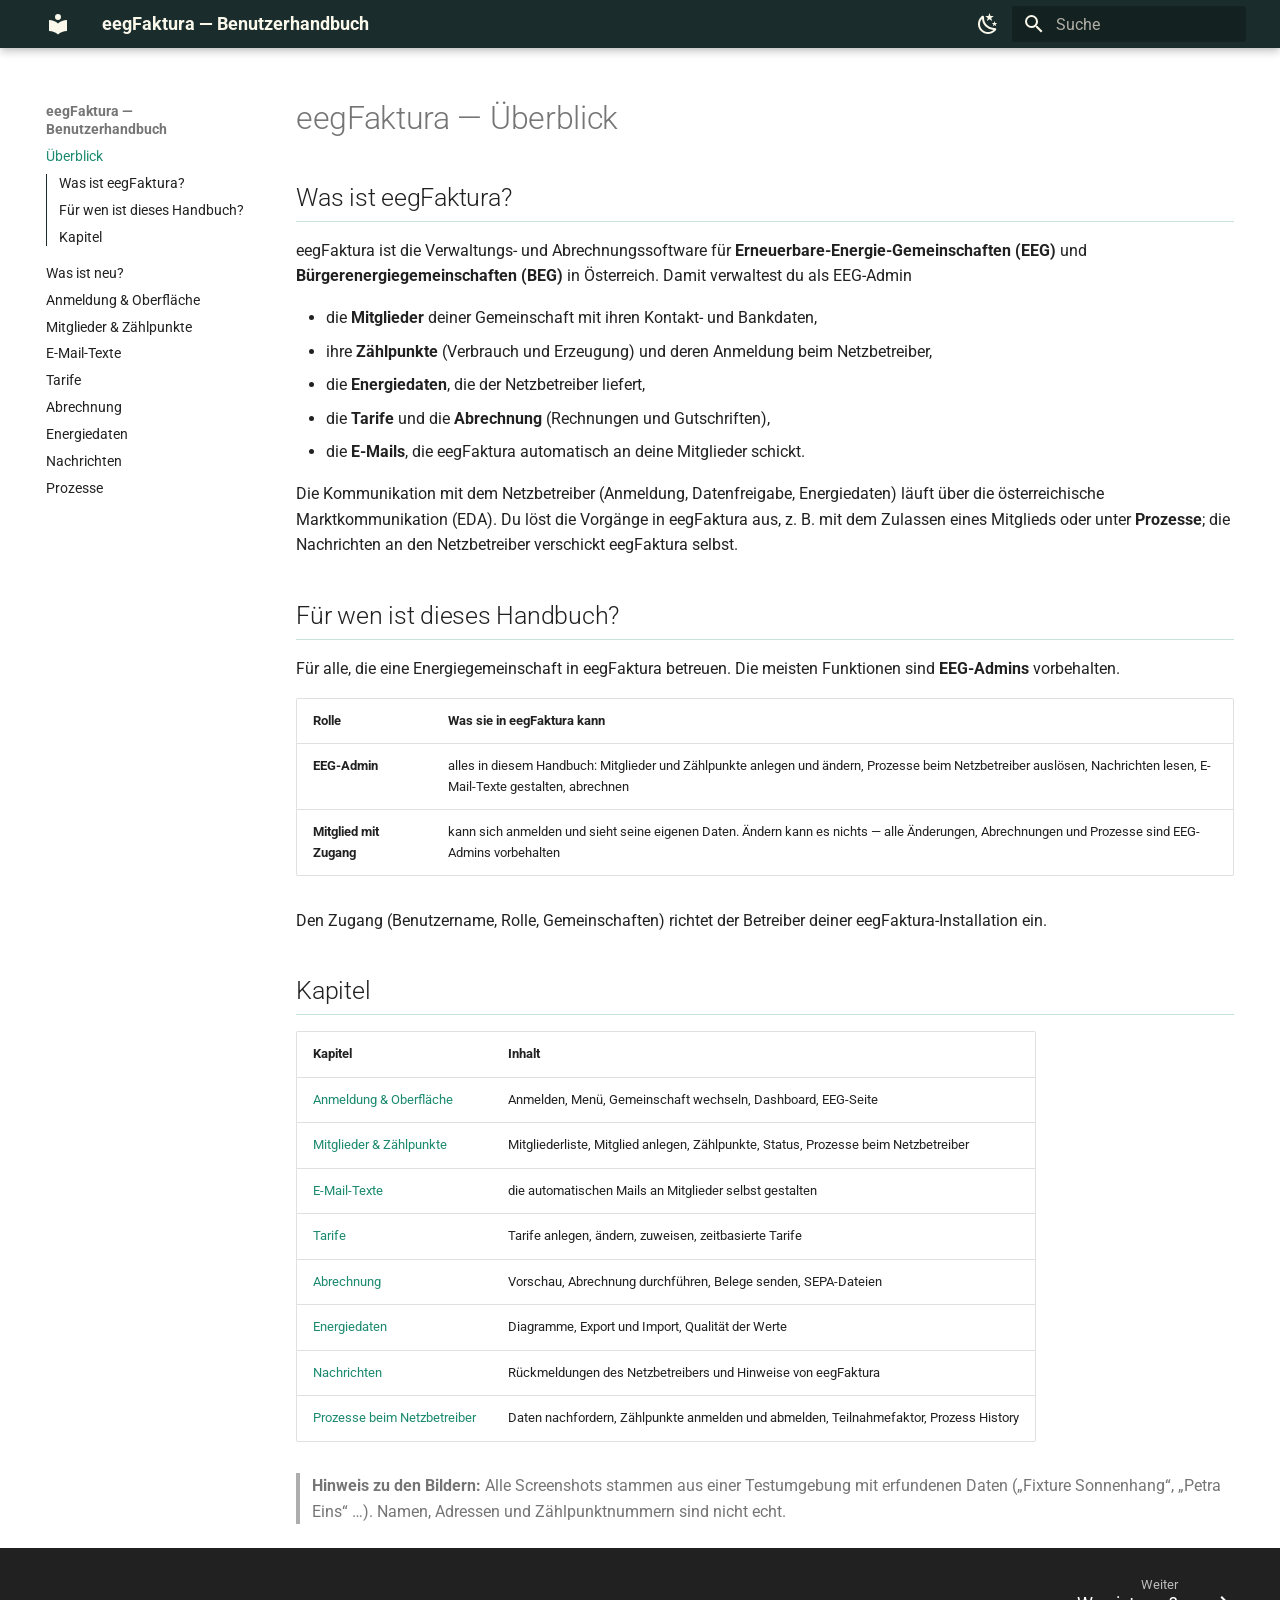
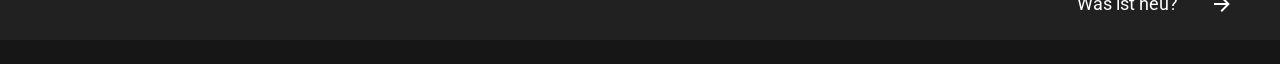
==== commit 69292db5: "Deploy user guide @ c5983c2" ====
--- a/index.html
+++ b/index.html
@@ -434,6 +434,141 @@
     
   
     E-Mail-Texte
+  
+
+    
+  </span>
+  
+  
+
+      </a>
+    </li>
+  
+
+    
+      
+      
+  
+  
+  
+  
+    <li class="md-nav__item">
+      <a href="04-tarife/" class="md-nav__link">
+        
+  
+  
+  <span class="md-ellipsis">
+    
+  
+    Tarife
+  
+
+    
+  </span>
+  
+  
+
+      </a>
+    </li>
+  
+
+    
+      
+      
+  
+  
+  
+  
+    <li class="md-nav__item">
+      <a href="05-abrechnung/" class="md-nav__link">
+        
+  
+  
+  <span class="md-ellipsis">
+    
+  
+    Abrechnung
+  
+
+    
+  </span>
+  
+  
+
+      </a>
+    </li>
+  
+
+    
+      
+      
+  
+  
+  
+  
+    <li class="md-nav__item">
+      <a href="06-energiedaten/" class="md-nav__link">
+        
+  
+  
+  <span class="md-ellipsis">
+    
+  
+    Energiedaten
+  
+
+    
+  </span>
+  
+  
+
+      </a>
+    </li>
+  
+
+    
+      
+      
+  
+  
+  
+  
+    <li class="md-nav__item">
+      <a href="07-nachrichten/" class="md-nav__link">
+        
+  
+  
+  <span class="md-ellipsis">
+    
+  
+    Nachrichten
+  
+
+    
+  </span>
+  
+  
+
+      </a>
+    </li>
+  
+
+    
+      
+      
+  
+  
+  
+  
+    <li class="md-nav__item">
+      <a href="08-prozesse/" class="md-nav__link">
+        
+  
+  
+  <span class="md-ellipsis">
+    
+  
+    Prozesse
   
 
     
@@ -494,7 +629,7 @@
 </tr>
 <tr>
 <td><strong>Mitglied mit Zugang</strong></td>
-<td>sieht die Daten der Gemeinschaft. Nachrichten, Prozesse, E-Mail-Texte und das Ändern der EEG-Seite sind EEG-Admins vorbehalten</td>
+<td>kann sich anmelden und sieht seine eigenen Daten. Ändern kann es nichts — alle Änderungen, Abrechnungen und Prozesse sind EEG-Admins vorbehalten</td>
 </tr>
 </tbody>
 </table>
@@ -520,9 +655,28 @@
 <td><a href="03-email-texte/">E-Mail-Texte</a></td>
 <td>die automatischen Mails an Mitglieder selbst gestalten</td>
 </tr>
+<tr>
+<td><a href="04-tarife/">Tarife</a></td>
+<td>Tarife anlegen, ändern, zuweisen, zeitbasierte Tarife</td>
+</tr>
+<tr>
+<td><a href="05-abrechnung/">Abrechnung</a></td>
+<td>Vorschau, Abrechnung durchführen, Belege senden, SEPA-Dateien</td>
+</tr>
+<tr>
+<td><a href="06-energiedaten/">Energiedaten</a></td>
+<td>Diagramme, Export und Import, Qualität der Werte</td>
+</tr>
+<tr>
+<td><a href="07-nachrichten/">Nachrichten</a></td>
+<td>Rückmeldungen des Netzbetreibers und Hinweise von eegFaktura</td>
+</tr>
+<tr>
+<td><a href="08-prozesse/">Prozesse beim Netzbetreiber</a></td>
+<td>Daten nachfordern, Zählpunkte anmelden und abmelden, Teilnahmefaktor, Prozess History</td>
+</tr>
 </tbody>
 </table>
-<p>Weitere Kapitel (Tarife, Abrechnung, Energiedaten, Prozesse im Detail) folgen.</p>
 <blockquote>
 <p><strong>Hinweis zu den Bildern:</strong> Alle Screenshots stammen aus einer Testumgebung mit erfundenen Daten
 („Fixture Sonnenhang“, „Petra Eins“ …). Namen, Adressen und Zählpunktnummern sind nicht echt.</p>
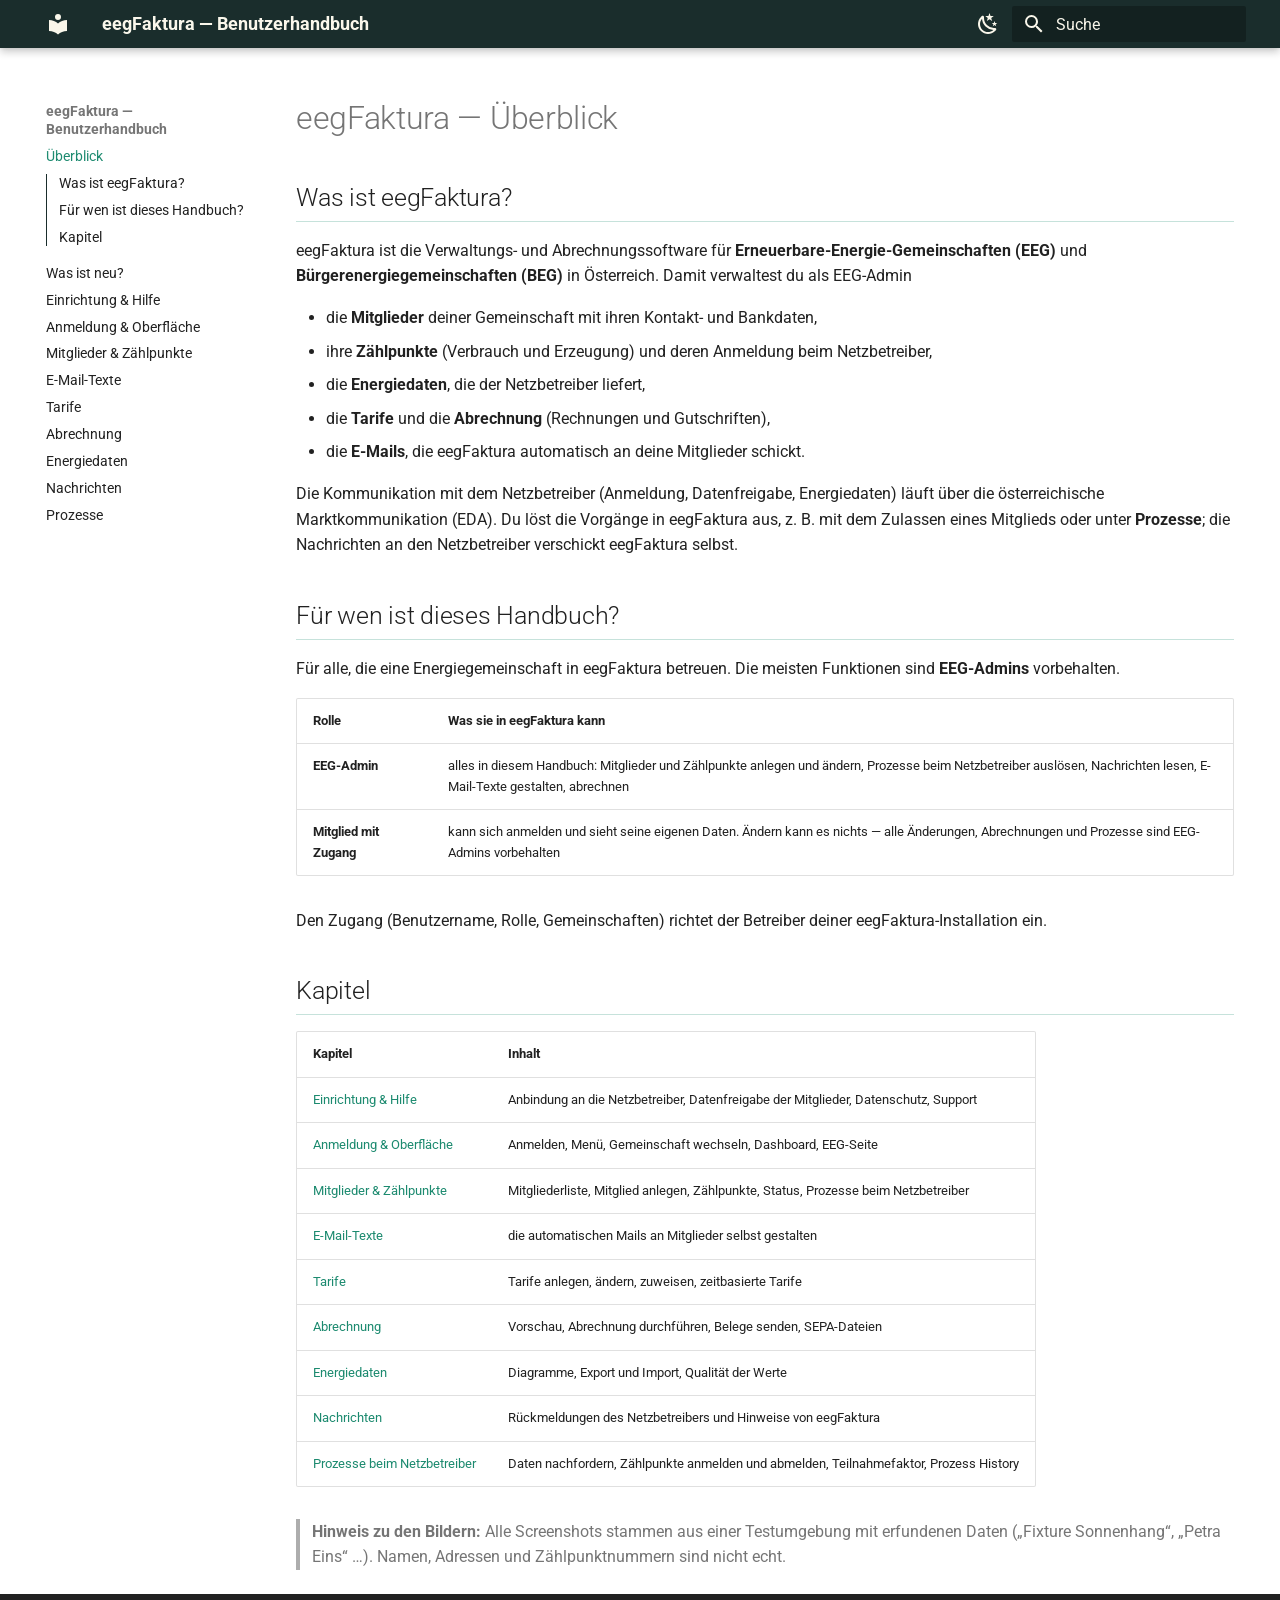
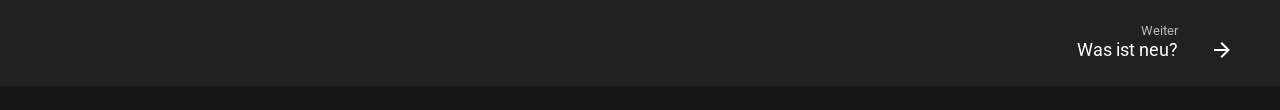
==== commit c8d7525a: "Deploy user guide @ 435f566" ====
--- a/index.html
+++ b/index.html
@@ -353,6 +353,33 @@
     
   
     Was ist neu?
+  
+
+    
+  </span>
+  
+  
+
+      </a>
+    </li>
+  
+
+    
+      
+      
+  
+  
+  
+  
+    <li class="md-nav__item">
+      <a href="einrichtung-hilfe/" class="md-nav__link">
+        
+  
+  
+  <span class="md-ellipsis">
+    
+  
+    Einrichtung & Hilfe
   
 
     
@@ -644,6 +671,10 @@
 </thead>
 <tbody>
 <tr>
+<td><a href="einrichtung-hilfe/">Einrichtung &amp; Hilfe</a></td>
+<td>Anbindung an die Netzbetreiber, Datenfreigabe der Mitglieder, Datenschutz, Support</td>
+</tr>
+<tr>
 <td><a href="01-anmeldung/">Anmeldung &amp; Oberfläche</a></td>
 <td>Anmelden, Menü, Gemeinschaft wechseln, Dashboard, EEG-Seite</td>
 </tr>
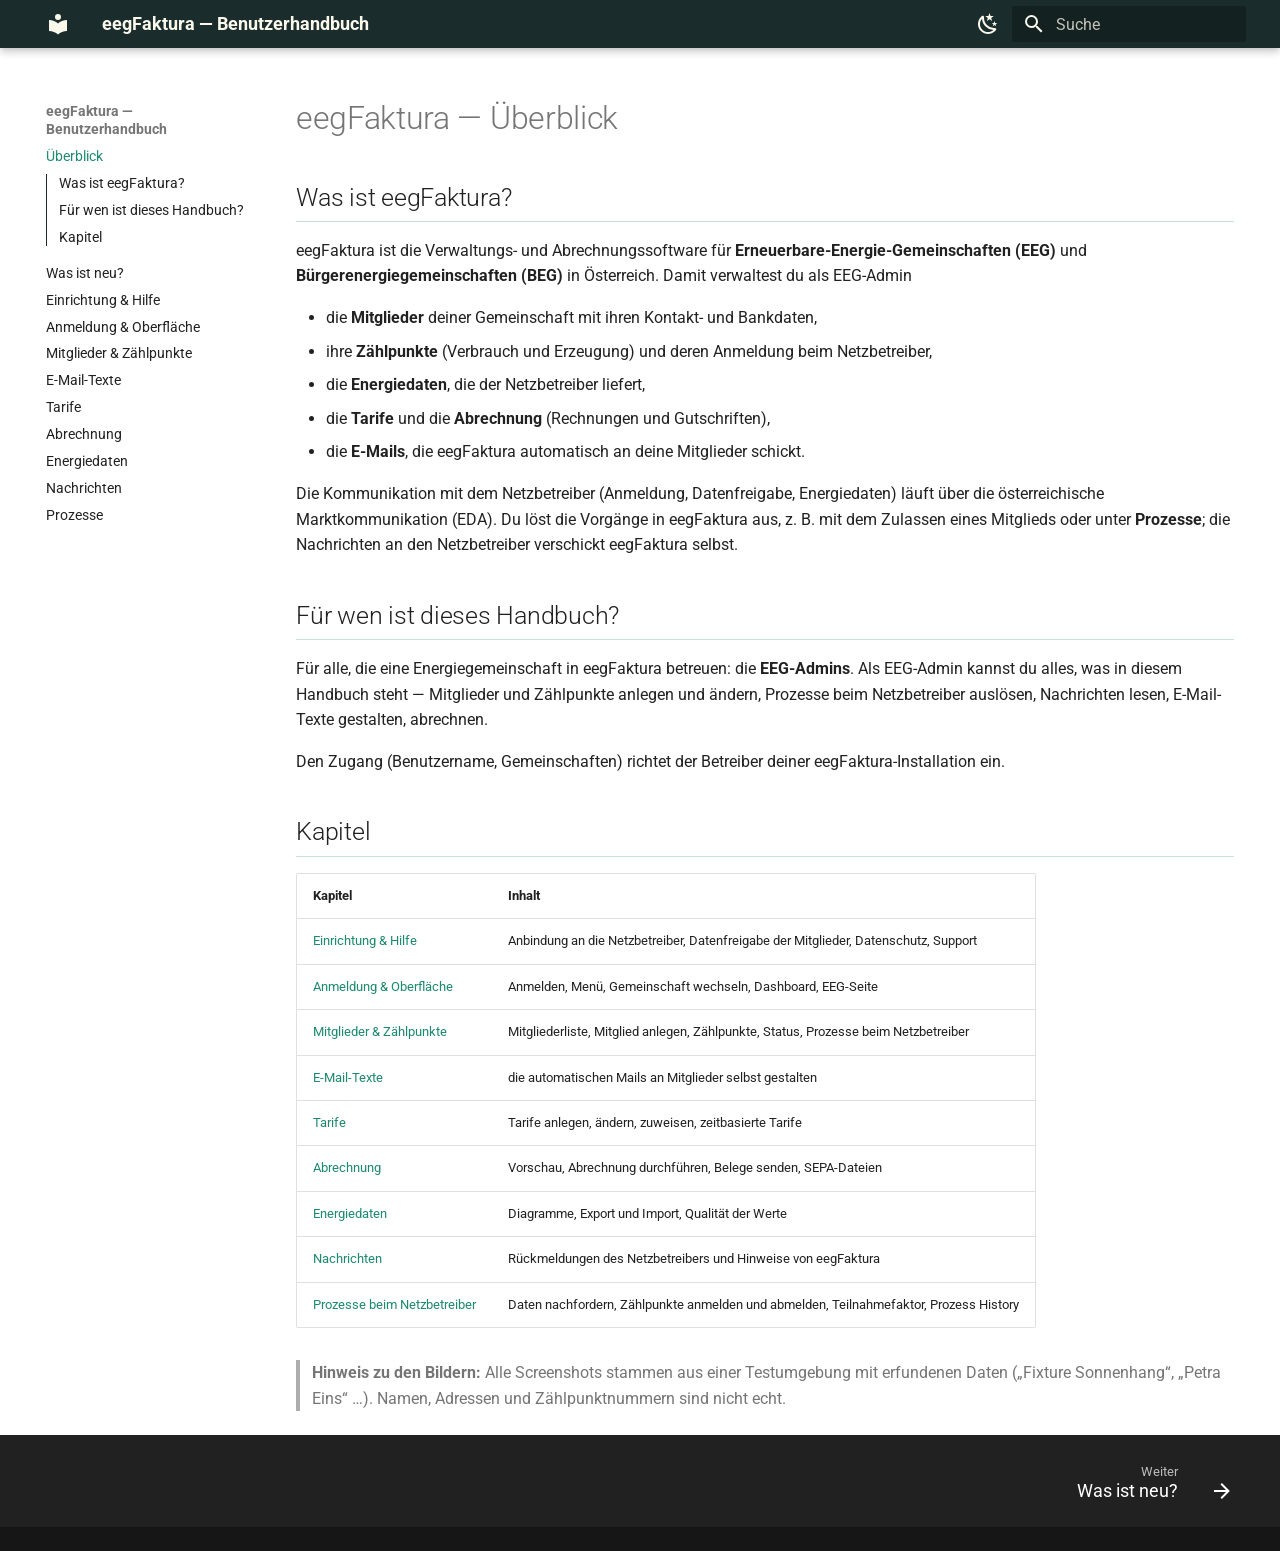
==== commit 27bf1ddb: "Deploy user guide @ 90b3244" ====
--- a/index.html
+++ b/index.html
@@ -640,27 +640,10 @@
 Marktkommunikation (EDA). Du löst die Vorgänge in eegFaktura aus, z. B. mit dem Zulassen eines Mitglieds oder unter
 <strong>Prozesse</strong>; die Nachrichten an den Netzbetreiber verschickt eegFaktura selbst.</p>
 <h2 id="fur-wen-ist-dieses-handbuch">Für wen ist dieses Handbuch?<a class="headerlink" href="#fur-wen-ist-dieses-handbuch" title="Link zu diesem Abschnitt">&para;</a></h2>
-<p>Für alle, die eine Energiegemeinschaft in eegFaktura betreuen. Die meisten Funktionen sind <strong>EEG-Admins</strong>
-vorbehalten.</p>
-<table>
-<thead>
-<tr>
-<th>Rolle</th>
-<th>Was sie in eegFaktura kann</th>
-</tr>
-</thead>
-<tbody>
-<tr>
-<td><strong>EEG-Admin</strong></td>
-<td>alles in diesem Handbuch: Mitglieder und Zählpunkte anlegen und ändern, Prozesse beim Netzbetreiber auslösen, Nachrichten lesen, E-Mail-Texte gestalten, abrechnen</td>
-</tr>
-<tr>
-<td><strong>Mitglied mit Zugang</strong></td>
-<td>kann sich anmelden und sieht seine eigenen Daten. Ändern kann es nichts — alle Änderungen, Abrechnungen und Prozesse sind EEG-Admins vorbehalten</td>
-</tr>
-</tbody>
-</table>
-<p>Den Zugang (Benutzername, Rolle, Gemeinschaften) richtet der Betreiber deiner eegFaktura-Installation ein.</p>
+<p>Für alle, die eine Energiegemeinschaft in eegFaktura betreuen: die <strong>EEG-Admins</strong>. Als EEG-Admin kannst du alles,
+was in diesem Handbuch steht — Mitglieder und Zählpunkte anlegen und ändern, Prozesse beim Netzbetreiber auslösen,
+Nachrichten lesen, E-Mail-Texte gestalten, abrechnen.</p>
+<p>Den Zugang (Benutzername, Gemeinschaften) richtet der Betreiber deiner eegFaktura-Installation ein.</p>
 <h2 id="kapitel">Kapitel<a class="headerlink" href="#kapitel" title="Link zu diesem Abschnitt">&para;</a></h2>
 <table>
 <thead>
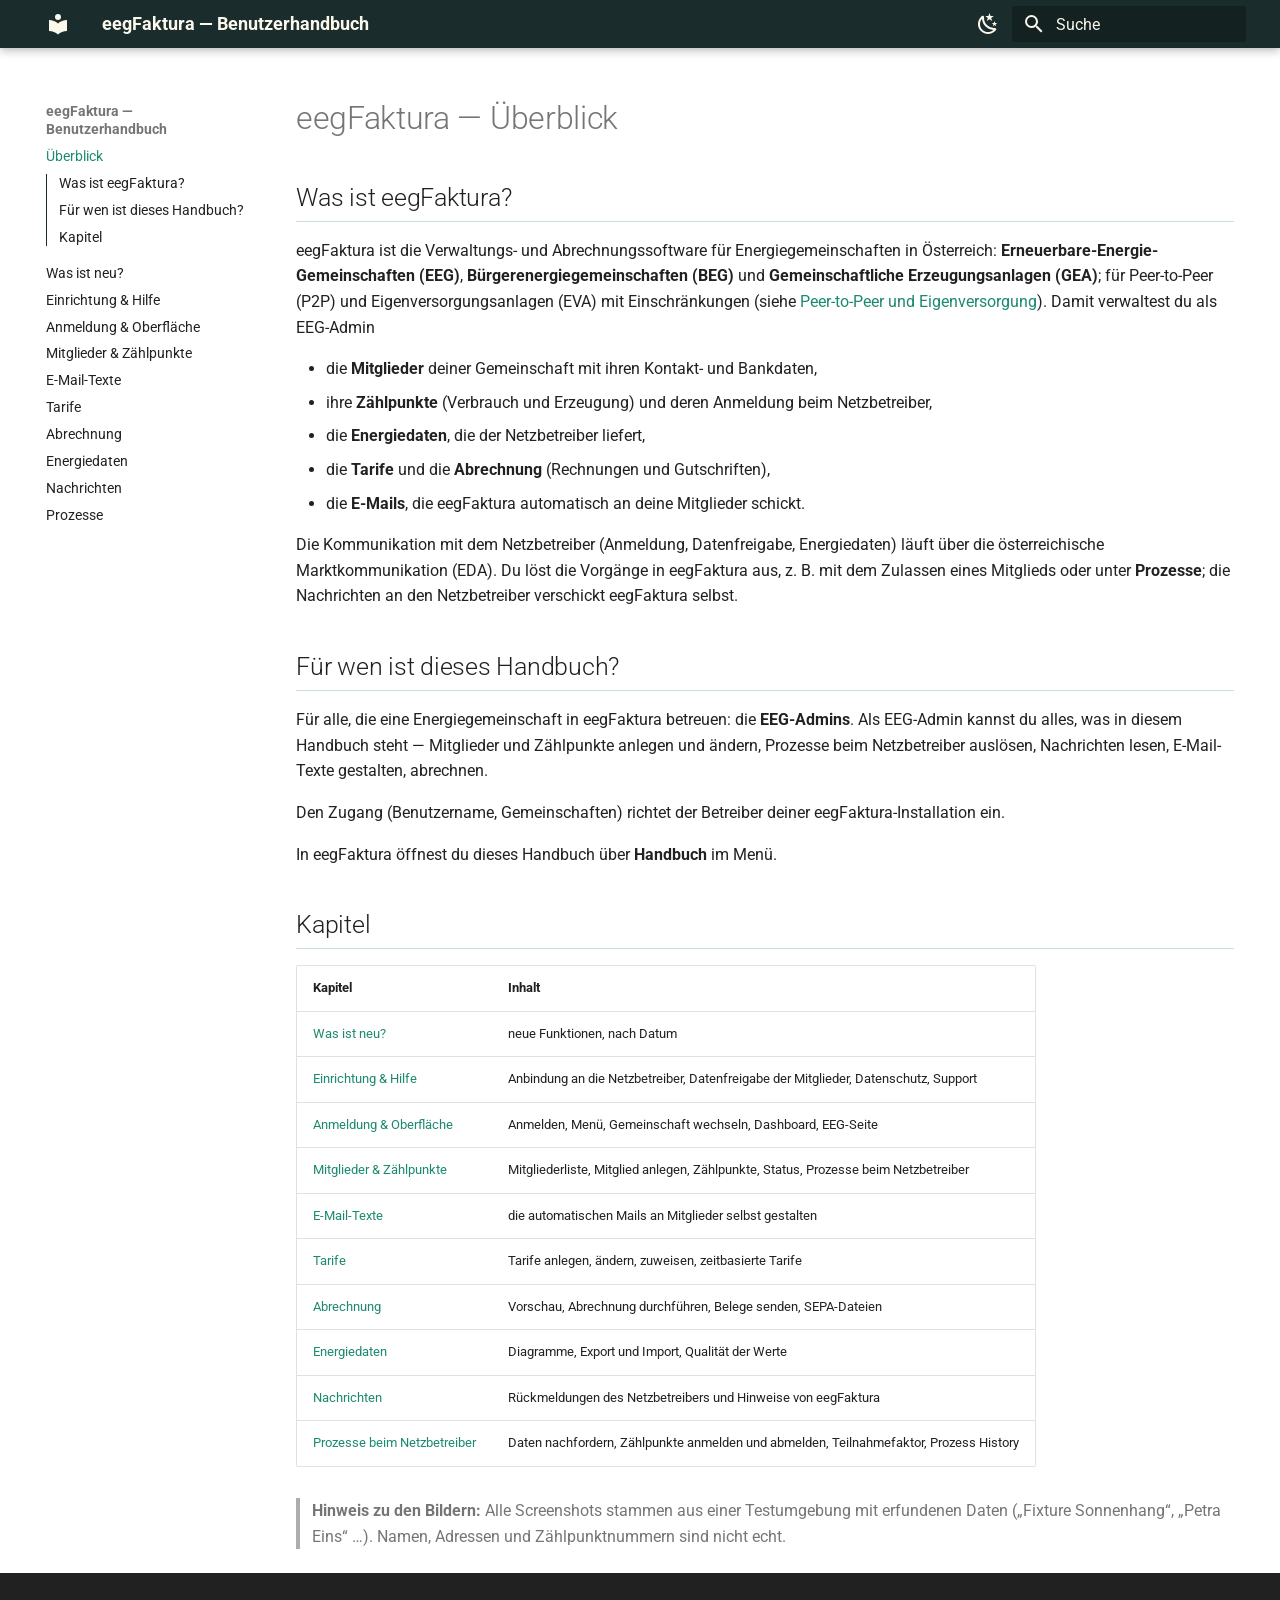
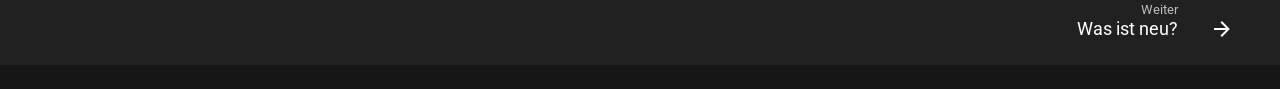
==== commit ce10b104: "Deploy user guide @ 823e773" ====
--- a/index.html
+++ b/index.html
@@ -627,8 +627,11 @@
 
 <h1 id="eegfaktura-uberblick">eegFaktura — Überblick<a class="headerlink" href="#eegfaktura-uberblick" title="Link zu diesem Abschnitt">&para;</a></h1>
 <h2 id="was-ist-eegfaktura">Was ist eegFaktura?<a class="headerlink" href="#was-ist-eegfaktura" title="Link zu diesem Abschnitt">&para;</a></h2>
-<p>eegFaktura ist die Verwaltungs- und Abrechnungssoftware für <strong>Erneuerbare-Energie-Gemeinschaften (EEG)</strong> und
-<strong>Bürgerenergiegemeinschaften (BEG)</strong> in Österreich. Damit verwaltest du als EEG-Admin</p>
+<p>eegFaktura ist die Verwaltungs- und Abrechnungssoftware für Energiegemeinschaften in Österreich:
+<strong>Erneuerbare-Energie-Gemeinschaften (EEG)</strong>, <strong>Bürgerenergiegemeinschaften (BEG)</strong> und <strong>Gemeinschaftliche
+Erzeugungsanlagen (GEA)</strong>; für Peer-to-Peer (P2P) und Eigenversorgungsanlagen (EVA) mit Einschränkungen (siehe
+<a href="01-anmeldung/#peer-to-peer-und-eigenversorgung">Peer-to-Peer und Eigenversorgung</a>). Damit verwaltest du als
+EEG-Admin</p>
 <ul>
 <li>die <strong>Mitglieder</strong> deiner Gemeinschaft mit ihren Kontakt- und Bankdaten,</li>
 <li>ihre <strong>Zählpunkte</strong> (Verbrauch und Erzeugung) und deren Anmeldung beim Netzbetreiber,</li>
@@ -644,6 +647,7 @@
 was in diesem Handbuch steht — Mitglieder und Zählpunkte anlegen und ändern, Prozesse beim Netzbetreiber auslösen,
 Nachrichten lesen, E-Mail-Texte gestalten, abrechnen.</p>
 <p>Den Zugang (Benutzername, Gemeinschaften) richtet der Betreiber deiner eegFaktura-Installation ein.</p>
+<p>In eegFaktura öffnest du dieses Handbuch über <strong>Handbuch</strong> im Menü.</p>
 <h2 id="kapitel">Kapitel<a class="headerlink" href="#kapitel" title="Link zu diesem Abschnitt">&para;</a></h2>
 <table>
 <thead>
@@ -653,6 +657,10 @@
 </tr>
 </thead>
 <tbody>
+<tr>
+<td><a href="changelog/">Was ist neu?</a></td>
+<td>neue Funktionen, nach Datum</td>
+</tr>
 <tr>
 <td><a href="einrichtung-hilfe/">Einrichtung &amp; Hilfe</a></td>
 <td>Anbindung an die Netzbetreiber, Datenfreigabe der Mitglieder, Datenschutz, Support</td>
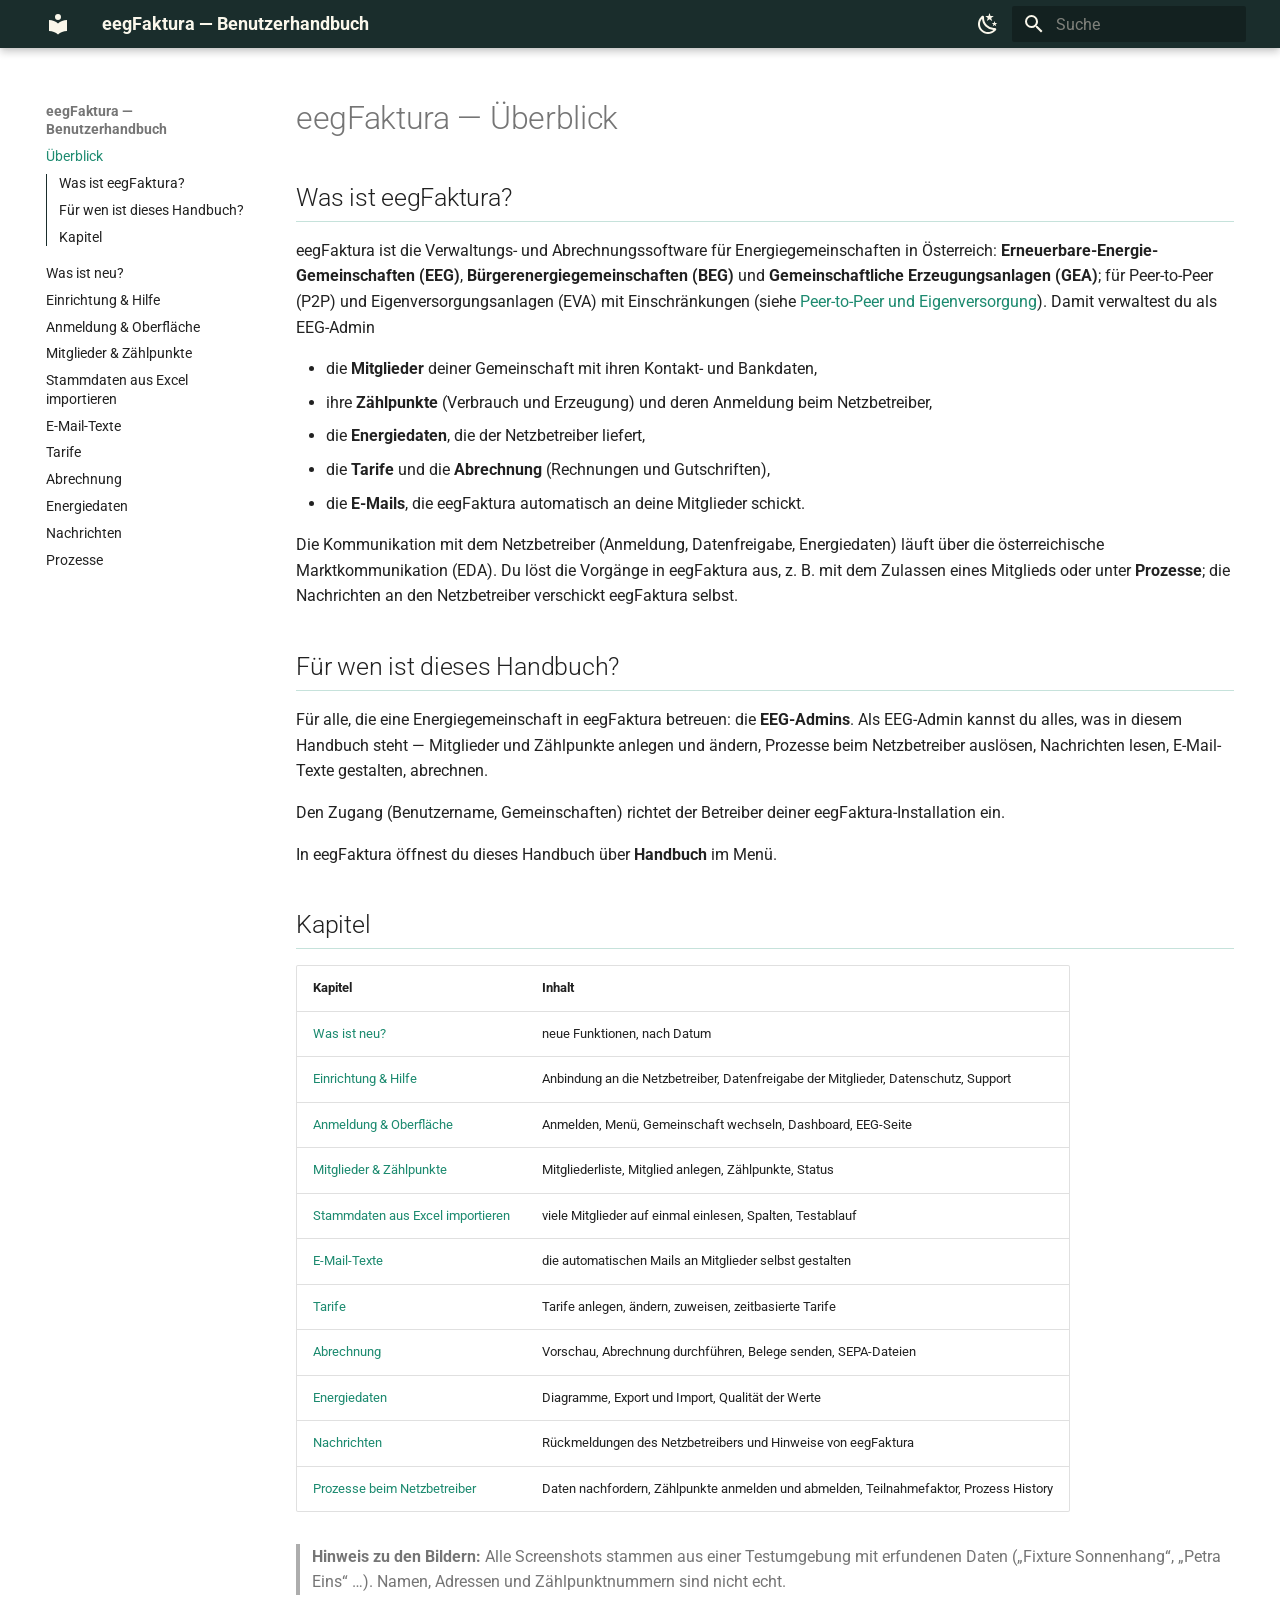
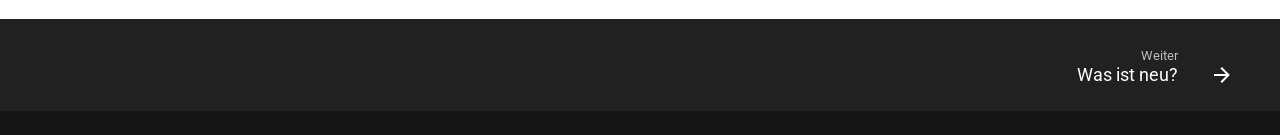
==== commit 1ca57b7d: "Deploy user guide @ af0e74d" ====
--- a/index.html
+++ b/index.html
@@ -434,6 +434,33 @@
     
   
     Mitglieder & Zählpunkte
+  
+
+    
+  </span>
+  
+  
+
+      </a>
+    </li>
+  
+
+    
+      
+      
+  
+  
+  
+  
+    <li class="md-nav__item">
+      <a href="stammdaten-import/" class="md-nav__link">
+        
+  
+  
+  <span class="md-ellipsis">
+    
+  
+    Stammdaten aus Excel importieren
   
 
     
@@ -671,7 +698,11 @@
 </tr>
 <tr>
 <td><a href="02-mitglieder-zaehlpunkte/">Mitglieder &amp; Zählpunkte</a></td>
-<td>Mitgliederliste, Mitglied anlegen, Zählpunkte, Status, Prozesse beim Netzbetreiber</td>
+<td>Mitgliederliste, Mitglied anlegen, Zählpunkte, Status</td>
+</tr>
+<tr>
+<td><a href="stammdaten-import/">Stammdaten aus Excel importieren</a></td>
+<td>viele Mitglieder auf einmal einlesen, Spalten, Testablauf</td>
 </tr>
 <tr>
 <td><a href="03-email-texte/">E-Mail-Texte</a></td>
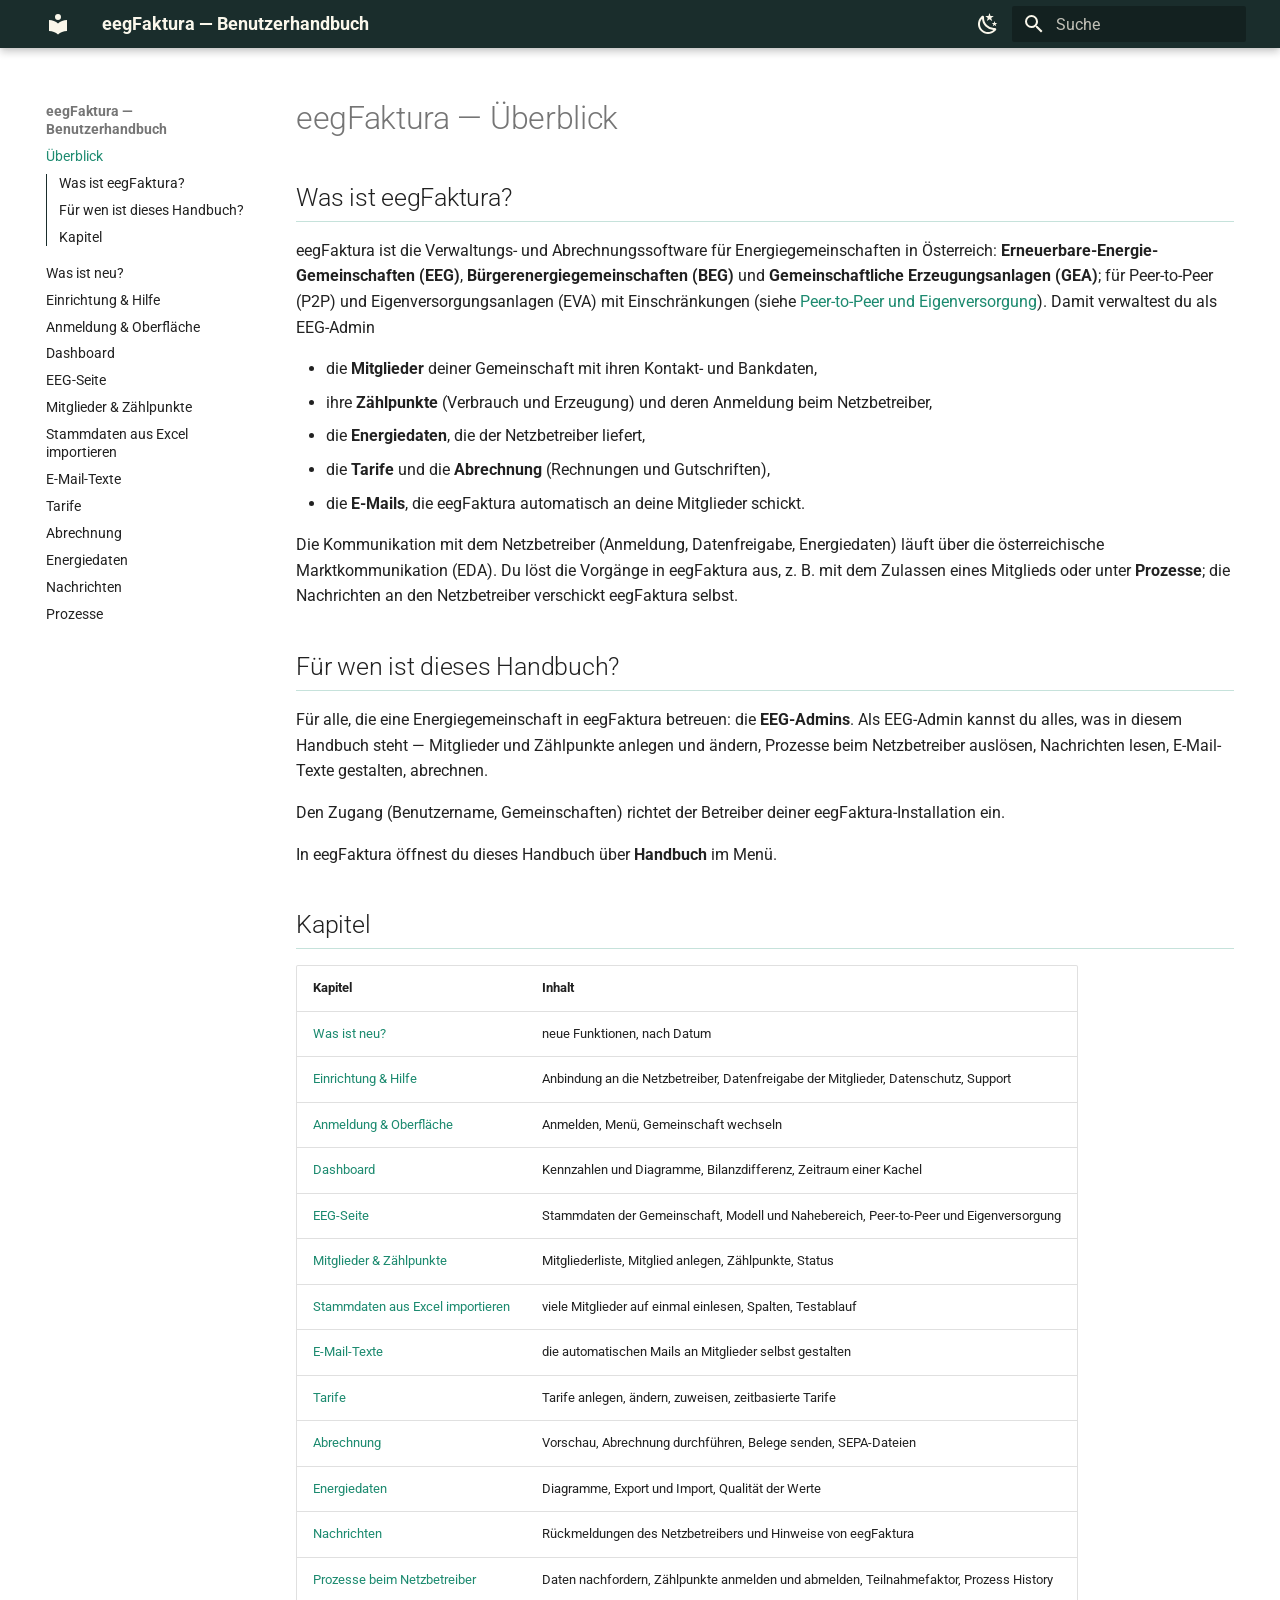
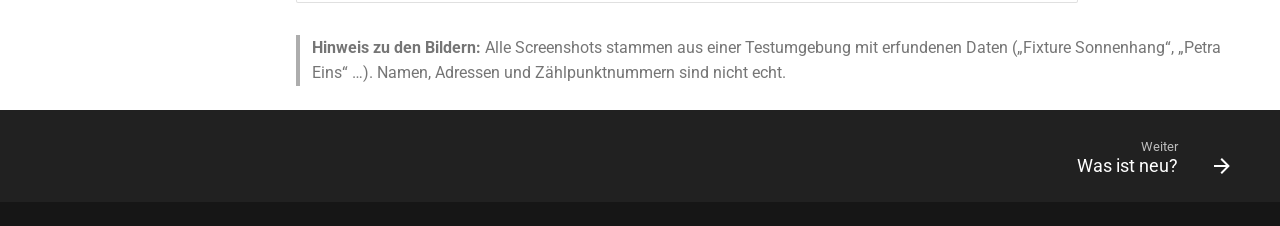
==== commit 4f15226a: "Deploy user guide @ 14bc634" ====
--- a/index.html
+++ b/index.html
@@ -426,6 +426,60 @@
   
   
     <li class="md-nav__item">
+      <a href="dashboard/" class="md-nav__link">
+        
+  
+  
+  <span class="md-ellipsis">
+    
+  
+    Dashboard
+  
+
+    
+  </span>
+  
+  
+
+      </a>
+    </li>
+  
+
+    
+      
+      
+  
+  
+  
+  
+    <li class="md-nav__item">
+      <a href="eeg-seite/" class="md-nav__link">
+        
+  
+  
+  <span class="md-ellipsis">
+    
+  
+    EEG-Seite
+  
+
+    
+  </span>
+  
+  
+
+      </a>
+    </li>
+  
+
+    
+      
+      
+  
+  
+  
+  
+    <li class="md-nav__item">
       <a href="02-mitglieder-zaehlpunkte/" class="md-nav__link">
         
   
@@ -657,7 +711,7 @@
 <p>eegFaktura ist die Verwaltungs- und Abrechnungssoftware für Energiegemeinschaften in Österreich:
 <strong>Erneuerbare-Energie-Gemeinschaften (EEG)</strong>, <strong>Bürgerenergiegemeinschaften (BEG)</strong> und <strong>Gemeinschaftliche
 Erzeugungsanlagen (GEA)</strong>; für Peer-to-Peer (P2P) und Eigenversorgungsanlagen (EVA) mit Einschränkungen (siehe
-<a href="01-anmeldung/#peer-to-peer-und-eigenversorgung">Peer-to-Peer und Eigenversorgung</a>). Damit verwaltest du als
+<a href="eeg-seite/#peer-to-peer-und-eigenversorgung">Peer-to-Peer und Eigenversorgung</a>). Damit verwaltest du als
 EEG-Admin</p>
 <ul>
 <li>die <strong>Mitglieder</strong> deiner Gemeinschaft mit ihren Kontakt- und Bankdaten,</li>
@@ -694,7 +748,15 @@
 </tr>
 <tr>
 <td><a href="01-anmeldung/">Anmeldung &amp; Oberfläche</a></td>
-<td>Anmelden, Menü, Gemeinschaft wechseln, Dashboard, EEG-Seite</td>
+<td>Anmelden, Menü, Gemeinschaft wechseln</td>
+</tr>
+<tr>
+<td><a href="dashboard/">Dashboard</a></td>
+<td>Kennzahlen und Diagramme, Bilanzdifferenz, Zeitraum einer Kachel</td>
+</tr>
+<tr>
+<td><a href="eeg-seite/">EEG-Seite</a></td>
+<td>Stammdaten der Gemeinschaft, Modell und Nahebereich, Peer-to-Peer und Eigenversorgung</td>
 </tr>
 <tr>
 <td><a href="02-mitglieder-zaehlpunkte/">Mitglieder &amp; Zählpunkte</a></td>
